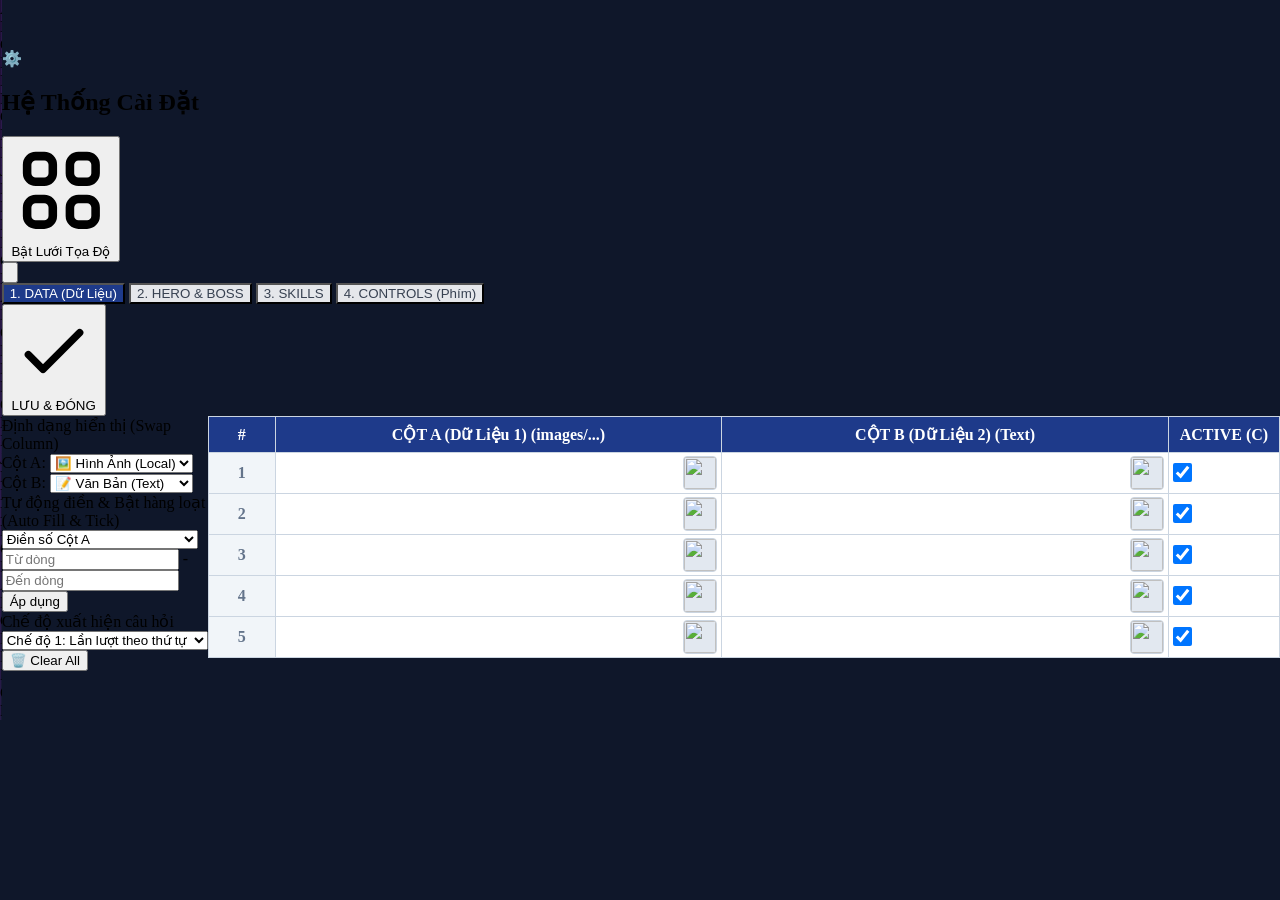
==== quiz_game.html @ 01a5b8c5 "refactor: extract inline CSS to css/styles.css" ====
<!DOCTYPE html>
<html lang="vi">
<head>
    <meta charset="UTF-8">
    <meta name="viewport" content="width=device-width, initial-scale=1.0">
    <title>Game Settings - Boss Battle PVP</title>
    <script src="https://cdn.tailwindcss.com"></script>
    <link href="https://fonts.googleapis.com/css2?family=Nunito:wght@400;600;700;800;900&display=swap" rel="stylesheet">
    <script>
        tailwind.config = {
            theme: {
                extend: {
                    fontFamily: { sans: ['Nunito', 'sans-serif'] },
                    colors: { edKem: '#FFFBF0', edVang: '#F6C90E', edVangHover: '#DDAA00', edNavy: '#1E3A8A', edNavyLight: '#2563EB', edXanhRing: '#3B82F6' },
                    boxShadow: { 'ed': '0 4px 6px -1px rgba(30, 58, 138, 0.1), 0 2px 4px -1px rgba(30, 58, 138, 0.06)' }
                }
            }
        }
    </script>
    
    <link rel="stylesheet" href="css/styles.css">
</head>

<body class="font-sans">

    <div id="game-aspect-wrapper">
        <div id="debug-grid" class="hidden absolute inset-0 z-[999] pointer-events-none grid grid-cols-[repeat(16,1fr)] grid-rows-[repeat(9,1fr)] bg-black/20"></div>
        <div id="dynamic-bg-container" class="absolute inset-0 pointer-events-none flex items-center justify-center z-[0] overflow-hidden" style="opacity: 0.4;"></div>
        <div class="absolute inset-0 bg-[url('https://www.transparenttextures.com/patterns/stardust.png')] opacity-30 mix-blend-screen pointer-events-none z-[1]"></div>

        <!-- ========================================== -->
        <!-- QUIZ BOARD - ĐÁP ÁN -->
        <!-- ========================================== -->
        <div id="answers-container" class="absolute z-30 grid grid-cols-4 gap-6 pointer-events-auto transition-all duration-300 transform origin-center" style="left: 9.375%; width: 84.375%; top: 2.5%; height: 28%;">
            
            <div class="bg-red-200 rounded-3xl border-[14px] border-red-600 border-b-[16px] border-b-red-800 relative overflow-visible h-full shadow-xl flex items-center justify-center p-0 transition-all active:border-b-[8px] active:translate-y-2 group">
                <div class="absolute -top-7 left-1/2 -translate-x-1/2 bg-red-900 border-[4px] border-white text-white font-black text-2xl w-14 h-12 flex items-center justify-center rounded-xl shadow-lg z-30 transform -rotate-6 pointer-events-none">1</div>
                
                <button onclick="triggerClickAnswer('p1', 0)" class="absolute left-[-15px] top-[-15px] bg-gradient-to-br from-cyan-400 to-blue-600 text-white font-black w-14 h-14 flex items-center justify-center rounded-full shadow-[0_0_15px_cyan] border-[4px] border-white z-50 hover:scale-110 active:scale-95 transition-all cursor-pointer focus:outline-none">
                    <span id="ui-ans-p1-1" class="text-lg drop-shadow-md">A</span>
                </button>

                <button onclick="triggerClickAnswer('p2', 0)" class="absolute right-[-15px] bottom-[-15px] bg-gradient-to-br from-orange-400 to-red-600 text-white font-black w-14 h-14 flex items-center justify-center rounded-full shadow-[0_0_15px_orange] border-[4px] border-white z-50 hover:scale-110 active:scale-95 transition-all cursor-pointer focus:outline-none">
                    <span id="ui-ans-p2-1" class="text-lg drop-shadow-md">H</span>
                </button>
                
                <div id="overlay-ans-1" class="hidden absolute inset-0 z-40 bg-black/50 rounded-[14px] flex items-center justify-center backdrop-blur-[2px] pointer-events-none">
                    <div id="icon-ans-1" class="scale-0 transition-transform duration-300"></div>
                </div>
                <div class="w-full h-full rounded-2xl overflow-hidden flex items-center justify-center p-4 z-10 relative pointer-events-none">
                    <span class="text-3xl xl:text-4xl font-black text-red-950 text-center leading-tight w-full flex items-center justify-center">Option 1</span>
                </div>
            </div>
            
            <div class="bg-blue-200 rounded-3xl border-[14px] border-blue-600 border-b-[16px] border-b-blue-800 relative overflow-visible h-full shadow-xl flex items-center justify-center p-0 transition-all active:border-b-[8px] active:translate-y-2 group">
                <div class="absolute -top-7 left-1/2 -translate-x-1/2 bg-blue-900 border-[4px] border-white text-white font-black text-2xl w-14 h-12 flex items-center justify-center rounded-xl shadow-lg z-30 transform rotate-6 pointer-events-none">2</div>
                
                <button onclick="triggerClickAnswer('p1', 1)" class="absolute left-[-15px] top-[-15px] bg-gradient-to-br from-cyan-400 to-blue-600 text-white font-black w-14 h-14 flex items-center justify-center rounded-full shadow-[0_0_15px_cyan] border-[4px] border-white z-50 hover:scale-110 active:scale-95 transition-all cursor-pointer focus:outline-none">
                    <span id="ui-ans-p1-2" class="text-lg drop-shadow-md">S</span>
                </button>

                <button onclick="triggerClickAnswer('p2', 1)" class="absolute right-[-15px] bottom-[-15px] bg-gradient-to-br from-orange-400 to-red-600 text-white font-black w-14 h-14 flex items-center justify-center rounded-full shadow-[0_0_15px_orange] border-[4px] border-white z-50 hover:scale-110 active:scale-95 transition-all cursor-pointer focus:outline-none">
                    <span id="ui-ans-p2-2" class="text-lg drop-shadow-md">J</span>
                </button>
                
                <div id="overlay-ans-2" class="hidden absolute inset-0 z-40 bg-black/50 rounded-[14px] flex items-center justify-center backdrop-blur-[2px] pointer-events-none">
                    <div id="icon-ans-2" class="scale-0 transition-transform duration-300"></div>
                </div>
                <div class="w-full h-full rounded-2xl overflow-hidden flex items-center justify-center p-4 z-10 relative pointer-events-none">
                    <span class="text-3xl xl:text-4xl font-black text-blue-950 text-center leading-tight w-full flex items-center justify-center">Option 2</span>
                </div>
            </div>
            
            <div class="bg-yellow-200 rounded-3xl border-[14px] border-yellow-500 border-b-[16px] border-b-yellow-700 relative overflow-visible h-full shadow-xl flex items-center justify-center p-0 transition-all active:border-b-[8px] active:translate-y-2 group">
                <div class="absolute -top-7 left-1/2 -translate-x-1/2 bg-yellow-700 border-[4px] border-white text-white font-black text-2xl w-14 h-12 flex items-center justify-center rounded-xl shadow-lg z-30 transform -rotate-6 pointer-events-none">3</div>
                
                <button onclick="triggerClickAnswer('p1', 2)" class="absolute left-[-15px] top-[-15px] bg-gradient-to-br from-cyan-400 to-blue-600 text-white font-black w-14 h-14 flex items-center justify-center rounded-full shadow-[0_0_15px_cyan] border-[4px] border-white z-50 hover:scale-110 active:scale-95 transition-all cursor-pointer focus:outline-none">
                    <span id="ui-ans-p1-3" class="text-lg drop-shadow-md">D</span>
                </button>

                <button onclick="triggerClickAnswer('p2', 2)" class="absolute right-[-15px] bottom-[-15px] bg-gradient-to-br from-orange-400 to-red-600 text-white font-black w-14 h-14 flex items-center justify-center rounded-full shadow-[0_0_15px_orange] border-[4px] border-white z-50 hover:scale-110 active:scale-95 transition-all cursor-pointer focus:outline-none">
                    <span id="ui-ans-p2-3" class="text-lg drop-shadow-md">K</span>
                </button>
                
                <div id="overlay-ans-3" class="hidden absolute inset-0 z-40 bg-black/50 rounded-[14px] flex items-center justify-center backdrop-blur-[2px] pointer-events-none">
                    <div id="icon-ans-3" class="scale-0 transition-transform duration-300"></div>
                </div>
                <div class="w-full h-full rounded-2xl overflow-hidden flex items-center justify-center p-4 z-10 relative pointer-events-none">
                    <span class="text-3xl xl:text-4xl font-black text-yellow-950 text-center leading-tight w-full flex items-center justify-center">Option 3</span>
                </div>
            </div>
            
            <div class="bg-green-200 rounded-3xl border-[14px] border-green-600 border-b-[16px] border-b-green-800 relative overflow-visible h-full shadow-xl flex items-center justify-center p-0 transition-all active:border-b-[8px] active:translate-y-2 group">
                <div class="absolute -top-7 left-1/2 -translate-x-1/2 bg-green-900 border-[4px] border-white text-white font-black text-2xl w-14 h-12 flex items-center justify-center rounded-xl shadow-lg z-30 transform rotate-6 pointer-events-none">4</div>
                
                <button onclick="triggerClickAnswer('p1', 3)" class="absolute left-[-15px] top-[-15px] bg-gradient-to-br from-cyan-400 to-blue-600 text-white font-black w-14 h-14 flex items-center justify-center rounded-full shadow-[0_0_15px_cyan] border-[4px] border-white z-50 hover:scale-110 active:scale-95 transition-all cursor-pointer focus:outline-none">
                    <span id="ui-ans-p1-4" class="text-lg drop-shadow-md">F</span>
                </button>

                <button onclick="triggerClickAnswer('p2', 3)" class="absolute right-[-15px] bottom-[-15px] bg-gradient-to-br from-orange-400 to-red-600 text-white font-black w-14 h-14 flex items-center justify-center rounded-full shadow-[0_0_15px_orange] border-[4px] border-white z-50 hover:scale-110 active:scale-95 transition-all cursor-pointer focus:outline-none">
                    <span id="ui-ans-p2-4" class="text-lg drop-shadow-md">L</span>
                </button>
                
                <div id="overlay-ans-4" class="hidden absolute inset-0 z-40 bg-black/50 rounded-[14px] flex items-center justify-center backdrop-blur-[2px] pointer-events-none">
                    <div id="icon-ans-4" class="scale-0 transition-transform duration-300"></div>
                </div>
                <div class="w-full h-full rounded-2xl overflow-hidden flex items-center justify-center p-4 z-10 relative pointer-events-none">
                    <span class="text-3xl xl:text-4xl font-black text-green-950 text-center leading-tight w-full flex items-center justify-center">Option 4</span>
                </div>
            </div>
        </div>

        <!-- ========================================== -->
        <!-- QUIZ BOARD - CÂU HỎI -->
        <!-- ========================================== -->
        <div id="question-container" class="absolute z-20 pointer-events-auto flex flex-col p-2 transition-all duration-300 transform origin-center drop-shadow-2xl" style="left: 28%; top: 34.5%; width: 44%; bottom: 12%;">
            <div class="w-full h-full bg-white rounded-3xl shadow-[0_15px_30px_rgba(0,0,0,0.5)] border-[12px] border-amber-900 border-b-[16px] border-b-amber-950 flex items-center justify-center overflow-hidden relative p-4">
                <img id="quiz-q-img" src="https://placehold.co/800x400/e2e8f0/475569?text=LOADING+QUESTION..." class="max-w-full max-h-full object-contain drop-shadow-md">
                <p id="quiz-q-txt" class="text-5xl lg:text-7xl font-black text-gray-800 text-center leading-tight hidden">LOADING QUESTION...</p>
            </div>
        </div>

        <!-- ========================================== -->
        <!-- TIMER & Q COUNTER -->
        <!-- ========================================== -->
        <div class="absolute bottom-4 left-1/2 -translate-x-1/2 bg-gradient-to-r from-slate-800 to-indigo-950 text-indigo-100 font-black px-8 py-2 rounded-full border-2 border-indigo-400 shadow-[0_0_20px_rgba(99,102,241,0.6)] flex items-center gap-6 z-40">
            <span class="text-xl flex items-center gap-2">⏱️ <span id="quiz-timer" class="tracking-widest">03:00</span></span>
            <span class="text-indigo-400/50 text-xl">|</span>
            <span class="text-lg">Q: <span id="quiz-counter" class="text-xl tracking-wider text-yellow-300">1/20</span></span>
        </div>

        <!-- ========================================== -->
        <!-- PLAYER 1 (HERO) -->
        <!-- ========================================== -->
        <div class="absolute bottom-4 left-8 z-20 flex flex-col items-center gap-6 pointer-events-none w-64">
            <div class="flex flex-col gap-3 w-full pointer-events-auto">
                <div class="flex items-start gap-2 bg-black/40 p-2 rounded-xl border border-gray-600 backdrop-blur-sm self-start">
                    <div class="flex gap-1">
                        <div class="w-8 h-8 bg-gray-600 rounded-full flex items-center justify-center text-sm opacity-50 grayscale shadow-inner">🔥</div>
                        <div class="w-8 h-8 bg-gray-600 rounded-full flex items-center justify-center text-sm opacity-50 grayscale shadow-inner">❄️</div>
                        <div class="w-8 h-8 bg-gray-600 rounded-full flex items-center justify-center text-sm opacity-50 grayscale shadow-inner">⚡</div>
                        <div class="w-8 h-8 bg-gray-600 rounded-full flex items-center justify-center text-sm opacity-50 grayscale shadow-inner">🛡️</div>
                    </div>
                    <div class="w-px h-8 bg-gray-500/50 mx-1"></div>
                    <div class="flex items-start gap-2">
                        <div class="w-8 h-8 bg-gray-800 rounded-full border border-gray-50 flex items-center justify-center text-sm opacity-40 shadow-inner" id="p1-queue-2"></div>
                        <button onclick="triggerClickSkill('p1', 'ult')" class="relative flex flex-col items-center group cursor-pointer active:scale-95 transition-all focus:outline-none pointer-events-auto">
                            <div class="w-12 h-12 bg-blue-900 rounded-full border-2 border-cyan-400 flex items-center justify-center text-2xl shadow-[0_0_15px_cyan] transition-all" id="p1-queue-1">
                                <span class="opacity-20 text-cyan-200">✨</span>
                            </div>
                            <div class="absolute -bottom-3 bg-blue-700 px-2 py-0.5 rounded text-[10px] font-black text-white border border-blue-400 shadow-md" id="ui-key-p1-ult">SPACE</div>
                        </button>
                    </div>
                </div>

                <div class="flex flex-col gap-2 w-full">
                    <div class="w-full h-8 bg-black/60 rounded-full border-2 border-gray-600 p-1 relative overflow-hidden shadow-lg">
                        <div id="p1-hp-bar" class="h-full w-full bg-gradient-to-r from-green-500 to-emerald-400 rounded-full transition-all"></div>
                        <span id="p1-hp-txt" class="absolute inset-0 flex items-center justify-center text-white font-black text-sm text-shadow tracking-widest">100 / 100</span>
                    </div>
                    <div class="w-full h-8 bg-black/60 rounded-full border border-gray-600 p-1 relative overflow-hidden shadow-lg">
                        <div id="p1-mana-bar" class="h-full w-[0%] bg-gradient-to-r from-cyan-400 to-blue-600 shadow-[0_0_15px_cyan] rounded-full transition-all"></div>
                        <span id="p1-mana-txt" class="absolute inset-0 flex items-center justify-center text-cyan-100 font-bold text-sm text-shadow tracking-widest">Mana: 0/10</span>
                    </div>
                </div>
            </div>

            <div class="flex flex-col items-center gap-4 pointer-events-auto mt-2">
                <!-- Avatar P1 -->
                <div class="animate-boss z-10 avatar-container relative w-40 h-40" id="p1-avatar-box">
                    <div class="shield-bubble" id="p1-shield-bubble"><span id="p1-shield-txt" class="shield-number"></span></div>
                    <div class="w-full h-full rounded-full border-[5px] border-blue-400 shadow-[0_0_25px_rgba(59,130,246,0.6)] bg-blue-950 flex items-center justify-center overflow-hidden relative shrink-0 z-10 avatar">
                        <div id="p1-avatar-inner" class="w-full h-full pointer-events-none flex items-center justify-center bg-black">
                            <img src="https://placehold.co/200x200/1E3A8A/F6C90E?text=HERO" class="w-full h-full object-cover">
                        </div>
                    </div>
                </div>
                <!-- Vùng Buttons P1 -->
                <div id="actions-p1" class="flex gap-4 bg-black/50 p-3 rounded-full border border-gray-600 backdrop-blur-md shrink-0 shadow-xl transition-all">
                    <div class="flex flex-col items-center relative w-14 h-14">
                        <button id="btn-p1-atk" onclick="triggerClickSkill('p1', 'atk')" class="cd-btn w-full h-full bg-gray-800 border-2 border-orange-500 rounded-full text-orange-400 text-2xl shadow-[0_0_15px_rgba(251,146,60,0.5)] flex items-center justify-center hover:scale-110 opacity-90 hover:opacity-100 transition-all focus:outline-none relative cursor-pointer">
                            🏹
                            <div class="cd-ring"></div><div class="cd-overlay"></div><div class="cd-text" id="cd-txt-p1-atk"></div>
                        </button>
                        <span class="absolute -bottom-4 text-white text-xs font-black bg-black border border-gray-500 px-2 py-0.5 rounded-full shadow-md pointer-events-none z-30" id="ui-key-p1-s2">W</span>
                    </div>
                    <div class="flex flex-col items-center relative w-14 h-14">
                        <button id="btn-p1-def" onclick="triggerClickSkill('p1', 'def')" class="cd-btn w-full h-full bg-gray-800 border-2 border-blue-500 rounded-full text-blue-400 text-2xl shadow-[0_0_15px_rgba(59,130,246,0.5)] flex items-center justify-center hover:scale-110 opacity-90 hover:opacity-100 transition-all focus:outline-none relative cursor-pointer">
                            🛡️
                            <div class="cd-ring"></div><div class="cd-overlay"></div><div class="cd-text" id="cd-txt-p1-def"></div>
                        </button>
                        <span class="absolute -bottom-4 text-white text-xs font-black bg-black border border-gray-500 px-2 py-0.5 rounded-full shadow-md pointer-events-none z-30" id="ui-key-p1-s1">Q</span>
                    </div>
                    <div class="flex flex-col items-center relative w-14 h-14">
                        <button id="btn-p1-heal" onclick="triggerClickSkill('p1', 'heal')" class="cd-btn w-full h-full bg-gray-800 border-2 border-green-500 rounded-full text-green-400 text-2xl shadow-[0_0_15px_rgba(34,197,94,0.5)] flex items-center justify-center hover:scale-110 opacity-90 hover:opacity-100 transition-all focus:outline-none relative cursor-pointer">
                            ✚
                            <div class="cd-ring"></div><div class="cd-overlay"></div><div class="cd-text" id="cd-txt-p1-heal"></div>
                        </button>
                        <span class="absolute -bottom-4 text-white text-xs font-black bg-black border border-gray-500 px-2 py-0.5 rounded-full shadow-md pointer-events-none z-30" id="ui-key-p1-s3">E</span>
                    </div>
                </div>
            </div>
        </div>

        <!-- ========================================== -->
        <!-- PLAYER 2 (BOSS) -->
        <!-- ========================================== -->
        <div class="absolute bottom-4 right-8 z-20 flex flex-col items-center gap-6 pointer-events-none w-64">
            
            <div class="flex flex-col items-end gap-3 w-full pointer-events-auto">
                <div class="flex items-start flex-row-reverse gap-2 bg-black/40 p-2 rounded-xl border border-gray-600 backdrop-blur-sm self-end">
                    <div class="flex gap-1 flex-row-reverse">
                        <div class="w-8 h-8 bg-gray-600 rounded-full flex items-center justify-center text-sm opacity-50 grayscale shadow-inner">🍔</div>
                        <div class="w-8 h-8 bg-gray-600 rounded-full flex items-center justify-center text-sm opacity-50 grayscale shadow-inner">🌀</div>
                        <div class="w-8 h-8 bg-gray-600 rounded-full flex items-center justify-center text-sm opacity-50 grayscale shadow-inner">⚡</div>
                        <div class="w-8 h-8 bg-gray-600 rounded-full flex items-center justify-center text-sm opacity-50 grayscale shadow-inner">💤</div>
                    </div>
                    <div class="w-px h-8 bg-gray-500/50 mx-1"></div>
                    <div class="flex items-start flex-row-reverse gap-2">
                        <div class="w-8 h-8 bg-gray-800 rounded-full border border-gray-500 flex items-center justify-center text-sm opacity-40 shadow-inner" id="p2-queue-2"></div>
                        <!-- Nút CLICK Chiêu Cuối P2 -->
                        <button onclick="triggerClickSkill('p2', 'ult')" class="relative flex flex-col items-center group cursor-pointer active:scale-95 transition-all focus:outline-none pointer-events-auto">
                            <div class="w-12 h-12 bg-red-900 rounded-full border-2 border-orange-400 flex items-center justify-center text-2xl shadow-[0_0_15px_orange] transition-all" id="p2-queue-1">
                                <span class="opacity-20 text-orange-200">✨</span>
                            </div>
                            <div class="absolute -bottom-3 bg-red-700 px-2 py-0.5 rounded text-[10px] font-black text-white border border-red-400 shadow-md" id="ui-key-p2-ult">ENTER</div>
                        </button>
                    </div>
                </div>

                <div class="flex flex-col gap-2 w-full">
                    <div class="w-full h-8 bg-black/60 rounded-full border-2 border-gray-600 p-1 relative overflow-hidden shadow-lg">
                        <div id="p2-hp-bar" class="h-full w-full bg-gradient-to-r from-red-500 to-orange-400 rounded-full transition-all origin-right"></div>
                        <span id="p2-hp-txt" class="absolute inset-0 flex items-center justify-center text-white font-black text-sm text-shadow tracking-widest">1000 / 1000</span>
                    </div>
                    <div class="w-full h-8 bg-black/60 rounded-full border border-gray-600 p-1 relative overflow-hidden shadow-lg">
                        <div id="p2-mana-bar" class="h-full w-[0%] bg-gradient-to-l from-fuchsia-600 to-rose-500 shadow-[0_0_15px_fuchsia] rounded-full transition-all origin-right float-right"></div>
                        <span id="p2-mana-txt" class="absolute inset-0 flex items-center justify-center text-fuchsia-100 font-bold text-sm text-shadow tracking-widest">Mana: 0/10</span>
                    </div>
                </div>
            </div>

            <div class="flex flex-col items-center gap-4 pointer-events-auto mt-2">
                <!-- Avatar P2 -->
                <div class="animate-boss z-10 avatar-container relative w-40 h-40" id="p2-avatar-box">
                    <div class="shield-bubble" id="p2-shield-bubble"><span id="p2-shield-txt" class="shield-number"></span></div>
                    <div class="w-full h-full rounded-full border-[5px] border-red-500 shadow-[0_0_25px_rgba(239,68,68,0.6)] bg-black flex items-center justify-center overflow-hidden relative shrink-0 z-10 avatar">
                        <div id="p2-avatar-inner" class="w-full h-full pointer-events-none flex items-center justify-center bg-black">
                        </div>
                    </div>
                </div>
                <!-- Vùng Buttons P2 -->
                <div id="actions-p2" class="flex gap-4 bg-black/50 p-3 rounded-full border border-gray-600 backdrop-blur-md shrink-0 shadow-xl transition-all">
                    <div class="flex flex-col items-center relative w-14 h-14">
                        <button id="btn-p2-atk" onclick="triggerClickSkill('p2', 'atk')" class="cd-btn w-full h-full bg-gray-800 border-2 border-orange-500 rounded-full text-orange-400 text-2xl shadow-[0_0_15px_rgba(251,146,60,0.5)] flex items-center justify-center hover:scale-110 opacity-90 hover:opacity-100 transition-all focus:outline-none relative cursor-pointer">
                            🩴
                            <div class="cd-ring"></div><div class="cd-overlay"></div><div class="cd-text" id="cd-txt-p2-atk"></div>
                        </button>
                        <span class="absolute -bottom-4 text-white text-xs font-black bg-black border border-gray-500 px-2 py-0.5 rounded-full shadow-md pointer-events-none z-30" id="ui-key-p2-s2">I</span>
                    </div>
                    <div class="flex flex-col items-center relative w-14 h-14">
                        <button id="btn-p2-def" onclick="triggerClickSkill('p2', 'def')" class="cd-btn w-full h-full bg-gray-800 border-2 border-blue-500 rounded-full text-blue-400 text-2xl shadow-[0_0_15px_rgba(59,130,246,0.5)] flex items-center justify-center hover:scale-110 opacity-90 hover:opacity-100 transition-all focus:outline-none relative cursor-pointer">
                            🛡️
                            <div class="cd-ring"></div><div class="cd-overlay"></div><div class="cd-text" id="cd-txt-p2-def"></div>
                        </button>
                        <span class="absolute -bottom-4 text-white text-xs font-black bg-black border border-gray-500 px-2 py-0.5 rounded-full shadow-md pointer-events-none z-30" id="ui-key-p2-s1">U</span>
                    </div>
                    <div class="flex flex-col items-center relative w-14 h-14">
                        <button id="btn-p2-heal" onclick="triggerClickSkill('p2', 'heal')" class="cd-btn w-full h-full bg-gray-800 border-2 border-green-500 rounded-full text-green-400 text-2xl shadow-[0_0_15px_rgba(34,197,94,0.5)] flex items-center justify-center hover:scale-110 opacity-90 hover:opacity-100 transition-all focus:outline-none relative cursor-pointer">
                            ✚
                            <div class="cd-ring"></div><div class="cd-overlay"></div><div class="cd-text" id="cd-txt-p2-heal"></div>
                        </button>
                        <span class="absolute -bottom-4 text-white text-xs font-black bg-black border border-gray-500 px-2 py-0.5 rounded-full shadow-md pointer-events-none z-30" id="ui-key-p2-s3">O</span>
                    </div>
                </div>
            </div>

        </div>

        <!-- ========================================== -->
        <!-- MÀN HÌNH "START BATTLE" (VS SCREEN) -->
        <!-- ========================================== -->
        <div id="vs-modal" class="hidden fixed inset-0 z-[1500] bg-black/90 backdrop-blur-md flex flex-col items-center justify-center p-6">
             <h1 class="text-6xl font-black text-white mb-12 tracking-widest animate-pulse">GET READY!</h1>
             <div class="flex items-center gap-12 w-full max-w-5xl justify-center">
                 <div class="flex flex-col items-center gap-6 animate-boss">
                     <div class="w-64 h-64 rounded-full border-[8px] border-cyan-400 shadow-[0_0_50px_cyan] overflow-hidden bg-black" id="vs-p1-avatar"></div>
                     <input type="text" id="p1-name-input" value="HERO" class="bg-black/50 border-4 border-cyan-500 rounded-full text-cyan-300 font-black text-3xl px-6 py-2 text-center outline-none uppercase w-64 placeholder-cyan-800 transition-all focus:bg-cyan-900 focus:text-white" placeholder="NAME P1">
                 </div>
                 <div class="text-9xl font-black text-yellow-500 italic drop-shadow-[0_0_20px_orange]">VS</div>
                 <div class="flex flex-col items-center gap-6 animate-boss" style="animation-delay: 0.5s;">
                     <div class="w-64 h-64 rounded-full border-[8px] border-orange-500 shadow-[0_0_50px_orange] overflow-hidden bg-black" id="vs-p2-avatar"></div>
                     <input type="text" id="p2-name-input" value="BOSS" class="bg-black/50 border-4 border-orange-500 rounded-full text-orange-400 font-black text-3xl px-6 py-2 text-center outline-none uppercase w-64 placeholder-orange-800 transition-all focus:bg-orange-900 focus:text-white" placeholder="NAME P2">
                 </div>
             </div>
             <button id="btn-start-battle" class="mt-16 bg-gradient-to-r from-orange-500 to-red-600 hover:from-orange-400 hover:to-red-500 text-white font-black text-4xl px-16 py-6 rounded-full shadow-[0_0_30px_rgba(239,68,68,0.6)] hover:scale-110 transition-all border-4 border-yellow-300 focus:outline-none">FIGHT!</button>
        </div>

        <!-- ========================================== -->
        <!-- MÀN HÌNH KẾT THÚC & LEADERBOARD (Ẩn mặc định) -->
        <!-- ========================================== -->
        <div id="endgame-modal" class="hidden fixed inset-0 z-[2000] bg-black/90 backdrop-blur-md flex items-center justify-center p-6">
            <div id="confetti-container" class="absolute inset-0 pointer-events-none overflow-hidden"></div>
            
            <div class="bg-slate-900 border-4 border-yellow-500 rounded-3xl shadow-[0_0_50px_rgba(234,179,8,0.3)] w-full max-w-4xl flex flex-col overflow-hidden relative z-10 animate-bounce" style="animation-iteration-count: 1; animation-duration: 0.5s;">
                <div class="bg-gradient-to-r from-yellow-600 via-yellow-400 to-yellow-600 p-6 text-center">
                    <h1 id="winner-title" class="text-4xl md:text-6xl font-black text-slate-900 tracking-widest text-shadow uppercase">PLAYER 1 WINS!</h1>
                </div>
                
                <div class="p-8 flex flex-col items-center gap-6 relative">
                    <div class="w-48 h-48 rounded-full border-[8px] border-yellow-400 shadow-[0_0_30px_yellow] overflow-hidden bg-black z-20" id="winner-avatar">
                    </div>

                    <div class="w-full mt-4 bg-slate-800 rounded-xl border border-slate-700 overflow-hidden">
                        <div class="bg-slate-950 px-4 py-3 border-b border-slate-700 flex justify-between items-center">
                            <h3 class="text-xl font-bold text-yellow-500">🏆 HALL OF FAME</h3>
                            <button id="btn-clear-history" class="text-sm bg-red-900/50 hover:bg-red-600 text-red-200 hover:text-white px-3 py-1 rounded transition focus:outline-none">Clear History</button>
                        </div>
                        <div class="max-h-60 overflow-y-auto">
                            <table class="w-full text-left text-sm text-slate-300">
                                <thead class="bg-slate-800/50 text-slate-400 sticky top-0">
                                    <tr>
                                        <th class="px-4 py-2 font-bold">Time</th>
                                        <th class="px-4 py-2 font-bold text-blue-400">P1 (HERO)</th>
                                        <th class="px-4 py-2 font-bold text-center">VS</th>
                                        <th class="px-4 py-2 font-bold text-red-400 text-right">P2 (BOSS)</th>
                                    </tr>
                                </thead>
                                <tbody id="history-tbody" class="divide-y divide-slate-700/50">
                                </tbody>
                            </table>
                        </div>
                    </div>
                </div>
                
                <div class="bg-slate-950 p-4 text-center">
                    <button id="btn-play-again" class="bg-blue-600 hover:bg-blue-500 text-white font-black text-xl px-12 py-3 rounded-full shadow-[0_0_20px_rgba(37,99,235,0.5)] hover:scale-105 transition-all focus:outline-none">PLAY AGAIN</button>
                </div>
            </div>
        </div>

        <!-- ========================================== -->
        <!-- SETTINGS NÚT TRÊN CÙNG TRÁI -->
        <!-- ========================================== -->
        <button id="open-settings-btn" class="absolute top-[2%] left-[1.5%] p-3 bg-edVang hover:bg-edVangHover text-edNavy rounded-full shadow-ed transition transform hover:scale-110 z-[80] focus:outline-none" title="Cài Đặt Game">
            <svg xmlns="http://www.w3.org/2000/svg" class="h-8 w-8" fill="none" viewBox="0 0 24 24" stroke="currentColor" stroke-width="2"><path stroke-linecap="round" stroke-linejoin="round" d="M10.325 4.317c.426-1.756 2.924-1.756 3.35 0a1.724 1.724 0 002.573 1.066c1.543-.94 3.31.826 2.37 2.37a1.724 1.724 0 001.065 2.572c1.756.426 1.756 2.924 0 3.35a1.724 1.724 0 00-1.066 2.573c.94 1.543-.826 3.31-2.37 2.37a1.724 1.724 0 00-2.572 1.065c-.426 1.756-2.924 1.756-3.35 0a1.724 1.724 0 00-2.573-1.066c-1.543.94-3.31-.826-2.37-2.37a1.724 1.724 0 00-1.065-2.572c-1.756-.426-1.756-2.924 0-3.35a1.724 1.724 0 001.066-2.573c-.94-1.543.826-3.31 2.37-2.37.996.608 2.296.07 2.572-1.065z" /><path stroke-linecap="round" stroke-linejoin="round" d="M15 12a3 3 0 11-6 0 3 3 0 016 0z" /></svg>
        </button>

    </div>

    <!-- ========================================== -->
    <!-- SETTINGS MODAL -->
    <!-- ========================================== -->
    <div id="settings-modal" class="fixed inset-0 bg-black/80 backdrop-blur-sm z-[1000] flex items-center justify-center opacity-0 pointer-events-none">
        <div class="bg-edKem w-11/12 max-w-[1400px] h-[95vh] rounded-2xl shadow-2xl flex flex-col overflow-hidden border-4 border-edNavy transform transition-transform scale-95 duration-200" id="modal-content">
            
            <div class="bg-edNavy text-white px-6 py-4 flex justify-between items-center shrink-0">
                <div class="flex items-center gap-3">
                    <span class="text-2xl">⚙️</span>
                    <h2 class="text-2xl font-bold uppercase tracking-wider text-edVang">Hệ Thống Cài Đặt</h2>
                    
                    <button id="toggle-grid-btn" class="ml-4 p-2 bg-green-500 hover:bg-green-600 text-white rounded-lg shadow transition text-sm flex items-center gap-2 focus:outline-none" title="Bật/Tắt Lưới Tọa Độ (A-P, 1-9)">
                        <svg xmlns="http://www.w3.org/2000/svg" class="h-5 w-5" fill="none" viewBox="0 0 24 24" stroke="currentColor" stroke-width="2"><path stroke-linecap="round" stroke-linejoin="round" d="M4 6a2 2 0 012-2h2a2 2 0 012 2v2a2 2 0 01-2 2H6a2 2 0 01-2-2V6zM14 6a2 2 0 012-2h2a2 2 0 012 2v2a2 2 0 01-2 2h-2a2 2 0 01-2-2V6zM4 16a2 2 0 012-2h2a2 2 0 012 2v2a2 2 0 01-2 2h-2a2 2 0 01-2-2v-2zM14 16a2 2 0 012-2h2a2 2 0 012 2v2a2 2 0 01-2 2h-2a2 2 0 01-2-2v-2z" /></svg>
                        <span class="font-bold hidden md:inline">Bật Lưới Tọa Độ</span>
                    </button>
                </div>
                <button id="close-settings-btn" class="text-gray-300 hover:text-white transition focus:outline-none">
                    <svg xmlns="http://www.w3.org/2000/svg" class="h-8 w-8" fill="none" viewBox="0 0 24 24" stroke="currentColor"><path stroke-linecap="round" stroke-linejoin="round" stroke-width="2" d="M6 18L18 6M6 6l12 12" /></svg>
                </button>
            </div>

            <div class="flex px-6 pt-4 gap-2 bg-white border-b border-gray-200 shrink-0">
                <button class="tab-btn active px-6 py-3 rounded-t-lg font-bold text-lg focus:outline-none" data-target="tab-data">1. DATA (Dữ Liệu)</button>
                <button class="tab-btn px-6 py-3 rounded-t-lg font-bold text-lg focus:outline-none" data-target="tab-hero-boss">2. HERO & BOSS</button>
                <button class="tab-btn px-6 py-3 rounded-t-lg font-bold text-lg text-teal-700 focus:outline-none" data-target="tab-skills">3. SKILLS</button>
                <button class="tab-btn px-6 py-3 rounded-t-lg font-black text-lg text-orange-600 border-b-4 border-orange-500 focus:outline-none" data-target="tab-controls">4. CONTROLS (Phím)</button>
                <div class="flex-grow"></div>
                <button id="save-and-close-btn" class="px-8 py-2 mb-2 bg-blue-600 hover:bg-blue-500 text-white font-black rounded-lg shadow-[0_0_15px_rgba(37,99,235,0.5)] flex items-center gap-2 transition transform hover:scale-105 border-2 border-blue-400 focus:outline-none">
                    <svg xmlns="http://www.w3.org/2000/svg" class="h-6 w-6" fill="none" viewBox="0 0 24 24" stroke="currentColor" stroke-width="2"><path stroke-linecap="round" stroke-linejoin="round" d="M5 13l4 4L19 7" /></svg>
                    <span>LƯU & ĐÓNG</span>
                </button>
            </div>

            <div class="flex-grow overflow-hidden relative p-6 bg-edKem">
                
                <!-- TAB 1: DATA -->
                <div id="tab-data" class="tab-content active h-full flex flex-col">
                    <div class="flex flex-wrap gap-4 mb-4 items-end bg-white p-4 rounded-xl shadow-sm border border-gray-200 shrink-0">
                        
                        <div class="flex flex-col gap-2 p-3 bg-blue-50 border border-blue-200 rounded-lg shadow-inner">
                            <span class="text-xs font-bold text-blue-800 uppercase tracking-wider">Định dạng hiển thị (Swap Column)</span>
                            <div class="flex gap-4">
                                <div class="flex items-center gap-2">
                                    <span class="font-bold text-sm text-gray-700">Cột A:</span>
                                    <select id="col-a-type" data-save="col_a_type" class="p-1.5 border border-gray-300 rounded outline-none text-sm font-semibold bg-white cursor-pointer focus:ring-2 focus:ring-blue-500">
                                        <option value="image">🖼️ Hình Ảnh (Local)</option>
                                        <option value="text">📝 Văn Bản (Text)</option>
                                    </select>
                                </div>
                                <div class="flex items-center gap-2">
                                    <span class="font-bold text-sm text-gray-700">Cột B:</span>
                                    <select id="col-b-type" data-save="col_b_type" class="p-1.5 border border-gray-300 rounded outline-none text-sm font-semibold bg-white cursor-pointer focus:ring-2 focus:ring-blue-500">
                                        <option value="text" selected>📝 Văn Bản (Text)</option>
                                        <option value="image">🖼️ Hình Ảnh (Local)</option>
                                    </select>
                                </div>
                            </div>
                        </div>

                        <div class="flex flex-col gap-2 p-3 bg-orange-50 border border-orange-200 rounded-lg shadow-inner">
                            <span class="text-xs font-bold text-orange-800 uppercase tracking-wider">Tự động điền & Bật hàng loạt (Auto Fill & Tick)</span>
                            <div class="flex items-center gap-2">
                                <select id="autofill-target" class="p-1 border border-gray-300 rounded text-sm bg-white outline-none font-semibold">
                                    <option value="colA">Điền số Cột A</option>
                                    <option value="colB">Điền số Cột B</option>
                                    <option value="colC">Đánh dấu Tick Cột C (Active)</option>
                                </select>
                                <input type="number" id="autofill-start" placeholder="Từ dòng" class="w-20 p-1 border border-gray-300 rounded text-center text-sm outline-none focus:border-orange-500">
                                <span>-</span>
                                <input type="number" id="autofill-end" placeholder="Đến dòng" class="w-20 p-1 border border-gray-300 rounded text-center text-sm outline-none focus:border-orange-500">
                                <button id="btn-auto-fill" class="bg-orange-500 hover:bg-orange-600 text-white px-3 py-1 rounded text-sm font-bold shadow transition focus:outline-none">Áp dụng</button>
                            </div>
                        </div>

                        <div class="flex flex-col gap-2 p-3 bg-gray-50 border border-gray-300 rounded-lg shadow-inner">
                            <span class="text-xs font-bold text-gray-800 uppercase tracking-wider">Chế độ xuất hiện câu hỏi</span>
                            <select id="setting_quiz_mode" data-save="setting_quiz_mode" class="p-1.5 border border-gray-300 rounded outline-none text-sm font-semibold bg-white cursor-pointer focus:ring-2 focus:ring-blue-500">
                                <option value="sequential">Chế độ 1: Lần lượt theo thứ tự</option>
                                <option value="random">Chế độ 2: Xáo trộn ngẫu nhiên</option>
                            </select>
                        </div>

                        <div class="flex-grow"></div>
                        <button id="btn-clear-data" class="bg-red-500 hover:bg-red-600 text-white px-4 py-2 rounded-lg text-sm font-bold shadow transition flex items-center gap-1 focus:outline-none">
                            🗑️ Clear All
                        </button>
                    </div>

                    <div class="table-container bg-white rounded-xl shadow-sm border border-gray-300 flex-grow relative">
                        <table class="excel-table" id="data-grid">
                            <thead>
                                <tr>
                                    <th style="width: 50px;">#</th>
                                    <th style="width: 45%;" class="text-left relative">CỘT A (Dữ Liệu 1) <span class="absolute right-2 top-2 text-xs font-normal opacity-80" id="col-a-lbl"></span></th>
                                    <th style="width: 45%;" class="text-left relative">CỘT B (Dữ Liệu 2) <span class="absolute right-2 top-2 text-xs font-normal opacity-80" id="col-b-lbl"></span></th>
                                    <th style="width: 10%;">ACTIVE (C)</th>
                                </tr>
                            </thead>
                            <tbody id="grid-body"></tbody>
                        </table>
                    </div>
                </div>

                <!-- TAB 2: HERO & BOSS -->
                <div id="tab-hero-boss" class="tab-content h-full overflow-y-auto pb-10">
                    <div class="grid grid-cols-2 gap-6 p-4">
                        <div class="bg-blue-50 p-4 rounded-xl border-2 border-blue-300 shadow-sm">
                            <h3 class="font-bold text-blue-900 mb-2">🔵 PLAYER 1 (HERO) AVATAR</h3>
                            <input type="text" id="p1-avatar-input" data-save="p1_avatar" class="w-full p-3 border border-blue-300 rounded-lg outline-none focus:border-blue-500" placeholder="Nhập số (1-20) HOẶC Link Tenor/Ảnh">
                            <p class="text-xs text-gray-500 mt-2">Hỗ trợ tự động: Nhập số tự hiểu là ảnh Local (Hero/1.png). Nhập Link tự tải từ mạng.</p>
                        </div>
                        <div class="bg-red-50 p-4 rounded-xl border-2 border-red-300 shadow-sm">
                            <h3 class="font-bold text-red-900 mb-2">🔴 PLAYER 2 (BOSS) AVATAR</h3>
                            <input type="text" id="p2-avatar-input" data-save="p2_avatar" class="w-full p-3 border border-red-300 rounded-lg outline-none focus:border-red-500" placeholder="Nhập số (1-20) HOẶC Link Tenor/Ảnh">
                            <p class="text-xs text-gray-500 mt-2">Hỗ trợ tự động: Nhập số tự hiểu là ảnh Local (Hero/1.png). Nhập Link tự tải từ mạng.</p>
                        </div>
                    </div>
                    
                    <div class="bg-white rounded-2xl shadow-ed border-t-4 border-edNavy overflow-hidden mb-6 mx-4">
                        <table class="w-full text-left border-collapse table-fixed">
                            <thead>
                                <tr class="bg-gray-100 text-gray-800 text-xl border-b-2 border-gray-300">
                                    <th class="py-4 px-6 font-extrabold w-[25%] tracking-wide">📊 CHỈ SỐ</th>
                                    <th class="py-4 px-6 font-extrabold w-[37.5%] text-blue-700 border-l border-gray-300 bg-blue-50/50">🔵 PLAYER 1 (HERO)</th>
                                    <th class="py-4 px-6 font-extrabold w-[37.5%] text-red-700 border-l border-gray-300 bg-red-50/50">🔴 PLAYER 2 (BOSS)</th>
                                </tr>
                            </thead>
                            <tbody class="text-base text-gray-800 divide-y divide-gray-200">
                                <tr class="hover:bg-gray-50 transition">
                                    <td class="py-4 px-6 font-bold text-gray-700">🌌 Hình Nền (Background)</td>
                                    <td colspan="2" class="py-4 px-6 border-l border-gray-200 bg-purple-50/20">
                                        <div class="flex items-center gap-2 mb-2">
                                            <input type="text" id="game-bg-id" data-save="game_bg_id" value="" class="flex-1 p-2 border border-purple-300 rounded font-bold text-center focus:ring-2 focus:ring-purple-500 outline-none bg-white" placeholder="Nhập Link Ảnh (.jpg, .png, .gif) hoặc Tenor Link/ID để đổi nền">
                                            <div class="flex items-center gap-1 bg-white p-2 rounded border border-purple-300 shadow-sm shrink-0">
                                                <span class="text-xs font-bold text-purple-900">Độ mờ:</span>
                                                <input type="number" id="game-bg-opacity" data-save="game_bg_opacity" value="40" min="0" max="100" class="w-12 text-center font-bold text-purple-700 outline-none border-b border-purple-200 focus:border-purple-500">
                                                <span class="text-xs font-bold text-purple-700">%</span>
                                            </div>
                                        </div>
                                    </td>
                                </tr>
                                <tr class="hover:bg-gray-50 transition">
                                    <td class="py-4 px-6 font-bold text-gray-700">❤️ Max HP</td>
                                    <td class="py-4 px-6 border-l border-gray-200 bg-blue-50/20">
                                        <input type="number" id="hero-max-hp" data-save="hero_max_hp" value="100" class="w-24 p-2 border border-blue-300 rounded font-black text-blue-700 text-center focus:ring-2 focus:ring-blue-500 outline-none text-lg">
                                    </td>
                                    <td class="py-4 px-6 border-l border-gray-200 bg-red-50/20">
                                        <input type="number" id="boss-max-hp" data-save="boss_max_hp" value="1000" class="w-24 p-2 border border-red-300 rounded font-black text-red-700 text-center focus:ring-2 focus:ring-red-500 outline-none text-lg">
                                    </td>
                                </tr>
                                <tr class="hover:bg-gray-50 transition">
                                    <td class="py-4 px-6 font-bold text-gray-700">⚔️ Thông số kỹ năng cơ bản (Basic Actions)</td>
                                    <td class="py-4 px-6 border-l border-gray-200 bg-blue-50/20">
                                        <div class="bg-white p-3 rounded border border-blue-200 shadow-sm flex flex-col gap-2">
                                            <div class="text-xs font-bold text-blue-800 uppercase border-b border-blue-100 pb-1">Hệ Số Quy Đổi (1 Mana =)</div>
                                            <div class="flex flex-col gap-1.5">
                                                <div class="flex items-center justify-between"><span class="text-sm font-bold w-16">ATK 🏹</span><input type="number" id="hero-mana-atk" data-save="hero_mana_atk" value="50" class="w-16 p-1 text-center border rounded font-bold text-orange-600 outline-none"></div>
                                                <div class="flex items-center justify-between"><span class="text-sm font-bold w-16">DEF 🛡️</span><input type="number" id="hero-mana-def" data-save="hero_mana_def" value="10" class="w-12 p-1 text-center border rounded font-bold text-blue-600 outline-none"></div>
                                                <div class="flex items-center justify-between mt-1"><span class="text-xs font-bold text-gray-600">Max Shield:</span><input type="number" id="hero-max-shield" data-save="hero_max_shield" value="100" class="w-12 p-1 text-center border rounded font-bold text-purple-600 outline-none"></div>
                                                <div class="flex items-center justify-between border-t border-blue-100 pt-1.5 mt-0.5"><span class="text-sm font-bold w-16">HEAL ✚</span><input type="number" id="hero-mana-heal" data-save="hero_mana_heal" value="15" class="w-16 p-1 text-center border rounded font-bold text-green-600 outline-none"></div>
                                            </div>
                                        </div>
                                    </td>
                                    <td class="py-4 px-6 border-l border-gray-200 bg-red-50/20">
                                        <div class="bg-white p-3 rounded border border-red-200 shadow-sm flex flex-col gap-2">
                                            <div class="text-xs font-bold text-red-800 uppercase border-b border-red-100 pb-1">Hệ Số Quy Đổi (1 Mana =)</div>
                                            <div class="flex flex-col gap-1.5">
                                                <div class="flex items-center justify-between"><span class="text-sm font-bold w-16">ATK 🏹</span><input type="number" id="boss-mana-atk" data-save="boss_mana_atk" value="50" class="w-16 p-1 text-center border rounded font-bold text-orange-600 outline-none"></div>
                                                <div class="flex items-center justify-between"><span class="text-sm font-bold w-16">DEF 🛡️</span><input type="number" id="boss-mana-def" data-save="boss_mana_def" value="10" class="w-12 p-1 text-center border rounded font-bold text-blue-600 outline-none"></div>
                                                <div class="flex items-center justify-between mt-1"><span class="text-xs font-bold text-gray-600">Max Shield:</span><input type="number" id="boss-max-shield" data-save="boss_max_shield" value="100" class="w-12 p-1 text-center border rounded font-bold text-purple-600 outline-none"></div>
                                                <div class="flex items-center justify-between border-t border-red-100 pt-1.5 mt-0.5"><span class="text-sm font-bold w-16">HEAL ✚</span><input type="number" id="boss-mana-heal" data-save="boss_mana_heal" value="15" class="w-16 p-1 text-center border rounded font-bold text-green-600 outline-none"></div>
                                            </div>
                                        </div>
                                    </td>
                                </tr>
                                <tr class="hover:bg-gray-50 transition">
                                    <td class="py-4 px-6 font-bold text-red-700">🔥 Cơ chế Hủy Diệt (Sudden Death)</td>
                                    <td colspan="2" class="py-4 px-6 border-l border-gray-200 bg-orange-50/20">
                                        <div class="flex items-center gap-4">
                                            <div class="flex items-center gap-2 bg-white p-2 rounded border border-orange-300 shadow-sm">
                                                <span class="text-xs font-bold text-orange-900">Thời gian đếm ngược:</span>
                                                <input type="number" id="sudden-death-time" data-save="sudden_death_time" value="3" min="1" class="w-12 text-center font-bold text-orange-700 outline-none border-b border-orange-200 focus:border-orange-500">
                                                <span class="text-xs font-bold text-orange-700">phút</span>
                                            </div>
                                            <div class="flex items-center gap-2 bg-white p-2 rounded border border-red-300 shadow-sm">
                                                <span class="text-xs font-bold text-red-900">Sát thương Rút máu:</span>
                                                <input type="number" id="sudden-death-dmg" data-save="sudden_death_dmg" value="5" min="1" class="w-16 text-center font-bold text-red-700 outline-none border-b border-red-200 focus:border-red-500">
                                                <span class="text-xs font-bold text-red-700">HP / giây</span>
                                            </div>
                                        </div>
                                        <p class="text-xs text-gray-600 mt-2">Sau thời gian này, cả 2 bên sẽ tự động bị rút máu mỗi giây để ép kết thúc trận đấu.</p>
                                    </td>
                                </tr>
                            </tbody>
                        </table>
                    </div>

                    <div class="flex gap-4 p-4 mx-4 mb-6 bg-orange-50 rounded-xl border border-orange-200 shadow-sm">
                        <div class="flex-1">
                            <label class="text-xs font-bold text-gray-500 block">Thời gian Stun khi sai (Giây):</label>
                            <input type="number" id="setting_stun_time" data-save="setting_stun_time" value="2" class="w-full h-8 border rounded px-2 text-center font-bold text-orange-700 outline-none focus:border-orange-500">
                        </div>
                        <div class="flex-1">
                            <label class="text-xs font-bold text-gray-500 block">Cooldown Giáp (s):</label>
                            <input type="number" id="setting_cd_def" data-save="setting_cd_def" value="5" class="w-full h-8 border rounded px-2 text-center font-bold outline-none focus:border-blue-500">
                        </div>
                        <div class="flex-1">
                            <label class="text-xs font-bold text-gray-500 block">Cooldown Tấn công (s):</label>
                            <input type="number" id="setting_cd_atk" data-save="setting_cd_atk" value="3" class="w-full h-8 border rounded px-2 text-center font-bold outline-none focus:border-blue-500">
                        </div>
                        <div class="flex-1">
                            <label class="text-xs font-bold text-gray-500 block">Cooldown Hồi máu (s):</label>
                            <input type="number" id="setting_cd_heal" data-save="setting_cd_heal" value="8" class="w-full h-8 border rounded px-2 text-center font-bold outline-none focus:border-blue-500">
                        </div>
                    </div>

                </div>

                <!-- TAB 3: SKILLS -->
                <div id="tab-skills" class="tab-content h-full overflow-y-auto pb-10">
                    <div class="mb-4 bg-gradient-to-r from-blue-50 to-purple-50 border-l-4 border-blue-500 p-4 rounded-xl shadow-sm">
                        <h3 class="text-xl font-black text-blue-900 mb-1">🎭 KHO KỸ NĂNG TUYỆT CHIÊU (ULTIMATE POOL)</h3>
                        <p class="text-sm text-gray-700 font-medium">Bạn hãy quy định xem **Ai** có quyền nhận được Skill nào khi bốc ngẫu nhiên (Tốn 5 Mana / lần dùng).</p>
                    </div>
                    
                    <div class="bg-white rounded-xl shadow border border-gray-300 overflow-hidden">
                        <table class="w-full text-left border-collapse table-fixed">
                            <thead>
                                <tr class="bg-gray-800 text-white text-sm uppercase tracking-wider">
                                    <th class="py-3 px-4 w-[25%] border-r border-gray-700">Kỹ Năng</th>
                                    <th class="py-3 px-4 w-[40%] border-r border-gray-700">Mô Tả Hiệu Ứng</th>
                                    <th class="py-3 px-4 w-[15%] border-r border-gray-700 text-center">Thông Số</th>
                                    <th class="py-3 px-4 w-[20%] text-center text-yellow-300 font-black">PHÂN QUYỀN</th>
                                </tr>
                            </thead>
                            <tbody class="divide-y divide-gray-200">
                                <tr class="hover:bg-gray-50 transition">
                                    <td class="py-2 px-4 font-bold text-purple-900 border-r border-gray-200">👁️ Copycat (Đạo Chích)</td>
                                    <td class="py-2 px-4 text-sm text-gray-600 border-r border-gray-200">Sao chép tuyệt chiêu đối thủ vừa dùng và bắn ngược lại.</td>
                                    <td class="py-2 px-4 border-r border-gray-200 text-center"><input type="number" value="5" class="w-16 p-1 border rounded text-center" data-save="skill_1_time"> Giây</td>
                                    <td class="py-2 px-4 text-center">
                                        <select data-save="skill_1_owner" class="w-full p-2 border border-gray-300 rounded font-bold text-sm outline-none cursor-pointer focus:ring-2 focus:ring-blue-500">
                                            <option value="p1">🔵 Player 1</option><option value="p2">🔴 Player 2</option><option value="both" selected>⚪ Cả Hai</option><option value="none">❌ Khóa</option>
                                        </select>
                                    </td>
                                </tr>
                                <tr class="hover:bg-gray-50 transition">
                                    <td class="py-2 px-4 font-bold text-gray-700 border-r border-gray-200">🥷 Shuriken Barrage</td>
                                    <td class="py-2 px-4 text-sm text-gray-600 border-r border-gray-200">Ném liên hoàn X phi tiêu nhanh. Sát thương = Base DMG * X.</td>
                                    <td class="py-2 px-4 border-r border-gray-200 text-center"><input type="number" value="3" class="w-16 p-1 border rounded text-center" data-save="skill_2_multi"> Số lượng</td>
                                    <td class="py-2 px-4 text-center">
                                        <select data-save="skill_2_owner" class="w-full p-2 border border-gray-300 rounded font-bold text-sm outline-none cursor-pointer focus:ring-2 focus:ring-blue-500">
                                            <option value="p1">🔵 Player 1</option><option value="p2">🔴 Player 2</option><option value="both" selected>⚪ Cả Hai</option><option value="none">❌ Khóa</option>
                                        </select>
                                    </td>
                                </tr>
                                <tr class="hover:bg-gray-50 transition">
                                    <td class="py-2 px-4 font-bold text-orange-700 border-r border-gray-200">☄️ Meteor Shower</td>
                                    <td class="py-2 px-4 text-sm text-gray-600 border-r border-gray-200">Gọi 15 sao băng rơi lả tả xuống màn hình đối thủ.</td>
                                    <td class="py-2 px-4 border-r border-gray-200 text-center"><input type="number" value="5" class="w-16 p-1 border rounded text-center" data-save="skill_3_dmg"> DMG/hit</td>
                                    <td class="py-2 px-4 text-center">
                                        <select data-save="skill_3_owner" class="w-full p-2 border border-gray-300 rounded font-bold text-sm outline-none cursor-pointer focus:ring-2 focus:ring-blue-500">
                                            <option value="p1">🔵 Player 1</option><option value="p2">🔴 Player 2</option><option value="both" selected>⚪ Cả Hai</option><option value="none">❌ Khóa</option>
                                        </select>
                                    </td>
                                </tr>
                                <tr class="hover:bg-gray-50 transition">
                                    <td class="py-2 px-4 font-bold text-yellow-600 border-r border-gray-200">⚡ Thunder Strike</td>
                                    <td class="py-2 px-4 text-sm text-gray-600 border-r border-gray-200">Sét đánh chớp giật, tê liệt (Stun) 4 phím Quiz đối phương.</td>
                                    <td class="py-2 px-4 border-r border-gray-200 text-center text-xs">
                                        DMG: <input type="number" value="20" class="w-12 p-1 border rounded text-center mb-1" data-save="skill_4_dmg"><br>
                                        Giây: <input type="number" value="3" class="w-12 p-1 border rounded text-center" data-save="skill_4_time">
                                    </td>
                                    <td class="py-2 px-4 text-center">
                                        <select data-save="skill_4_owner" class="w-full p-2 border border-gray-300 rounded font-bold text-sm outline-none cursor-pointer focus:ring-2 focus:ring-blue-500">
                                            <option value="p1">🔵 Player 1</option><option value="p2">🔴 Player 2</option><option value="both" selected>⚪ Cả Hai</option><option value="none">❌ Khóa</option>
                                        </select>
                                    </td>
                                </tr>
                                <tr class="hover:bg-gray-50 transition">
                                    <td class="py-2 px-4 font-bold text-green-700 border-r border-gray-200">🍔 Junk Food Blind</td>
                                    <td class="py-2 px-4 text-sm text-gray-600 border-r border-gray-200">Dán đồ ăn vặt che kín 4 ô đáp án của đối thủ.</td>
                                    <td class="py-2 px-4 border-r border-gray-200 text-center"><input type="number" value="5" class="w-16 p-1 border rounded text-center" data-save="skill_5_time"> Giây</td>
                                    <td class="py-2 px-4 text-center">
                                        <select data-save="skill_5_owner" class="w-full p-2 border border-gray-300 rounded font-bold text-sm outline-none cursor-pointer focus:ring-2 focus:ring-blue-500">
                                            <option value="p1">🔵 Player 1</option><option value="p2">🔴 Player 2</option><option value="both" selected>⚪ Cả Hai</option><option value="none">❌ Khóa</option>
                                        </select>
                                    </td>
                                </tr>
                                <tr class="hover:bg-gray-50 transition">
                                    <td class="py-2 px-4 font-bold text-cyan-700 border-r border-gray-200">❄️ Absolute Freeze</td>
                                    <td class="py-2 px-4 text-sm text-gray-600 border-r border-gray-200">Kỷ băng hà, đóng băng cứng mọi phím và avatar đối phương.</td>
                                    <td class="py-2 px-4 border-r border-gray-200 text-center"><input type="number" value="4" class="w-16 p-1 border rounded text-center" data-save="skill_6_time"> Giây</td>
                                    <td class="py-2 px-4 text-center">
                                        <select data-save="skill_6_owner" class="w-full p-2 border border-gray-300 rounded font-bold text-sm outline-none cursor-pointer focus:ring-2 focus:ring-blue-500">
                                            <option value="p1">🔵 Player 1</option><option value="p2">🔴 Player 2</option><option value="both" selected>⚪ Cả Hai</option><option value="none">❌ Khóa</option>
                                        </select>
                                    </td>
                                </tr>
                                <tr class="hover:bg-gray-50 transition">
                                    <td class="py-2 px-4 font-bold text-pink-600 border-r border-gray-200">🛡️ Mirror Shield</td>
                                    <td class="py-2 px-4 text-sm text-gray-600 border-r border-gray-200">Phản đòn. Dội lại 50% sát thương/hiệu ứng của skill kế tiếp.</td>
                                    <td class="py-2 px-4 border-r border-gray-200 text-center"><input type="number" value="5" class="w-16 p-1 border rounded text-center" data-save="skill_7_time"> Giây</td>
                                    <td class="py-2 px-4 text-center">
                                        <select data-save="skill_7_owner" class="w-full p-2 border border-gray-300 rounded font-bold text-sm outline-none cursor-pointer focus:ring-2 focus:ring-blue-500">
                                            <option value="p1">🔵 Player 1</option><option value="p2">🔴 Player 2</option><option value="both" selected>⚪ Cả Hai</option><option value="none">❌ Khóa</option>
                                        </select>
                                    </td>
                                </tr>
                                <tr class="hover:bg-gray-50 transition">
                                    <td class="py-2 px-4 font-bold text-emerald-700 border-r border-gray-200">💤 Rest & Heal</td>
                                    <td class="py-2 px-4 text-sm text-gray-600 border-r border-gray-200">Ngủ tạo Giáp. Nếu hết giờ Giáp ko vỡ -> Cộng vào Máu.</td>
                                    <td class="py-2 px-4 border-r border-gray-200 text-center text-xs">
                                        Shield: <input type="number" value="100" class="w-12 p-1 border rounded text-center mb-1" data-save="skill_8_shield"><br>
                                        Giây: <input type="number" value="5" class="w-12 p-1 border rounded text-center" data-save="skill_8_time">
                                    </td>
                                    <td class="py-2 px-4 text-center">
                                        <select data-save="skill_8_owner" class="w-full p-2 border border-gray-300 rounded font-bold text-sm outline-none cursor-pointer focus:ring-2 focus:ring-blue-500">
                                            <option value="p1">🔵 Player 1</option><option value="p2">🔴 Player 2</option><option value="both" selected>⚪ Cả Hai</option><option value="none">❌ Khóa</option>
                                        </select>
                                    </td>
                                </tr>
                                <tr class="hover:bg-gray-50 transition">
                                    <td class="py-2 px-4 font-bold text-red-700 border-r border-gray-200">🔥 Mega Fireball</td>
                                    <td class="py-2 px-4 text-sm text-gray-600 border-r border-gray-200">Bắn cầu lửa khổng lồ, trừ lượng HP cực mạnh.</td>
                                    <td class="py-2 px-4 border-r border-gray-200 text-center"><input type="number" value="100" class="w-16 p-1 border rounded text-center" data-save="skill_9_dmg"> DMG</td>
                                    <td class="py-2 px-4 text-center">
                                        <select data-save="skill_9_owner" class="w-full p-2 border border-gray-300 rounded font-bold text-sm outline-none cursor-pointer focus:ring-2 focus:ring-blue-500">
                                            <option value="p1">🔵 Player 1</option><option value="p2">🔴 Player 2</option><option value="both" selected>⚪ Cả Hai</option><option value="none">❌ Khóa</option>
                                        </select>
                                    </td>
                                </tr>
                                <tr class="hover:bg-gray-50 transition">
                                    <td class="py-2 px-4 font-bold text-blue-500 border-r border-gray-200">☄️ Kamehameha</td>
                                    <td class="py-2 px-4 text-sm text-gray-600 border-r border-gray-200">Phóng luồng năng lượng khổng lồ xuyên thấu đối phương.</td>
                                    <td class="py-2 px-4 border-r border-gray-200 text-center"><input type="number" value="120" class="w-16 p-1 border rounded text-center" data-save="skill_10_dmg"> DMG</td>
                                    <td class="py-2 px-4 text-center">
                                        <select data-save="skill_10_owner" class="w-full p-2 border border-gray-300 rounded font-bold text-sm outline-none cursor-pointer focus:ring-2 focus:ring-blue-500">
                                            <option value="p1">🔵 Player 1</option><option value="p2">🔴 Player 2</option><option value="both" selected>⚪ Cả Hai</option><option value="none">❌ Khóa</option>
                                        </select>
                                    </td>
                                </tr>
                            </tbody>
                        </table>
                    </div>
                </div>

                <!-- TAB 4: CONTROLS (8 KEYS/PLAYER) -->
                <div id="tab-controls" class="tab-content h-full overflow-y-auto">
                    <div class="mb-4 bg-orange-50 border-l-4 border-orange-500 p-4 rounded-xl shadow-sm">
                        <h3 class="text-xl font-black text-orange-900 mb-1">🎮 CẤU HÌNH BÀN PHÍM (8 Nút/Người)</h3>
                        <p class="text-sm text-gray-700 font-medium">Nhấp chuột vào ô bất kỳ và <strong>nhấn 1 phím trên bàn phím</strong> để thay đổi. Tuyệt đối không đặt trùng phím.</p>
                    </div>

                    <div class="grid grid-cols-2 gap-8 pb-8">
                        <!-- P1 Keys -->
                        <div class="bg-blue-50 border-2 border-blue-300 rounded-2xl p-6 shadow-sm relative flex flex-col">
                            <div class="absolute -top-4 left-6 bg-blue-600 text-white px-4 py-1 rounded-full font-black tracking-widest text-sm shadow-md">🔵 PLAYER 1 (HERO)</div>
                            
                            <h4 class="font-bold text-blue-900 mb-3 border-b border-blue-200 pb-1 mt-2">Phím Trả Lời Quiz (4 Đáp án)</h4>
                            <div class="grid grid-cols-4 gap-2 mb-6">
                                <div class="flex flex-col items-center gap-1"><span class="text-xs font-bold text-gray-500">A</span><input type="text" readonly data-save="key_p1_a1" value="A" class="keybind-input w-full h-14 bg-white border-2 border-blue-300 rounded-lg text-blue-700 shadow-inner"></div>
                                <div class="flex flex-col items-center gap-1"><span class="text-xs font-bold text-gray-500">B</span><input type="text" readonly data-save="key_p1_a2" value="S" class="keybind-input w-full h-14 bg-white border-2 border-blue-300 rounded-lg text-blue-700 shadow-inner"></div>
                                <div class="flex flex-col items-center gap-1"><span class="text-xs font-bold text-gray-500">C</span><input type="text" readonly data-save="key_p1_a3" value="D" class="keybind-input w-full h-14 bg-white border-2 border-blue-300 rounded-lg text-blue-700 shadow-inner"></div>
                                <div class="flex flex-col items-center gap-1"><span class="text-xs font-bold text-gray-500">D</span><input type="text" readonly data-save="key_p1_a4" value="F" class="keybind-input w-full h-14 bg-white border-2 border-blue-300 rounded-lg text-blue-700 shadow-inner"></div>
                            </div>

                            <h4 class="font-bold text-blue-900 mb-3 border-b border-blue-200 pb-1">Phím Hành Động Cơ Bản</h4>
                            <div class="grid grid-cols-3 gap-4 mb-6">
                                <div class="flex flex-col items-center gap-1"><span class="text-xs font-bold text-gray-500">🛡️ Giáp</span><input type="text" readonly data-save="key_p1_s1" value="Q" class="keybind-input w-full h-14 bg-blue-100 border-2 border-blue-400 rounded-lg text-blue-800 shadow-inner"></div>
                                <div class="flex flex-col items-center gap-1"><span class="text-xs font-bold text-gray-500">🏹 Tấn Công</span><input type="text" readonly data-save="key_p1_s2" value="W" class="keybind-input w-full h-14 bg-blue-100 border-2 border-blue-400 rounded-lg text-blue-800 shadow-inner"></div>
                                <div class="flex flex-col items-center gap-1"><span class="text-xs font-bold text-gray-500">✚ Hồi Máu</span><input type="text" readonly data-save="key_p1_s3" value="E" class="keybind-input w-full h-14 bg-blue-100 border-2 border-blue-400 rounded-lg text-blue-800 shadow-inner"></div>
                            </div>

                            <h4 class="font-bold text-blue-900 mb-3 border-b border-blue-200 pb-1 mt-auto">Phím Tung Chiêu (Ultimate)</h4>
                            <div class="flex justify-center">
                                <div class="flex flex-col items-center gap-2 w-1/2">
                                    <span class="text-xs font-bold text-gray-500 text-center">Bấm để dùng Skill đang chờ</span>
                                    <input type="text" readonly data-save="key_p1_ult" value="SPACE" class="keybind-input w-full h-16 bg-blue-600 border-b-4 border-blue-800 rounded-xl text-white shadow-lg text-2xl">
                                </div>
                            </div>
                        </div>

                        <!-- P2 Keys -->
                        <div class="bg-red-50 border-2 border-red-300 rounded-2xl p-6 shadow-sm relative flex flex-col">
                            <div class="absolute -top-4 left-6 bg-red-600 text-white px-4 py-1 rounded-full font-black tracking-widest text-sm shadow-md">🔴 PLAYER 2 (BOSS)</div>
                            
                            <h4 class="font-bold text-red-900 mb-3 border-b border-red-200 pb-1 mt-2">Phím Trả Lời Quiz (4 Đáp án)</h4>
                            <div class="grid grid-cols-4 gap-2 mb-6">
                                <div class="flex flex-col items-center gap-1"><span class="text-xs font-bold text-gray-500">A</span><input type="text" readonly data-save="key_p2_a1" value="H" class="keybind-input w-full h-14 bg-white border-2 border-red-300 rounded-lg text-red-700 shadow-inner"></div>
                                <div class="flex flex-col items-center gap-1"><span class="text-xs font-bold text-gray-500">B</span><input type="text" readonly data-save="key_p2_a2" value="J" class="keybind-input w-full h-14 bg-white border-2 border-red-300 rounded-lg text-red-700 shadow-inner"></div>
                                <div class="flex flex-col items-center gap-1"><span class="text-xs font-bold text-gray-500">C</span><input type="text" readonly data-save="key_p2_a3" value="K" class="keybind-input w-full h-14 bg-white border-2 border-red-300 rounded-lg text-red-700 shadow-inner"></div>
                                <div class="flex flex-col items-center gap-1"><span class="text-xs font-bold text-gray-500">D</span><input type="text" readonly data-save="key_p2_a4" value="L" class="keybind-input w-full h-14 bg-white border-2 border-red-300 rounded-lg text-red-700 shadow-inner"></div>
                            </div>

                            <h4 class="font-bold text-red-900 mb-3 border-b border-red-200 pb-1">Phím Hành Động Cơ Bản</h4>
                            <div class="grid grid-cols-3 gap-4 mb-6">
                                <div class="flex flex-col items-center gap-1"><span class="text-xs font-bold text-gray-500">🛡️ Giáp</span><input type="text" readonly data-save="key_p2_s1" value="U" class="keybind-input w-full h-14 bg-red-100 border-2 border-red-400 rounded-lg text-red-800 shadow-inner"></div>
                                <div class="flex flex-col items-center gap-1"><span class="text-xs font-bold text-gray-500">🏹 Tấn Công</span><input type="text" readonly data-save="key_p2_s2" value="I" class="keybind-input w-full h-14 bg-red-100 border-2 border-red-400 rounded-lg text-red-800 shadow-inner"></div>
                                <div class="flex flex-col items-center gap-1"><span class="text-xs font-bold text-gray-500">✚ Hồi Máu</span><input type="text" readonly data-save="key_p2_s3" value="O" class="keybind-input w-full h-14 bg-red-100 border-2 border-red-400 rounded-lg text-red-800 shadow-inner"></div>
                            </div>

                            <h4 class="font-bold text-red-900 mb-3 border-b border-red-200 pb-1 mt-auto">Phím Tung Chiêu (Ultimate)</h4>
                            <div class="flex justify-center">
                                <div class="flex flex-col items-center gap-2 w-1/2">
                                    <span class="text-xs font-bold text-gray-500 text-center">Bấm để dùng Skill đang chờ</span>
                                    <input type="text" readonly data-save="key_p2_ult" value="ENTER" class="keybind-input w-full h-16 bg-red-600 border-b-4 border-red-800 rounded-xl text-white shadow-lg text-2xl">
                                </div>
                            </div>
                        </div>
                    </div>
                </div>

            </div>
        </div>
    </div>

    <!-- HÀM XỬ LÝ CLICK CHUỘT CHO TOÀN BỘ GAME -->
    <script>
        window.triggerClickAnswer = function(playerPrefix, index) {
            if (window.GameplayManager) {
                window.GameplayManager.handlePlayerAnswer(playerPrefix, index);
            }
        };

        window.triggerClickSkill = function(playerPrefix, skillType) {
            if (window.GameplayManager) {
                if(skillType === 'ult') {
                    window.GameplayManager.handleSkill(playerPrefix);
                } else {
                    window.useBasicSkill(playerPrefix, skillType);
                }
            }
        };
    </script>

    <script>
        document.addEventListener('DOMContentLoaded', () => {

            // ========================================================
            // BIẾN TOÀN CỤC
            // ========================================================
            let isP1Frozen = false;
            let isP2Frozen = false;

            // ========================================================
            // ⚓ [NEO -1]: HỆ THỐNG LƯU TRỮ (LOCAL STORAGE)
            // ========================================================
            function loadSettings() {
                try {
                    const savedSettings = localStorage.getItem('pvp_game_settings');
                    if (savedSettings) {
                        const parsedSettings = JSON.parse(savedSettings);
                        document.querySelectorAll('[data-save]').forEach(el => {
                            if (parsedSettings[el.dataset.save] !== undefined) {
                                if (el.type === 'checkbox') el.checked = parsedSettings[el.dataset.save];
                                else el.value = parsedSettings[el.dataset.save];
                                el.dispatchEvent(new Event('change')); 
                            }
                        });
                    }

                    const savedDataGrid = localStorage.getItem('pvp_game_data');
                    if (savedDataGrid) {
                        const parsedData = JSON.parse(savedDataGrid);
                        if (parsedData && parsedData.length > 0) {
                            const tbody = document.getElementById('grid-body');
                            tbody.innerHTML = ''; 
                            currentRowCount = 0;
                            
                            parsedData.forEach((row, index) => {
                                createGridRow(index + 1);
                                document.querySelector(`.excel-input[data-col="colA"][data-row="${index + 1}"]`).value = row.cotA || '';
                                document.querySelector(`.excel-input[data-col="colB"][data-row="${index + 1}"]`).value = row.cotB || '';
                                document.querySelector(`.custom-checkbox[data-col="active"][data-row="${index + 1}"]`).checked = row.active;
                            });
                        }
                    }
                } catch (e) {
                    console.error("Lỗi tải dữ liệu LocalStorage:", e);
                }
            }

            function saveSettings(gridData) {
                const settingsToSave = {};
                document.querySelectorAll('[data-save]').forEach(el => {
                    if (el.type === 'checkbox') settingsToSave[el.dataset.save] = el.checked;
                    else settingsToSave[el.dataset.save] = el.value;
                });
                
                localStorage.setItem('pvp_game_settings', JSON.stringify(settingsToSave));
                if (gridData) localStorage.setItem('pvp_game_data', JSON.stringify(gridData));
            }

            // ========================================================
            // ⚓ [NEO 0]: HỆ THỐNG ÂM THANH & CẤU HÌNH NGOÀI
            // ========================================================
            const audioCtx = new (window.AudioContext || window.webkitAudioContext)();
            
            // ✂️ CẤU HÌNH MP3 NGOÀI & VOLUME ✂️
            const EXTERNAL_AUDIO_VOLUMES = {
                kamehameha: 0.3,
                welcome: 0.6,
                defeated: 0.6,
                win: 0.5,
                mainTheme: 0.4,     // Cài đặt âm lượng Nhạc nền chính (0.0 đến 1.0)
                suddenDeath: 0.6    // Cài đặt âm lượng Nhạc Sudden Death (0.0 đến 1.0)
            };

            let realKameAudio = new Audio('audiokamekameha.mp3');
            realKameAudio.volume = EXTERNAL_AUDIO_VOLUMES.kamehameha; 
            
            let welcomeAudio = new Audio('Welcome.mp3');
            welcomeAudio.volume = EXTERNAL_AUDIO_VOLUMES.welcome;

            let defeatedAudio = new Audio('Defeated.mp3');
            defeatedAudio.volume = EXTERNAL_AUDIO_VOLUMES.defeated;

            let winAudio = new Audio('Win-battle.mp3');
            winAudio.volume = EXTERNAL_AUDIO_VOLUMES.win;
            winAudio.loop = true; // Loop vô tận
            
            let mainThemeAudio = new Audio('Main-theme.mp3');
            mainThemeAudio.volume = EXTERNAL_AUDIO_VOLUMES.mainTheme;
            mainThemeAudio.loop = true; // Loop vô tận cho đến khi Sudden Death
            
            let suddenDeathAudio = new Audio('Sudden-death.mp3');
            suddenDeathAudio.volume = EXTERNAL_AUDIO_VOLUMES.suddenDeath;
            suddenDeathAudio.loop = true; // Loop vô tận cho đến khi Game Over

            let isRealAudioWorking = true;
            realKameAudio.onerror = () => { isRealAudioWorking = false; };
            
            function playSound(effectType) {
                if (!effectType) return; 
                if (audioCtx.state === 'suspended') audioCtx.resume();
                
                const gain = audioCtx.createGain();
                gain.connect(audioCtx.destination);
                const now = audioCtx.currentTime;

                function createExplosion(duration, bassFreq, volume) {
                    const bufferSize = Math.floor(audioCtx.sampleRate * duration); 
                    const buffer = audioCtx.createBuffer(1, bufferSize, audioCtx.sampleRate);
                    const data = buffer.getChannelData(0);
                    for (let i = 0; i < bufferSize; i++) data[i] = Math.random() * 2 - 1;
                    
                    const noise = audioCtx.createBufferSource();
                    noise.buffer = buffer;
                    
                    const noiseFilter = audioCtx.createBiquadFilter();
                    noiseFilter.type = 'lowpass';
                    noiseFilter.frequency.setValueAtTime(1000, now);
                    noiseFilter.frequency.exponentialRampToValueAtTime(50, now + duration);
                    
                    noise.connect(noiseFilter);
                    noiseFilter.connect(gain);
                    noise.start(now);

                    const osc = audioCtx.createOscillator();
                    osc.type = 'sine';
                    osc.frequency.setValueAtTime(bassFreq, now);
                    osc.frequency.exponentialRampToValueAtTime(10, now + duration);
                    osc.connect(gain);
                    osc.start(now);
                    osc.stop(now + duration);

                    gain.gain.setValueAtTime(volume, now);
                    gain.gain.exponentialRampToValueAtTime(0.01, now + duration);
                }

                function createTone(type, freqStart, freqEnd, duration, volume) {
                    const osc = audioCtx.createOscillator();
                    osc.type = type;
                    osc.frequency.setValueAtTime(freqStart, now);
                    if(freqEnd) osc.frequency.exponentialRampToValueAtTime(freqEnd, now + duration);
                    
                    osc.connect(gain);
                    gain.gain.setValueAtTime(volume, now);
                    gain.gain.exponentialRampToValueAtTime(0.01, now + duration);
                    
                    osc.start(now);
                    osc.stop(now + duration);
                }

                switch(effectType) {
                    case 'meteor_fall': createTone('sawtooth', 300, 50, 0.3, 0.1); break;
                    case 'meteor_giant': createTone('sawtooth', 150, 20, 0.6, 0.3); break;
                    case 'heavy_hit': createExplosion(1.5, 80, 0.5); break; 
                    case 'epic_explosion': 
                        createExplosion(2.5, 50, 0.8); 
                        createTone('square', 100, 20, 1.0, 0.4); 
                        break;
                    case 'burn': createTone('sawtooth', 100, 10, 0.4, 0.1); break;
                    case 'freeze': createTone('square', 800, 200, 0.3, 0.05); break;
                    case 'stun': createTone('triangle', 400, 600, 0.4, 0.1); break;
                    case 'poison': createTone('square', 150, 50, 0.6, 0.1); break;
                    case 'reflect': createTone('sine', 600, 800, 0.2, 0.1); break;
                    case 'paralyze': createTone('sawtooth', 300, 100, 0.1, 0.1); break;
                    case 'sleep': createTone('sine', 200, 100, 0.8, 0.1); break;
                    case 'draw_skill': createTone('sine', 400, 800, 0.15, 0.1); break;
                    case 'correct': 
                        // Âm thanh giống nhặt vàng Mario (B5 -> E6)
                        createTone('square', 987, 987, 0.08, 0.1); 
                        setTimeout(() => createTone('sine', 1318, 1318, 0.4, 0.2), 80);
                        break;
                    case 'wrong': 
                        createTone('sawtooth', 150, 50, 0.4, 0.3); // Gắt hơn một chút
                        break;
                    case 'kame_charge':
                        const chargeOsc = audioCtx.createOscillator();
                        chargeOsc.type = 'sine';
                        chargeOsc.frequency.setValueAtTime(200, now);
                        chargeOsc.frequency.exponentialRampToValueAtTime(1500, now + 1.5);
                        chargeOsc.connect(gain);
                        gain.gain.setValueAtTime(0.01, now);
                        gain.gain.linearRampToValueAtTime(0.2, now + 1.5);
                        chargeOsc.start(now);
                        chargeOsc.stop(now + 1.5);
                        break;
                    case 'kame_blast': createExplosion(2.0, 150, 0.4); break;
                    case 'bow_shoot': createTone('triangle', 800, 100, 0.15, 0.2); break;
                    case 'shield_hit_bloop': createTone('sine', 300, 800, 0.15, 0.5); break; 
                    case 'hp_hit': 
                        const bs = Math.floor(audioCtx.sampleRate * 0.2); 
                        const b = audioCtx.createBuffer(1, bs, audioCtx.sampleRate);
                        const d = b.getChannelData(0);
                        for (let i = 0; i < bs; i++) d[i] = Math.random() * 2 - 1;
                        const n = audioCtx.createBufferSource();
                        n.buffer = b;
                        const nf = audioCtx.createBiquadFilter();
                        nf.type = 'lowpass'; nf.frequency.setValueAtTime(800, now);
                        n.connect(nf); nf.connect(gain);
                        gain.gain.setValueAtTime(0.4, now);
                        gain.gain.exponentialRampToValueAtTime(0.01, now + 0.2);
                        n.start(now);
                        createTone('square', 150, 50, 0.2, 0.3); 
                        break;
                    case 'heal': createTone('sine', 400, 1200, 0.6, 0.2); break;
                    case 'deflect': createTone('sine', 800, 200, 0.1, 0.3); break;
                }
            }

            // ========================================================
            // ⚓ [NEO 1]: HÀM BỔ TRỢ ĐẺ ICON/TEXT (FLOATING ICONS)
            // ========================================================
            const WEAPON_ASSETS = {
                '🏹': { type: 'straight', content: '🏹' },
                '🪃': { type: 'spin', content: '🪃' },
                '🍌': { type: 'spin', content: '🍌' },
                '🩴': { type: 'spin', content: '🩴' },
                '🦖': { type: 'animal', content: '🦖' },
                '🐡': { type: 'spin', content: '🐡' },
                '🦈': { type: 'animal', content: '🦈' },
                '🐱': { type: 'animal', content: '🐱' },
                'omelette': { type: 'spin', content: '<svg viewBox="0 0 100 100" width="30" height="30" style="filter: drop-shadow(0px 3px 3px rgba(0,0,0,0.4));"><path d="M 50 15 C 65 15, 75 5, 85 15 C 95 25, 100 45, 90 55 C 95 70, 80 85, 65 85 C 50 95, 30 90, 20 75 C 5 70, 5 50, 15 35 C 10 20, 30 10, 50 15 Z" fill="#fff"/><circle cx="50" cy="50" r="22" fill="#FFC107"/><circle cx="45" cy="45" r="6" fill="#FFD54F"/></svg>' }
            };

            window.spawnFloatingText = function(targetElement, text, amount, duration, startScale = 1, endScale = 1.5, offsetRange = 60, specificColor = null) {
                const rect = targetElement.getBoundingClientRect();
                const targetX = rect.left + rect.width / 2 + window.scrollX;
                const targetY = rect.top + rect.height / 2 + window.scrollY;
                for(let i = 0; i < amount; i++) {
                    const item = document.createElement('div');
                    item.innerText = text;
                    item.style.position = 'absolute';
                    item.style.left = (targetX - 15) + 'px'; 
                    item.style.top = (targetY - 15) + 'px';
                    item.style.fontSize = '35px'; 
                    item.style.fontFamily = 'Arial, sans-serif';
                    item.style.fontWeight = '900'; 
                    if(specificColor) item.style.color = specificColor;
                    item.style.textShadow = '0 0 5px black';
                    item.style.zIndex = '10000';
                    item.style.pointerEvents = 'none';
                    document.body.appendChild(item);
                    
                    const endX = (Math.random() - 0.5) * (offsetRange / 2);
                    const endY = -offsetRange - 80; 
                    
                    item.animate([
                        { transform: `translate(0px, 0px) scale(${startScale})`, opacity: 1 },
                        { transform: `translate(${endX}px, ${endY}px) scale(${endScale})`, opacity: 0 }
                    ], { duration: duration + Math.random() * 200, easing: 'ease-out' }).onfinish = () => item.remove();
                }
            };

            window.takeDamage = function(targetPrefix, amount) {
                let state = window.GameplayManager.state;
                let target = state[targetPrefix];
                let dmg = amount;
                let hitShield = false;
                let hitHP = false;

                if (target.shield > 0) {
                    hitShield = true;
                    if (target.shield >= dmg) {
                        target.shield -= dmg;
                        dmg = 0; 
                    } else {
                        dmg -= target.shield; 
                        target.shield = 0;
                    }
                }

                if (dmg > 0) {
                    hitHP = true;
                    target.hp = Math.max(0, target.hp - dmg);
                }

                window.GameplayManager.updateUI();

                const targetAvatarBox = document.getElementById(`${targetPrefix}-avatar-box`);
                const targetAvatarInner = document.getElementById(`${targetPrefix}-avatar-inner`) || targetAvatarBox; 
                
                if (hitShield) {
                    playSound('shield_hit_bloop');
                    const bubble = document.getElementById(`${targetPrefix}-shield-bubble`);
                    if(bubble) bubble.animate([{ transform: 'scale(1)' }, { transform: 'scale(0.95)' }, { transform: 'scale(1)' }], { duration: 150 });
                }
                
                if (hitHP) {
                    playSound('hp_hit');
                    targetAvatarInner.animate([{ transform: 'translate(0, 0)' }, { transform: 'translate(-5px, 5px)' }, { transform: 'translate(5px, -5px)' }, { transform: 'translate(0, 0)' }], { duration: 150 });
                    spawnFloatingIcons(targetAvatarBox, ['😭', '😢', '😰', '💢'], 3, 1500, 0.5, 2.5, 150);
                    window.spawnFloatingText(targetAvatarBox, `-${Math.round(dmg)}`, 1, 1000, 1.5, 0.5, 60, '#e74c3c');
                }

                if (target.hp <= 0 && window.GameplayManager.state.isPlaying) {
                    window.triggerEndGame(targetPrefix === 'p1' ? 'p2' : 'p1');
                }

                return { hitShield: hitShield, hitHP: hitHP };
            };

            window.fireConfetti = function() {
                const container = document.getElementById('confetti-container');
                container.innerHTML = '';
                const colors = ['#fce18a', '#ff726d', '#b48def', '#f4306d', '#4ade80', '#60a5fa'];
                for(let i=0; i<150; i++) {
                    let conf = document.createElement('div');
                    conf.style.position = 'absolute';
                    conf.style.width = (Math.random() * 10 + 5) + 'px';
                    conf.style.height = (Math.random() * 20 + 10) + 'px';
                    conf.style.backgroundColor = colors[Math.floor(Math.random() * colors.length)];
                    conf.style.left = Math.random() * 100 + '%';
                    conf.style.top = '-20px';
                    conf.style.opacity = Math.random() + 0.5;
                    conf.style.transform = `rotate(${Math.random() * 360}deg)`;
                    container.appendChild(conf);

                    conf.animate([
                        { transform: `translate(0, 0) rotate(0deg)`, opacity: 1 },
                        { transform: `translate(${(Math.random() - 0.5)*300}px, ${window.innerHeight}px) rotate(${Math.random() * 1080}deg)`, opacity: 0 }
                    ], { duration: 1500 + Math.random() * 2000, easing: 'cubic-bezier(.37,0,.63,1)' });
                }
            };

            // HÀM LƯU LỊCH SỬ HALL OF FAME
            function saveMatchToHistory(winnerPrefix, durationStr) {
                let p1Name = window.GameplayManager.state.p1.name || 'HERO';
                let p2Name = window.GameplayManager.state.p2.name || 'BOSS';
                let p1Avatar = document.getElementById('p1-avatar-inner').innerHTML;
                let p2Avatar = document.getElementById('p2-avatar-inner').innerHTML;

                let matchRecord = {
                    time: new Date().toLocaleTimeString('vi-VN', {hour: '2-digit', minute:'2-digit'}),
                    duration: durationStr,
                    p1: { name: p1Name, avatar: p1Avatar, isWinner: winnerPrefix === 'p1' },
                    p2: { name: p2Name, avatar: p2Avatar, isWinner: winnerPrefix === 'p2' }
                };

                let history = JSON.parse(localStorage.getItem('pvp_match_history') || '[]');
                history.unshift(matchRecord); // Thêm vào đầu
                if(history.length > 20) history.pop(); // Giữ tối đa 20 trận
                localStorage.setItem('pvp_match_history', JSON.stringify(history));
                
                renderHallOfFame();
            }

            function renderHallOfFame() {
                let history = JSON.parse(localStorage.getItem('pvp_match_history') || '[]');
                let tbody = document.getElementById('history-tbody');
                tbody.innerHTML = '';
                
                history.forEach(match => {
                    let tr = document.createElement('tr');
                    tr.className = "hover:bg-slate-700/30 transition-colors";
                    
                    let p1Style = match.p1.isWinner ? 'text-blue-400 font-bold drop-shadow-[0_0_5px_blue]' : 'text-slate-500 grayscale opacity-60';
                    let p2Style = match.p2.isWinner ? 'text-red-400 font-bold drop-shadow-[0_0_5px_red]' : 'text-slate-500 grayscale opacity-60';
                    
                    tr.innerHTML = `
                        <td class="px-4 py-3 whitespace-nowrap text-slate-400">
                            <span class="block text-xs">${match.time}</span>
                            <span class="block text-[10px] text-yellow-500 font-mono">⏱️ ${match.duration}</span>
                        </td>
                        <td class="px-4 py-3 whitespace-nowrap">
                            <div class="flex items-center gap-2 ${p1Style}">
                                <div class="w-8 h-8 rounded-full overflow-hidden border border-current shrink-0">${match.p1.avatar}</div>
                                <span>${match.p1.name}</span>
                            </div>
                        </td>
                        <td class="px-4 py-3 whitespace-nowrap text-center text-slate-600 font-black text-xs">VS</td>
                        <td class="px-4 py-3 whitespace-nowrap">
                            <div class="flex items-center justify-end gap-2 ${p2Style}">
                                <span>${match.p2.name}</span>
                                <div class="w-8 h-8 rounded-full overflow-hidden border border-current shrink-0">${match.p2.avatar}</div>
                            </div>
                        </td>
                    `;
                    tbody.appendChild(tr);
                });
            }

            document.getElementById('btn-clear-history').addEventListener('click', () => {
                if(confirm("Bạn có chắc muốn xóa toàn bộ lịch sử đấu?")) {
                    localStorage.removeItem('pvp_match_history');
                    renderHallOfFame();
                }
            });

            window.triggerEndGame = function(winnerPrefix) {
                window.GameplayManager.state.isPlaying = false;
                
                // Tắt các nhạc nền đang chạy trong trận
                mainThemeAudio.pause();
                suddenDeathAudio.pause();

                // Phát âm thanh Defeated
                defeatedAudio.currentTime = 0;
                defeatedAudio.play().catch(e => console.log("Cần tương tác để phát âm thanh"));

                let loserPrefix = winnerPrefix === 'p1' ? 'p2' : 'p1';
                let winnerBox = document.getElementById(`${winnerPrefix}-avatar-box`);
                let loserBox = document.getElementById(`${loserPrefix}-avatar-box`);

                // 1. Kẻ thua: Xám xịt, văng khóc
                loserBox.style.transition = 'all 1s ease';
                loserBox.style.filter = 'grayscale(100%) brightness(0.5)';
                loserBox.style.transform = 'scale(0.8) translateY(40px) rotate(-15deg)';
                spawnFloatingIcons(loserBox, ['😭', '💢', '💦'], 10, 2000, 1, 2, 100);

                // 2. Hoạt ảnh Linh hồn & Đầu lâu
                const rect = loserBox.getBoundingClientRect();
                const targetX = rect.left + rect.width / 2 + window.scrollX;
                const targetY = rect.top + rect.height / 2 + window.scrollY;

                // Linh hồn bay lên
                let ghost = document.createElement('div');
                ghost.innerText = '👻';
                ghost.style.position = 'absolute';
                ghost.style.left = (targetX - 30) + 'px';
                ghost.style.top = (targetY - 30) + 'px';
                ghost.style.fontSize = '60px';
                ghost.style.zIndex = '5000';
                ghost.style.pointerEvents = 'none';
                ghost.style.filter = 'drop-shadow(0 0 10px cyan)';
                document.body.appendChild(ghost);

                ghost.animate([
                    { transform: 'translate(0, 0) scale(1)', opacity: 0 },
                    { transform: 'translate(0, -50px) scale(1.2) rotate(10deg)', opacity: 1, offset: 0.3 },
                    { transform: 'translate(0, -150px) scale(1.5) rotate(-10deg)', opacity: 0 }
                ], { duration: 2000, easing: 'ease-out' }).onfinish = () => {
                    ghost.remove();
                    
                    // Đầu lâu nổ bùm
                    let skull = document.createElement('div');
                    skull.innerText = '☠️';
                    skull.style.position = 'absolute';
                    skull.style.left = (targetX - 50) + 'px';
                    skull.style.top = (targetY - 180) + 'px';
                    skull.style.fontSize = '100px';
                    skull.style.zIndex = '5000';
                    skull.style.pointerEvents = 'none';
                    document.body.appendChild(skull);

                    skull.animate([
                        { transform: 'scale(0.5)', opacity: 1 },
                        { transform: 'scale(2)', opacity: 1, offset: 0.5 },
                        { transform: 'scale(3)', opacity: 0 }
                    ], { duration: 800 }).onfinish = () => skull.remove();
                };

                // 3. Người thắng: Chờ linh hồn bay xong (2 giây) rồi mới Zoom in & Pháo hoa
                setTimeout(() => {
                    // Nhạc chiến thắng
                    winAudio.currentTime = 0;
                    winAudio.play().catch(e => console.log(e));

                    winnerBox.style.transition = 'all 1.5s cubic-bezier(0.175, 0.885, 0.32, 1.275)';
                    winnerBox.style.zIndex = '5000';
                    winnerBox.style.borderRadius = '50%'; // Đảm bảo box-shadow hình tròn
                    winnerBox.style.boxShadow = '0 0 100px 30px rgba(255, 215, 0, 0.9)';
                    winnerBox.style.transform = 'scale(2.5) translateY(-20px)';
                    
                    // Hiện Modal End Game
                    setTimeout(() => {
                        document.getElementById('endgame-modal').classList.remove('hidden');
                        let winnerName = window.GameplayManager.state[winnerPrefix].name || (winnerPrefix === 'p1' ? 'HERO' : 'BOSS');
                        document.getElementById('winner-title').innerText = `${winnerName} WINS!`;
                        document.getElementById('winner-avatar').innerHTML = document.getElementById(`${winnerPrefix}-avatar-inner`).innerHTML;
                        
                        // Lưu lịch sử
                        let elapsedTotalSec = Math.floor((Date.now() - window.GameplayManager.state.matchStartTime) / 1000);
                        let mins = Math.floor(elapsedTotalSec / 60).toString().padStart(2, '0');
                        let secs = (elapsedTotalSec % 60).toString().padStart(2, '0');
                        saveMatchToHistory(winnerPrefix, `${mins}:${secs}`);

                        window.fireConfetti();
                    }, 1000);
                }, 2000);
            };

            window.applyHealOverTime = function(caster, totalAmount, durationMs) {
                let state = window.GameplayManager.state;
                let player = state[caster];

                const targetAvatarBox = document.getElementById(`${caster}-avatar-box`);
                const targetAvatarInner = document.getElementById(`${caster}-avatar-inner`) || targetAvatarBox;
                
                targetAvatarInner.animate([
                    { boxShadow: '0 0 0px 0px rgba(46, 204, 113, 0)' },
                    { boxShadow: '0 0 25px 15px rgba(46, 204, 113, 0.8)' },
                    { boxShadow: '0 0 0px 0px rgba(46, 204, 113, 0)' }
                ], { duration: 1000, iterations: 3 }); 

                const ticks = 10; 
                const tickInterval = durationMs / ticks;
                const amountPerTick = totalAmount / ticks;
                let currentTick = 0;

                const healTimer = setInterval(() => {
                    if (!state.isPlaying) { clearInterval(healTimer); return; }
                    player.hp = Math.min(player.maxHp, player.hp + amountPerTick);
                    window.GameplayManager.updateUI();
                    currentTick++;
                    if (currentTick >= ticks) clearInterval(healTimer);
                }, tickInterval);

                const plusTimer = setInterval(() => {
                    if (!state.isPlaying) { clearInterval(plusTimer); return; }
                    window.spawnFloatingText(targetAvatarBox, '+', 1, 1000, 1.5, 0.5, 60, '#2ecc71');
                }, durationMs / 5);

                setTimeout(() => { clearInterval(plusTimer); }, durationMs);
            };

            window.createDeflectedProjectile = function(startX, startY, weaponValue, isMovingRight) {
                const weaponData = WEAPON_ASSETS[weaponValue] || { type: 'straight', content: weaponValue };
                const def = document.createElement('div');
                def.innerHTML = weaponData.content;
                def.style.position = 'absolute';
                def.style.fontSize = '30px';
                def.style.zIndex = '10000';
                def.style.pointerEvents = 'none';
                def.style.left = startX + 'px';
                def.style.top = startY + 'px';
                def.style.filter = 'grayscale(30%) brightness(1.5)'; 
                let flipScale = weaponData.type === 'animal' ? (isMovingRight ? 'scaleX(-1)' : 'scaleX(1)') : '';
                document.body.appendChild(def);
                playSound('deflect');

                const bounceDirection = isMovingRight ? -1 : 1; 
                const flyX = bounceDirection * (100 + Math.random() * 100); 
                const flyY = -100 + Math.random() * 250; 

                def.animate([
                    { transform: `translate(-50%, -50%) ${flipScale} rotate(0deg) scale(1)`, opacity: 1 },
                    { transform: `translate(calc(-50% + ${flyX}px), calc(-50% + ${flyY}px)) ${flipScale} rotate(${Math.random() * 1080}deg) scale(0.5)`, opacity: 0 }
                ], { duration: 400 + Math.random() * 200, easing: 'cubic-bezier(0.25, 1, 0.5, 1)' }).onfinish = () => def.remove();
            };

            window.playWeaponBarrage = function(attacker, target) {
                const attackerAvatar = document.getElementById(`${attacker}-avatar-box`);
                const targetAvatar = document.getElementById(`${target}-avatar-box`);

                const startX = attackerAvatar.getBoundingClientRect().left + attackerAvatar.offsetWidth / 2 + window.scrollX;
                const startY = attackerAvatar.getBoundingClientRect().top + attackerAvatar.offsetHeight / 2 + window.scrollY;
                const targetCenterX = targetAvatar.getBoundingClientRect().left + targetAvatar.offsetWidth / 2 + window.scrollX;
                const targetCenterY = targetAvatar.getBoundingClientRect().top + targetAvatar.offsetHeight / 2 + window.scrollY;

                const weaponValue = attacker === 'p1' ? '🏹' : '🩴'; 
                const weaponData = WEAPON_ASSETS[weaponValue] || { type: 'straight', content: weaponValue };
                const isSpinning = weaponData.type === 'spin';
                const isAnimal = weaponData.type === 'animal';
                const isMovingRight = startX < targetCenterX;

                for (let i = 0; i < 8; i++) {
                    setTimeout(() => {
                        playSound('bow_shoot'); 
                        let finalTargetX, finalTargetY;
                        let targetShield = window.GameplayManager.state[target].shield;
                        
                        if (targetShield > 0) {
                            const baseAngleBack = Math.atan2(startY - targetCenterY, startX - targetCenterX);
                            const angleVariance = (Math.random() - 0.5) * 1.5; 
                            const finalAngle = baseAngleBack + angleVariance;
                            const shieldRadius = 90; 
                            finalTargetX = targetCenterX + Math.cos(finalAngle) * shieldRadius;
                            finalTargetY = targetCenterY + Math.sin(finalAngle) * shieldRadius;
                        } else {
                            const variance = 50; 
                            finalTargetX = targetCenterX + (Math.random() * variance * 2 - variance);
                            finalTargetY = targetCenterY + (Math.random() * variance * 2 - variance);
                        }

                        const projectile = document.createElement('div');
                        projectile.innerHTML = weaponData.content;
                        projectile.style.position = 'absolute';
                        projectile.style.fontSize = '30px';
                        projectile.style.zIndex = '10000';
                        projectile.style.pointerEvents = 'none';
                        document.body.appendChild(projectile);

                        const travelAngle = Math.atan2(finalTargetY - startY, finalTargetX - startX);
                        const pointAngle = travelAngle * (180 / Math.PI) + 45; 

                        let startTransform, endTransform;
                        if (isSpinning) {
                            startTransform = `translate(-50%, -50%) rotate(0deg)`;
                            endTransform = `translate(-50%, -50%) rotate(${1080 * (Math.random() > 0.5 ? 1 : -1)}deg)`;
                        } else if (isAnimal) {
                            let faceScale = isMovingRight ? 'scaleX(-1)' : 'scaleX(1)';
                            startTransform = `translate(-50%, -50%) ${faceScale}`;
                            endTransform = `translate(-50%, -50%) ${faceScale}`;
                        } else {
                            startTransform = `translate(-50%, -50%) rotate(${pointAngle}deg)`;
                            endTransform = `translate(-50%, -50%) rotate(${pointAngle}deg)`;
                        }

                        const anim = projectile.animate([
                            { transform: startTransform, left: startX+'px', top: startY+'px' },
                            { transform: endTransform, left: finalTargetX+'px', top: finalTargetY+'px' }
                        ], { duration: 450 + Math.random() * 200, easing: 'ease-out' });

                        anim.onfinish = () => {
                            projectile.remove();
                            let atkDmg = parseFloat(document.getElementById(attacker === 'p1' ? 'hero-mana-atk' : 'boss-mana-atk')?.value) || 10;
                            let dmgPerHit = atkDmg / 8; 
                            const result = window.takeDamage(target, dmgPerHit); 
                            
                            if (result.hitShield) {
                                window.createDeflectedProjectile(finalTargetX, finalTargetY, weaponValue, isMovingRight);
                            }
                        };
                    }, i * 100); 
                }
            };

            window.triggerCooldownUI = function(btnId, txtId, cooldownSeconds) {
                const btn = document.getElementById(btnId);
                if (!btn || btn.classList.contains('on-cd')) return false; 
                const ring = btn.querySelector('.cd-ring');
                const overlay = btn.querySelector('.cd-overlay');
                const text = document.getElementById(txtId);

                btn.classList.add('on-cd');
                ring.style.display = 'block'; overlay.style.display = 'block'; text.style.display = 'flex';

                const durationMs = cooldownSeconds * 1000;
                const startTime = performance.now();

                function updateFrame(currentTime) {
                    const elapsed = currentTime - startTime;
                    const remaining = Math.max(0, durationMs - elapsed);
                    text.innerText = (remaining / 1000).toFixed(1);
                    ring.style.setProperty('--p', `${(elapsed / durationMs) * 100}%`);
                    if (remaining > 0) requestAnimationFrame(updateFrame);
                    else {
                        btn.classList.remove('on-cd');
                        ring.style.display = 'none'; overlay.style.display = 'none'; text.style.display = 'none';
                        btn.classList.add('cd-ready-flash');
                        setTimeout(() => btn.classList.remove('cd-ready-flash'), 500);
                    }
                }
                requestAnimationFrame(updateFrame);
                return true; 
            };

            window.useBasicSkill = function(caster, skillType) {
                if (!window.GameplayManager || !window.GameplayManager.state.isPlaying) return;
                
                let state = window.GameplayManager.state[caster];
                if (state.isFrozen || state.isStunned) {
                    playSound('wrong'); 
                    return;
                }
                
                let cdSec = 3;
                if (skillType === 'atk') cdSec = parseFloat(document.getElementById('setting_cd_atk')?.value) || 3;
                if (skillType === 'def') cdSec = parseFloat(document.getElementById('setting_cd_def')?.value) || 5;
                if (skillType === 'heal') cdSec = parseFloat(document.getElementById('setting_cd_heal')?.value) || 8;

                const btnId = `btn-${caster}-${skillType}`;
                const txtId = `cd-txt-${caster}-${skillType}`;

                if (window.triggerCooldownUI(btnId, txtId, cdSec)) {
                    let target = caster === 'p1' ? 'p2' : 'p1';
                    
                    if (skillType === 'atk') {
                        window.playWeaponBarrage(caster, target);
                    } 
                    else if (skillType === 'def') {
                        playSound('shield_hit_bloop'); 
                        let defAmount = parseFloat(document.getElementById(caster === 'p1' ? 'hero-mana-def' : 'boss-mana-def')?.value) || 10;
                        let maxShield = parseFloat(document.getElementById(caster === 'p1' ? 'hero-max-shield' : 'boss-max-shield')?.value) || 100;
                        
                        // Cộng dồn shield, nhưng không vượt qua Max Shield
                        state.shield = Math.min(state.shield + defAmount, maxShield);
                        
                        window.GameplayManager.updateUI();
                    }
                    else if (skillType === 'heal') {
                        playSound('heal');
                        let healAmt = parseFloat(document.getElementById(caster === 'p1' ? 'hero-mana-heal' : 'boss-mana-heal')?.value) || 15;
                        window.applyHealOverTime(caster, healAmt, 3000); 
                    }
                }
            };

            function spawnFloatingIcons(targetElement, itemsArray, amount, duration, startScale = 1, endScale = 1.5, offsetRange = 60) {
                const rect = targetElement.getBoundingClientRect();
                const targetX = rect.left + rect.width / 2 + window.scrollX;
                const targetY = rect.top + rect.height / 2 + window.scrollY;

                for(let i = 0; i < amount; i++) {
                    const item = document.createElement('div');
                    item.innerText = itemsArray[Math.floor(Math.random() * itemsArray.length)];
                    item.style.position = 'absolute';
                    item.style.left = (targetX - 20) + 'px'; 
                    item.style.top = (targetY - 20) + 'px';
                    item.style.fontSize = (20 + Math.random() * 10) + 'px';
                    item.style.fontWeight = 'bold'; 
                    item.style.color = '#fff';
                    item.style.textShadow = '0 0 5px black'; 
                    item.style.zIndex = '10000';
                    item.style.pointerEvents = 'none';
                    document.body.appendChild(item);

                    const endX = (Math.random() - 0.5) * offsetRange;
                    const endY = (Math.random() - 0.5) * offsetRange - 50; 

                    item.animate([
                        { transform: `translate(0px, 0px) scale(${startScale}) rotate(0deg)`, opacity: 1 },
                        { transform: `translate(${endX}px, ${endY}px) scale(${endScale}) rotate(${Math.random()*360}deg)`, opacity: 0 }
                    ], { duration: duration + Math.random() * 200, easing: 'ease-out' }).onfinish = () => item.remove();
                }
            }

            // ========================================================
            // ⚓ [NEO 2]: TỔNG ĐÀI HIỆU ỨNG NHẬN SÁT THƯƠNG
            // ========================================================
            function triggerStatusEffect(targetElement, targetPrefix, effectType, effectDuration = 3000, isHeavyHit = false) {
                if (!targetElement) return;

                playSound(effectType);
                if (isHeavyHit) playSound('heavy_hit'); 

                if (isHeavyHit) {
                    document.body.animate([
                        { transform: 'translate(0, 0) scale(1)' },
                        { transform: 'translate(-25px, 20px) scale(1.02)' },
                        { transform: 'translate(25px, -25px) scale(1.01)' },
                        { transform: 'translate(0, 0) scale(1)' }
                    ], { duration: 600, easing: 'ease-out' });
                } else if(effectType) { 
                    document.body.animate([
                        { transform: 'translate(0, 0)' },
                        { transform: 'translate(-5px, 5px)' },
                        { transform: 'translate(5px, -5px)' },
                        { transform: 'translate(0, 0)' }
                    ], { duration: 150 });
                }

                if (targetElement.effectIntervalId) {
                    clearInterval(targetElement.effectIntervalId);
                }

                targetElement.style.borderRadius = '50%';

                switch(effectType) {
                    case 'burn':
                        targetElement.style.backgroundColor = 'rgba(255, 69, 0, 0.5)'; 
                        targetElement.style.boxShadow = 'inset 0 0 30px red, 0 0 20px orange';
                        setTimeout(() => { targetElement.style.backgroundColor = ''; targetElement.style.boxShadow = ''; }, effectDuration);
                        break;
                    case 'poison':
                        targetElement.style.backgroundColor = 'rgba(50, 205, 50, 0.5)'; 
                        targetElement.style.boxShadow = 'inset 0 0 30px green';
                        
                        targetElement.effectIntervalId = setInterval(() => { 
                            spawnFloatingIcons(targetElement, ['🤢', '🤮', '🫧'], 2, 1000); 
                            targetElement.style.opacity = '0.5';
                            setTimeout(() => targetElement.style.opacity = '1', 200);
                        }, 1000);
                        
                        setTimeout(() => { 
                            clearInterval(targetElement.effectIntervalId);
                            targetElement.style.backgroundColor = ''; 
                            targetElement.style.boxShadow = ''; 
                        }, effectDuration);
                        break;
                    case 'stun':
                        targetElement.animate([ { transform: 'translate(-3px, 0)' }, { transform: 'translate(3px, 0)' } ], { duration: 100, iterations: 10 }); 
                        spawnFloatingIcons(targetElement, ['⭐', '💫', '✨'], 4, 1000, 1, 1.2, 80);
                        break;
                    case 'reflect':
                        spawnFloatingIcons(targetElement, ['Haha! 😂', 'Lêu lêu! 😜', 'Non! 🤣'], 3, 1200, 1, 1.5, 100);
                        setTimeout(() => spawnFloatingIcons(targetElement, ['🤣', '😂', '👎'], 2, 1000), 300);
                        break;
                    case 'paralyze':
                        targetElement.style.backgroundColor = '#FFD700';
                        setTimeout(() => targetElement.style.backgroundColor = '', effectDuration);
                        break;
                    case 'freeze':
                        targetElement.style.backgroundColor = 'rgba(0, 255, 255, 0.3)'; 
                        targetElement.style.boxShadow = 'inset 0 0 30px cyan, 0 0 15px cyan';
                        targetElement.classList.add('icy-spikes'); 
                        
                        if (targetPrefix === 'p1') isP1Frozen = true;
                        if (targetPrefix === 'p2') isP2Frozen = true;
                        
                        let actionBox = document.getElementById(`actions-${targetPrefix}`);
                        if(actionBox) {
                            actionBox.classList.add('frozen-ui', 'icy-spikes');
                        }

                        targetElement.effectIntervalId = setInterval(() => { 
                            spawnFloatingIcons(targetElement, ['❄️', '🧊'], 2, 800); 
                        }, 1000);

                        setTimeout(() => { 
                            clearInterval(targetElement.effectIntervalId);
                            targetElement.style.backgroundColor = ''; 
                            targetElement.style.boxShadow = ''; 
                            targetElement.classList.remove('icy-spikes');
                            
                            if (targetPrefix === 'p1') isP1Frozen = false;
                            if (targetPrefix === 'p2') isP2Frozen = false;
                            
                            if(actionBox) {
                                actionBox.classList.remove('frozen-ui', 'icy-spikes');
                            }
                        }, effectDuration);
                        break;
                }
            }

            // ========================================================
            // ⚓ [NEO 3]: KHU VỰC THIẾT KẾ CÁC KỸ NĂNG (SKILLS)
            // ========================================================
            function playMeteorShower(attackerPrefix, targetPrefix) {
                const targetAvatar = document.getElementById(`${targetPrefix}-avatar-box`);
                if (!targetAvatar) return;

                const totalMeteors = 15;
                const fastInterval = 80; 
                
                // 1. Thả 14 viên nhỏ liên tục
                for (let i = 0; i < totalMeteors - 1; i++) {
                    setTimeout(() => {
                        createAndDropMeteor(targetAvatar, targetPrefix, false);
                        playSound('meteor_fall');
                    }, i * fastInterval); 
                }

                // 2. Tụ lực & Cảnh báo
                const giantMeteorDelay = (totalMeteors - 1) * fastInterval + 350;
                
                setTimeout(() => {
                    targetAvatar.animate([
                        { boxShadow: '0 0 0px red' },
                        { boxShadow: '0 0 50px red' },
                        { boxShadow: '0 0 0px red' }
                    ], { duration: 350, iterations: 1 });
                }, giantMeteorDelay - 350);

                // 3. Giáng viên khổng lồ thứ 15
                setTimeout(() => {
                    createAndDropMeteor(targetAvatar, targetPrefix, true);
                    playSound('meteor_giant'); 
                }, giantMeteorDelay);
            }

            function createAndDropMeteor(targetElement, targetPrefix, isGiant) {
                const rect = targetElement.getBoundingClientRect();
                const targetX = rect.left + rect.width / 2 + window.scrollX;
                const targetY = rect.top + rect.height / 2 + window.scrollY;

                const meteor = document.createElement('div');
                meteor.innerText = '☄️';
                meteor.style.position = 'absolute'; 
                meteor.style.zIndex = '9999';
                meteor.style.pointerEvents = 'none';

                if (isGiant) {
                    meteor.style.fontSize = '250px'; 
                    meteor.style.filter = 'drop-shadow(0 0 20px #ff4500) brightness(1.5)';
                } else {
                    meteor.style.fontSize = '40px';
                }

                const startX = targetX + (Math.random() * 300 - 150);
                const startY = targetY - (isGiant ? 600 : 400) - Math.random() * 100; 

                meteor.style.left = startX + 'px';
                meteor.style.top = startY + 'px';
                meteor.style.transform = 'translate(-50%, -50%)'; 
                
                document.body.appendChild(meteor);

                const angle = Math.atan2(targetY - startY, targetX - startX) * (180 / Math.PI);
                const adjustAngle = angle - 135; 
                
                const fallDuration = isGiant ? 600 : (150 + Math.random() * 100);

                const animation = meteor.animate([
                    { transform: `translate(-50%, -50%) rotate(${adjustAngle}deg) scale(0.5)`, opacity: 0 },
                    { transform: `translate(-50%, -50%) rotate(${adjustAngle}deg) scale(1)`, opacity: 1, offset: 0.1 },
                    { transform: `translate(calc(-50% + ${targetX - startX}px), calc(-50% + ${targetY - startY}px)) rotate(${adjustAngle}deg) scale(1)`, opacity: 1 } 
                ], {
                    duration: fallDuration,
                    easing: 'ease-in'
                });

                animation.onfinish = () => {
                    meteor.remove();
                    
                    let dmg = parseFloat(document.querySelector('[data-save="skill_3_dmg"]')?.value) || 5;
                    
                    if (isGiant) {
                        playSound('epic_explosion'); 
                        triggerStatusEffect(targetElement, targetPrefix, 'burn', 4000, true); 
                        spawnFloatingIcons(targetElement, ['🪨', '⛰️', '💥', '💨'], 15, 1500, 1, 2.5, 120);
                        // Deal burst damage for the giant one
                        window.takeDamage(targetPrefix, dmg * 5);
                    } else {
                        triggerStatusEffect(targetElement, targetPrefix, 'burn', 300, false); 
                        window.takeDamage(targetPrefix, dmg);
                    }
                };
            }

            function playKamehamehaAnimation(attackerPrefix, targetPrefix) {
                const attackerAvatar = document.getElementById(`${attackerPrefix}-avatar-box`);
                const targetAvatar = document.getElementById(`${targetPrefix}-avatar-box`);
                if (!attackerAvatar || !targetAvatar) return;

                const attRect = attackerAvatar.getBoundingClientRect();
                const tarRect = targetAvatar.getBoundingClientRect();
                
                // Lấy chính xác Tâm của Avatar
                const startX = attRect.left + attRect.width / 2 + window.scrollX;
                const startY = attRect.top + attRect.height / 2 + window.scrollY;
                const targetX = tarRect.left + tarRect.width / 2 + window.scrollX;
                const targetY = tarRect.top + tarRect.height / 2 + window.scrollY;

                const dx = targetX - startX;
                const dy = targetY - startY;
                const distance = Math.sqrt(dx*dx + dy*dy);
                const angle = Math.atan2(dy, dx) * (180 / Math.PI);
                const isP1 = (attackerPrefix === 'p1');

                if (isRealAudioWorking && realKameAudio.readyState >= 2) {
                    realKameAudio.currentTime = 0; 
                    realKameAudio.play().catch(e => console.log("Cần click vào màn hình để cho phép phát tiếng"));
                } else {
                    playSound('kame_charge'); 
                }

                // =========================================================================
                const CHARGE_TIME = 2800; 
                const BEAM_DURATION = 1800; 
                const GIF_STAY_TIME = 1200; 
                
                const GIF_OFFSET_X = 0;
                const GIF_OFFSET_Y = 0; 

                const LASER_HEIGHT = 54; 
                const LASER_OFFSET_X = isP1 ? 30 : -30; 
                const LASER_OFFSET_Y = 0; 
                // =========================================================================

                const gif = document.createElement('img');
                gif.src = 'kamekameha.gif'; 
                gif.className = 'goku-gif';
                
                gif.onerror = function() {
                    this.src = 'https://placehold.co/120x120/1a1a2e/00ffff?text=GOKU';
                    this.style.borderRadius = '50%';
                    this.style.border = '2px solid cyan';
                };

                gif.style.left = (startX + GIF_OFFSET_X) + 'px';
                gif.style.top = (startY + GIF_OFFSET_Y) + 'px';
                gif.style.transform = `translate(-50%, -50%) ${isP1 ? '' : 'scaleX(-1)'}`;
                document.body.appendChild(gif);

                let energyBall = null;
                if (!isRealAudioWorking) {
                    energyBall = document.createElement('div');
                    energyBall.className = 'kamehameha-ball';
                    
                    energyBall.style.left = (startX + GIF_OFFSET_X) + 'px';
                    energyBall.style.top = (startY + GIF_OFFSET_Y) + 'px';
                    const ballOffsetX = isP1 ? 60 : -60; 
                    energyBall.style.transform = `translate(calc(-50% + ${ballOffsetX}px), -50%)`;
                    document.body.appendChild(energyBall);

                    energyBall.animate([
                        { width: '0px', height: '0px', opacity: 0 },
                        { width: '20px', height: '20px', opacity: 1, offset: 0.2 },
                        { width: '60px', height: '60px', opacity: 1 } 
                    ], { duration: CHARGE_TIME, fill: 'forwards' });
                }

                setTimeout(() => {
                    if (!isRealAudioWorking) playSound('kame_blast'); 
                    
                    triggerStatusEffect(attackerAvatar, attackerPrefix, '', 0, true);

                    const beam = document.createElement('div');
                    beam.className = 'kamehameha-beam';
                    
                    beam.style.height = LASER_HEIGHT + 'px';
                    beam.style.left = (startX + LASER_OFFSET_X) + 'px';
                    
                    beam.style.top = (startY + GIF_OFFSET_Y + LASER_OFFSET_Y - (LASER_HEIGHT / 2)) + 'px'; 
                    beam.style.width = (distance - Math.abs(LASER_OFFSET_X)) + 'px';
                    beam.style.transform = `rotate(${angle}deg)`;
                    document.body.appendChild(beam);

                    const beamAnim = beam.animate([
                        { transform: `rotate(${angle}deg) scaleX(0)`, opacity: 1 },
                        { transform: `rotate(${angle}deg) scaleX(1)`, opacity: 1, offset: 0.05 }, 
                        { transform: `rotate(${angle}deg) scaleX(1)`, opacity: 1, offset: 0.8 }, 
                        { transform: `rotate(${angle}deg) scaleX(1)`, opacity: 0 } 
                    ], { duration: BEAM_DURATION, easing: 'ease-out' });

                    setTimeout(() => {
                        triggerStatusEffect(targetAvatar, targetPrefix, 'burn', 3000, true);
                        targetAvatar.animate([
                            { transform: 'translate(-10px, 0)' }, { transform: 'translate(10px, 0)' }
                        ], { duration: 50, iterations: 20 });
                        
                        // --- THÊM TAKE DAMAGE Ở ĐÂY ---
                        let dmg = parseFloat(document.querySelector('[data-save="skill_10_dmg"]')?.value) || 120;
                        window.takeDamage(targetPrefix, dmg);
                    }, 50);

                    setTimeout(() => {
                        if (gif && document.body.contains(gif)) {
                            gif.animate([{opacity: 1}, {opacity: 0}], {duration: 300}).onfinish = () => gif.remove();
                        }
                    }, GIF_STAY_TIME);

                    beamAnim.onfinish = () => { 
                        beam.remove(); 
                        if(energyBall) energyBall.remove(); 
                    };
                }, CHARGE_TIME); 
            }

            // =========================================================================
            // TABS & DATA GRID & MODAL LOGIC
            // =========================================================================
            const gridContainer = document.getElementById('debug-grid');
            for(let r = 1; r <= 9; r++) {
                for(let c = 0; c < 16; c++) {
                    const cell = document.createElement('div');
                    cell.className = "border border-green-400/50 flex items-start justify-start p-1 text-green-400 font-mono text-xs";
                    cell.innerText = String.fromCharCode(65 + c) + r;
                    gridContainer.appendChild(cell);
                }
            }
            document.getElementById('toggle-grid-btn').addEventListener('click', () => {
                gridContainer.classList.toggle('hidden');
            });

            const tabBtns = document.querySelectorAll('.tab-btn');
            const tabContents = document.querySelectorAll('.tab-content');
            tabBtns.forEach(btn => {
                btn.addEventListener('click', () => {
                    tabBtns.forEach(b => { 
                        b.classList.remove('active', 'border-b-4', 'border-orange-500', 'text-orange-600', 'bg-edNavy', 'text-white'); 
                        b.classList.add('bg-e5e7eb', 'text-374151'); 
                    });
                    tabContents.forEach(c => c.classList.remove('active'));
                    
                    btn.classList.remove('bg-e5e7eb', 'text-374151'); 
                    if(btn.dataset.target === 'tab-controls') {
                        btn.classList.add('active', 'border-b-4', 'border-orange-500', 'text-orange-600'); 
                    } else {
                        btn.classList.add('active', 'bg-edNavy', 'text-white');
                    }
                    document.getElementById(btn.dataset.target).classList.add('active');
                });
            });

            const modal = document.getElementById('settings-modal');
            const modalContent = document.getElementById('modal-content');
            
            document.getElementById('open-settings-btn').addEventListener('click', () => {
                modal.classList.remove('opacity-0', 'pointer-events-none');
                modalContent.classList.remove('scale-95');
                modalContent.classList.add('scale-100');
            });
            
            document.getElementById('close-settings-btn').addEventListener('click', () => {
                modal.classList.add('opacity-0', 'pointer-events-none');
                modalContent.classList.add('scale-95');
                modalContent.classList.remove('scale-100');
            });

            const keybindInputs = document.querySelectorAll('.keybind-input');
            let activeKeybindInput = null;

            keybindInputs.forEach(input => {
                input.addEventListener('focus', function() {
                    activeKeybindInput = this;
                    this.value = '...';
                });
                input.addEventListener('blur', function() {
                    if (this.value === '...') {
                        this.value = this.dataset.oldValue || 'A'; 
                    }
                    activeKeybindInput = null;
                });
                input.dataset.oldValue = input.value;
            });

            document.addEventListener('keydown', (e) => {
                if (activeKeybindInput) {
                    e.preventDefault(); 
                    let key = e.key;
                    
                    if (e.code.startsWith('Numpad') && key >= '0' && key <= '9') {
                        key = 'NUM' + key;
                    } else if (e.code === 'NumpadEnter') {
                        key = 'NUM ENTER';
                    }
                    
                    if(key === ' ') key = 'SPACE';
                    else if(key === 'Enter') key = 'ENTER';
                    else if(key.length === 1) key = key.toUpperCase();
                    else if(key.startsWith('Arrow')) key = key.replace('Arrow', 'A-');

                    activeKeybindInput.value = key;
                    activeKeybindInput.dataset.oldValue = key;
                    activeKeybindInput.blur(); 
                    activeKeybindInput.dispatchEvent(new Event('change'));
                }
            });

            const tbody = document.getElementById('grid-body');
            let currentRowCount = 0;
            const colATypeSelect = document.getElementById('col-a-type');
            const colBTypeSelect = document.getElementById('col-b-type');
            const colALbl = document.getElementById('col-a-lbl');
            const colBLbl = document.getElementById('col-b-lbl');

            function updateGridHeaders() {
                colALbl.textContent = colATypeSelect.value === 'image' ? '(images/...)' : '(Text)';
                colBLbl.textContent = colBTypeSelect.value === 'image' ? '(images/...)' : '(Text)';
                document.querySelectorAll('.excel-input').forEach(inp => {
                    inp.dispatchEvent(new Event('input'));
                });
            }

            colATypeSelect.addEventListener('change', updateGridHeaders);
            colBTypeSelect.addEventListener('change', updateGridHeaders);

            function attachInputListeners(input) {
                input.addEventListener('focus', function() { this.parentElement.classList.add('focused'); });
                input.addEventListener('blur', function() { this.parentElement.classList.remove('focused'); });
                
                input.addEventListener('input', function() {
                    const row = this.dataset.row;
                    const colName = this.dataset.col; 
                    const type = colName === 'colA' ? colATypeSelect.value : colBTypeSelect.value;
                    const previewImg = document.getElementById(`preview-${colName}-${row}`);
                    const val = this.value.trim();

                    if (type === 'image' && val !== '') {
                        previewImg.src = `images/${val}.png`;
                        previewImg.onerror = function() {
                            if (this.src.includes('.png')) this.src = `images/${val}.jpg`;
                            else { this.onerror = null; this.src = `https://placehold.co/32x32/f1f5f9/94a3b8?text=X`; }
                        };
                        previewImg.classList.remove('hidden');
                        this.style.paddingRight = '40px'; 
                    } else {
                        previewImg.classList.add('hidden');
                        previewImg.src = '';
                        this.style.paddingRight = '8px';
                    }
                });

                input.addEventListener('keydown', function(e) {
                    if(activeKeybindInput) return; 
                    const row = parseInt(this.dataset.row); 
                    const col = this.dataset.col; 
                    let nextRow = row; let nextInput = null;
                    if (e.key === 'ArrowDown' || e.key === 'Enter') { e.preventDefault(); nextRow = row < currentRowCount ? row + 1 : row; nextInput = document.querySelector(`.excel-input[data-row="${nextRow}"][data-col="${col}"]`); }
                    else if (e.key === 'ArrowUp') { e.preventDefault(); nextRow = row > 1 ? row - 1 : 1; nextInput = document.querySelector(`.excel-input[data-row="${nextRow}"][data-col="${col}"]`); }
                    else if (e.key === 'ArrowRight' && this.selectionStart === this.value.length) { if(col === 'colA') nextInput = document.querySelector(`.excel-input[data-row="${row}"][data-col="colB"]`); if(nextInput) e.preventDefault(); }
                    else if (e.key === 'ArrowLeft' && this.selectionStart === 0) { if(col === 'colB') nextInput = document.querySelector(`.excel-input[data-row="${row}"][data-col="colA"]`); if(nextInput) e.preventDefault(); }
                    if (nextInput) nextInput.focus();
                });
            }

            function createGridRow(i) {
                const tr = document.createElement('tr');
                tr.innerHTML = `
                    <td class="row-num">${i}</td>
                    <td class="excel-cell">
                        <div class="flex items-center w-full h-full relative">
                            <input type="text" class="excel-input text-left" data-col="colA" data-row="${i}">
                            <img src="" class="img-preview hidden" id="preview-colA-${i}">
                        </div>
                    </td>
                    <td class="excel-cell">
                        <div class="flex items-center w-full h-full relative">
                            <input type="text" class="excel-input text-left" data-col="colB" data-row="${i}">
                            <img src="" class="img-preview hidden" id="preview-colB-${i}">
                        </div>
                    </td>
                    <td class="excel-cell flex items-center justify-center"><input type="checkbox" class="custom-checkbox" data-col="active" data-row="${i}" checked></td>
                `;
                tbody.appendChild(tr);
                tr.querySelectorAll('.excel-input').forEach(attachInputListeners);
                currentRowCount = i;
            }

            for (let i = 1; i <= 5; i++) { createGridRow(i); }
            updateGridHeaders();

            document.getElementById('btn-auto-fill').addEventListener('click', () => {
                const targetCol = document.getElementById('autofill-target').value;
                const start = parseInt(document.getElementById('autofill-start').value);
                const end = parseInt(document.getElementById('autofill-end').value);
                
                if(isNaN(start) || isNaN(end) || start > end) { alert("Khoảng số không hợp lệ!"); return; }
                const count = end - start + 1;
                while (currentRowCount < count) { createGridRow(currentRowCount + 1); }
                let currentNum = start;
                for(let r = 1; r <= count; r++) {
                    const checkbox = document.querySelector(`.custom-checkbox[data-col="active"][data-row="${r}"]`);
                    if(targetCol === 'colC') {
                        if(checkbox) checkbox.checked = true;
                    } else {
                        const input = document.querySelector(`.excel-input[data-col="${targetCol}"][data-row="${r}"]`);
                        if(input) { input.value = currentNum; input.dispatchEvent(new Event('input')); currentNum++; }
                        if(checkbox) checkbox.checked = true;
                    }
                }
            });

            document.getElementById('btn-clear-data').addEventListener('click', () => {
                if(confirm('Bạn có chắc chắn muốn xóa toàn bộ dữ liệu hiện tại?')) {
                    document.querySelectorAll('.excel-input').forEach(inp => { inp.value = ''; inp.dispatchEvent(new Event('input')); });
                    document.querySelectorAll('.custom-checkbox').forEach(cb => cb.checked = false);
                    localStorage.removeItem('pvp_game_data');
                }
            });

            document.getElementById('data-grid').addEventListener('paste', function(e) {
                e.preventDefault(); 
                const pastedData = (e.clipboardData || window.clipboardData).getData('Text'); if (!pastedData) return;
                const activeElement = document.activeElement; if (!activeElement.classList.contains('excel-input')) return;
                const startRow = parseInt(activeElement.dataset.row); 
                const columns = ['colA', 'colB']; 
                let startColIndex = columns.indexOf(activeElement.dataset.col);
                const rows = pastedData.split(/\r?\n/); 
                const neededRows = startRow + rows.length - 1;
                while(currentRowCount < neededRows) { createGridRow(currentRowCount + 1); }
                let cRow = startRow;
                rows.forEach(row => {
                    if (row.trim() === '') return;
                    const cells = row.split('\t'); let currentColIndex = startColIndex;
                    cells.forEach(cellText => {
                        if (currentColIndex < columns.length) {
                            const targetInput = document.querySelector(`.excel-input[data-col="${columns[currentColIndex]}"][data-row="${cRow}"]`);
                            if (targetInput) { targetInput.value = cellText; targetInput.dispatchEvent(new Event('input')); }
                        }
                        currentColIndex++;
                    });
                    cRow++;
                });
            });

            function getAvatarHtml(val) {
                if(!val) return "";
                const isUrl = val.startsWith('http') || val.startsWith('data:');
                const tenorMatch = val.match(/tenor\.com\/view\/.*-(\d+)$/);
                if (tenorMatch) { return `<iframe src="https://tenor.com/embed/${tenorMatch[1]}" width="100%" height="100%" frameBorder="0" scrolling="no" class="pointer-events-none bg-black" allowtransparency="true"></iframe>`; } 
                else if (isUrl) { return `<img src="${val}" class="w-full h-full object-cover pointer-events-none bg-black" onerror="this.onerror=null; this.src='https://placehold.co/200x200/1e293b/cbd5e1?text=ERROR';" />`; } 
                else { return `<img src="Hero/${val}.png" onerror="if(this.src.includes('.png')){this.src='Hero/${val}.jpg'}else{this.onerror=null;this.src='https://placehold.co/200x200/1E3A8A/F6C90E?text=IMG+${val}';}" class="w-full h-full object-cover pointer-events-none bg-black" />`; }
            }

            function safeSetText(elementId, textValue) {
                const el = document.getElementById(elementId);
                if (el && textValue) el.innerText = textValue;
            }

            const svgTick = `<div class="bg-white rounded-full p-2 shadow-[0_0_20px_rgba(34,197,94,0.8)]"><svg class="w-16 h-16 text-green-500" fill="none" stroke="currentColor" viewBox="0 0 24 24" stroke-width="4"><path stroke-linecap="round" stroke-linejoin="round" d="M5 13l4 4L19 7"></path></svg></div>`;
            const svgCross = `<div class="bg-white rounded-full p-2 shadow-[0_0_20px_rgba(239,68,68,0.8)]"><svg class="w-16 h-16 text-red-500" fill="none" stroke="currentColor" viewBox="0 0 24 24" stroke-width="4"><path stroke-linecap="round" stroke-linejoin="round" d="M6 18L18 6M6 6l12 12"></path></svg></div>`;

            document.getElementById('save-and-close-btn').addEventListener('click', function() {
                this.blur(); 
                const savedKeys = {};
                document.querySelectorAll('.keybind-input').forEach(inp => { savedKeys[inp.dataset.save] = inp.value; });
                
                safeSetText('ui-key-p1-a1', savedKeys.key_p1_a1); safeSetText('ui-ans-p1-1', savedKeys.key_p1_a1);
                safeSetText('ui-key-p1-a2', savedKeys.key_p1_a2); safeSetText('ui-ans-p1-2', savedKeys.key_p1_a2);
                safeSetText('ui-key-p1-a3', savedKeys.key_p1_a3); safeSetText('ui-ans-p1-3', savedKeys.key_p1_a3);
                safeSetText('ui-key-p1-a4', savedKeys.key_p1_a4); safeSetText('ui-ans-p1-4', savedKeys.key_p1_a4);
                
                safeSetText('ui-key-p1-s1', savedKeys.key_p1_s1); safeSetText('ui-key-p1-s2', savedKeys.key_p1_s2);
                safeSetText('ui-key-p1-s3', savedKeys.key_p1_s3); safeSetText('ui-key-p1-ult', savedKeys.key_p1_ult);

                safeSetText('ui-key-p2-a1', savedKeys.key_p2_a1); safeSetText('ui-ans-p2-1', savedKeys.key_p2_a1);
                safeSetText('ui-key-p2-a2', savedKeys.key_p2_a2); safeSetText('ui-ans-p2-2', savedKeys.key_p2_a2);
                safeSetText('ui-key-p2-a3', savedKeys.key_p2_a3); safeSetText('ui-ans-p2-3', savedKeys.key_p2_a3);
                safeSetText('ui-key-p2-a4', savedKeys.key_p2_a4); safeSetText('ui-ans-p2-4', savedKeys.key_p2_a4);
                
                safeSetText('ui-key-p2-s1', savedKeys.key_p2_s1); safeSetText('ui-key-p2-s2', savedKeys.key_p2_s2);
                safeSetText('ui-key-p2-s3', savedKeys.key_p2_s3); safeSetText('ui-key-p2-ult', savedKeys.key_p2_ult);

                const p1Av = document.getElementById('p1-avatar-input').value;
                const p2Av = document.getElementById('p2-avatar-input').value;
                if(p1Av) { let avHtml = getAvatarHtml(p1Av); document.getElementById('p1-avatar-inner').innerHTML = avHtml; document.getElementById('vs-p1-avatar').innerHTML = avHtml; }
                if(p2Av) { let avHtml = getAvatarHtml(p2Av); document.getElementById('p2-avatar-inner').innerHTML = avHtml; document.getElementById('vs-p2-avatar').innerHTML = avHtml; }

                let gridData = [];
                for (let r = 1; r <= currentRowCount; r++) {
                    let colA = document.querySelector(`.excel-input[data-col="colA"][data-row="${r}"]`)?.value;
                    let colB = document.querySelector(`.excel-input[data-col="colB"][data-row="${r}"]`)?.value;
                    let active = document.querySelector(`.custom-checkbox[data-col="active"][data-row="${r}"]`)?.checked;
                    if (colA && colB && active) { gridData.push({ cotA: colA, cotB: colB, active: active }); }
                }
                
                saveSettings(gridData);
                
                if (typeof window.GameplayManager !== 'undefined') { window.GameplayManager.initGame(null, gridData); }

                document.getElementById('close-settings-btn').click();
                document.getElementById('vs-modal').classList.remove('hidden');
            });

            document.getElementById('btn-play-again').addEventListener('click', function() {
                document.getElementById('endgame-modal').classList.add('hidden');
                
                // Tắt nhạc Win và các nhạc nền khác để đảm bảo im lặng trước trận mới
                winAudio.pause();
                winAudio.currentTime = 0;
                mainThemeAudio.pause();
                mainThemeAudio.currentTime = 0;
                suddenDeathAudio.pause();
                suddenDeathAudio.currentTime = 0;
                
                // Reset hiệu ứng chết/thắng của Avatar để vào trận mới
                ['p1', 'p2'].forEach(p => {
                     const box = document.getElementById(`${p}-avatar-box`);
                     box.style.transition = 'none'; 
                     box.style.filter = ''; 
                     box.style.transform = ''; 
                     box.style.opacity = '1'; 
                     box.style.zIndex = '10';
                     box.style.boxShadow = '';
                     box.style.borderRadius = ''; // Xóa border-radius set thủ công
                     if(box.effectIntervalId) clearInterval(box.effectIntervalId);

                     if(window.GameplayManager && window.GameplayManager.state[p]) {
                         window.GameplayManager.state[p].hp = window.GameplayManager.state[p].maxHp;
                         window.GameplayManager.state[p].shield = 0;
                     }
                });
                
                if (window.GameplayManager) {
                    window.GameplayManager.updateUI();
                    // Reset đồng hồ và câu hỏi
                    window.GameplayManager.state.questionsPassed = 0;
                    window.GameplayManager.state.isSuddenDeath = false; // Đặt lại cờ SD
                    document.getElementById('quiz-timer').classList.remove('text-red-500', 'animate-pulse');
                    if (window.GameplayManager.suddenDeathTimer) clearInterval(window.GameplayManager.suddenDeathTimer);
                }
                document.getElementById('vs-modal').classList.remove('hidden');
            });

            document.getElementById('btn-start-battle').addEventListener('click', function() {
                // Phát âm thanh Welcome
                welcomeAudio.currentTime = 0;
                welcomeAudio.play().catch(e => console.log("Cần tương tác để phát âm thanh"));

                // ======================================================
                // ⚙️ THÔNG SỐ ĐIỀU CHỈNH: THỜI GIAN TRỄ BẬT NHẠC MAIN THEME
                // Đổi số 2000 thành thời gian bạn muốn (ví dụ: 3000 = 3 giây)
                // ======================================================
                const MAIN_THEME_DELAY_MS = 2000;

                // Chờ X giây sau mới bật nhạc nền chính Main Theme
                setTimeout(() => {
                    if (window.GameplayManager && window.GameplayManager.state.isPlaying && !window.GameplayManager.state.isSuddenDeath) {
                        mainThemeAudio.currentTime = 0;
                        mainThemeAudio.play().catch(e => console.log(e));
                    }
                }, MAIN_THEME_DELAY_MS);

                window.GameplayManager.state.p1.name = document.getElementById('p1-name-input').value || 'HERO';
                window.GameplayManager.state.p2.name = document.getElementById('p2-name-input').value || 'BOSS';
                
                document.getElementById('p1-name-input').dispatchEvent(new Event('change'));
                document.getElementById('p2-name-input').dispatchEvent(new Event('change'));

                document.getElementById('vs-modal').classList.add('hidden');
                window.GameplayManager.startGame(); 
            });

            loadSettings();

            // =========================================================================
            // --- [MODULE: GAMEPLAY_MANAGER_CORE] ---
            // =========================================================================
            const GameplayManager = {
                state: {
                    isPlaying: false,
                    isTransitioning: false,
                    mode: 'sequential',
                    stunTime: 2000,
                    dataPool: [],
                    activePool: [],
                    wrongPool: [], 
                    isRetryPhase: false, 
                    currentQuestionFails: 0, 
                    currentQuiz: null,
                    totalQuestions: 0,
                    questionsPassed: 0,
                    matchStartTime: 0,
                    isSuddenDeath: false,
                    p1: { name: 'HERO', hp: 100, maxHp: 100, mana: 0, shield: 0, isStunned: false, isFrozen: false, deck: [], queue: [] },
                    p2: { name: 'BOSS', hp: 1000, maxHp: 1000, mana: 0, shield: 0, isStunned: false, isFrozen: false, deck: [], queue: [] }
                },
                suddenDeathTimer: null,
                SKILL_POOL: [
                    { id: 'meteor', icon: '☄️' },
                    { id: 'kamehameha', icon: '🌊' }
                ],

                initGame: function(settingsData, gridData) {
                    if(gridData.length < 4) { alert("Please enter and tick at least 4 valid rows of data to have 4 options!"); return; }
                    this.state.dataPool = gridData;
                    this.state.totalQuestions = gridData.length;
                    this.state.questionsPassed = 1;
                    
                    this.state.mode = document.getElementById('setting_quiz_mode')?.value || 'sequential';
                    this.state.stunTime = (parseFloat(document.getElementById('setting_stun_time')?.value) || 2) * 1000;
                    
                    this.state.p1.maxHp = this.state.p1.hp = parseInt(document.getElementById('hero-max-hp')?.value) || 100;
                    this.state.p2.maxHp = this.state.p2.hp = parseInt(document.getElementById('boss-max-hp')?.value) || 1000;
                    this.state.p1.mana = 0; this.state.p2.mana = 0;
                    this.state.p1.isStunned = false; this.state.p2.isStunned = false;
                    this.state.p1.isFrozen = false; this.state.p2.isFrozen = false;
                    this.state.p1.queue = []; this.state.p2.queue = [];
                    
                    this.state.wrongPool = [];
                    this.state.isRetryPhase = false;
                    this.state.isTransitioning = false;

                    this.buildDecks();
                    this.refreshActivePool();
                    this.updateUI();
                    
                    document.getElementById('quiz-counter').innerText = `1/${this.state.totalQuestions}`;
                    renderHallOfFame(); // Hiển thị lịch sử ngay khi load
                },

                buildDecks: function() {
                    // Logic xào bài vào Giỏ (Deck)
                    this.state.p1.deck = [...this.SKILL_POOL].sort(() => Math.random() - 0.5);
                    this.state.p2.deck = [...this.SKILL_POOL].sort(() => Math.random() - 0.5);
                },

                drawSkill: function(playerPrefix) {
                    let player = this.state[playerPrefix];
                    // Nếu rút hết bài thì nạp lại và xáo lên
                    if (player.deck.length === 0) {
                        player.deck = [...this.SKILL_POOL].sort(() => Math.random() - 0.5);
                    }
                    return player.deck.shift();
                },

                startGame: function() {
                    this.state.isPlaying = true;
                    this.state.matchStartTime = Date.now();
                    this.startSuddenDeathTimer();
                    this.loadNextQuestion();
                },
                
                startSuddenDeathTimer: function() {
                    if (this.suddenDeathTimer) clearInterval(this.suddenDeathTimer);
                    
                    let limitMinutes = parseFloat(document.getElementById('sudden-death-time')?.value) || 3;
                    let limitSec = limitMinutes * 60;
                    let sdDmg = parseFloat(document.getElementById('sudden-death-dmg')?.value) || 5;
                    let timerEl = document.getElementById('quiz-timer');
                    
                    this.suddenDeathTimer = setInterval(() => {
                        if (!this.state.isPlaying) {
                            clearInterval(this.suddenDeathTimer);
                            return;
                        }
                        
                        let elapsedSec = Math.floor((Date.now() - this.state.matchStartTime) / 1000);
                        let remaining = Math.max(0, limitSec - elapsedSec);
                        
                        let mins = Math.floor(remaining / 60).toString().padStart(2, '0');
                        let secs = (remaining % 60).toString().padStart(2, '0');
                        timerEl.innerText = `${mins}:${secs}`;

                        // Hết giờ: Kích hoạt Sudden Death
                        if (remaining <= 0) {
                            // Chuyển nhạc nếu chưa chuyển
                            if (!this.state.isSuddenDeath) {
                                this.state.isSuddenDeath = true;
                                mainThemeAudio.pause();
                                mainThemeAudio.currentTime = 0; // Đảm bảo ngưng hẳn Main Theme
                                suddenDeathAudio.currentTime = 0;
                                suddenDeathAudio.play().catch(e => console.log("Cần tương tác audio"));

                                // ==========================================
                                // HIỆU ỨNG SUDDEN DEATH: MA QUỶ BAY LÊN
                                // ==========================================
                                for (let i = 0; i < 20; i++) {
                                    setTimeout(() => {
                                        let entity = document.createElement('div');
                                        entity.innerText = Math.random() > 0.4 ? '👻' : (Math.random() > 0.5 ? '💀' : '☠️');
                                        entity.style.position = 'fixed';
                                        entity.style.left = (Math.random() * 100) + 'vw';
                                        entity.style.top = '110vh'; // Bắt đầu từ dưới đáy màn hình
                                        entity.style.fontSize = (50 + Math.random() * 80) + 'px'; 
                                        entity.style.zIndex = '9999';
                                        entity.style.pointerEvents = 'none';
                                        entity.style.filter = 'drop-shadow(0 0 15px red)';
                                        document.body.appendChild(entity);

                                        let duration = 2000 + Math.random() * 2000;
                                        
                                        entity.animate([
                                            { transform: 'translate(-50%, 0) rotate(0deg) scale(0.5)', opacity: 0 },
                                            { transform: `translate(-50%, -30vh) rotate(${(Math.random() - 0.5) * 45}deg) scale(1)`, opacity: 0.9, offset: 0.2 },
                                            { transform: `translate(-50%, -120vh) rotate(${(Math.random() - 0.5) * 90}deg) scale(1.5)`, opacity: 0 }
                                        ], { duration: duration, easing: 'ease-in-out' }).onfinish = () => entity.remove();
                                    }, i * 150); // Xuất hiện lần lượt
                                }
                            }

                            timerEl.classList.add('text-red-500', 'animate-pulse');
                            
                            // Trừ thẳng máu (Sudden Death) bằng hàm takeDamage để kích hoạt hiệu ứng văng máu
                            window.takeDamage('p1', sdDmg);
                            window.takeDamage('p2', sdDmg);
                            
                            // Rung nhẹ màn hình cảnh báo
                            document.body.style.transform = `translate(${(Math.random()-0.5)*4}px, ${(Math.random()-0.5)*4}px)`;
                            setTimeout(()=> document.body.style.transform = '', 100);
                        }
                    }, 1000);
                },

                refreshActivePool: function() {
                    this.state.activePool = [...this.state.dataPool];
                    if (this.state.mode === 'random') { this.state.activePool.sort(() => Math.random() - 0.5); }
                    this.state.wrongPool = [];
                    this.state.isRetryPhase = false;
                },

                loadNextQuestion: function() {
                    if (this.state.activePool.length === 0) {
                        if (this.state.wrongPool.length > 0 && !this.state.isRetryPhase) {
                            this.state.activePool = [...this.state.wrongPool];
                            if (this.state.mode === 'random') { this.state.activePool.sort(() => Math.random() - 0.5); }
                            this.state.wrongPool = [];
                            this.state.isRetryPhase = true; 
                        } else {
                            this.refreshActivePool();
                        }
                    }
                    
                    // Cập nhật Q Counter
                    if (this.state.questionsPassed > this.state.totalQuestions && this.state.totalQuestions > 0) {
                        // Tính chu kỳ lặp lại
                         let displayNum = ((this.state.questionsPassed - 1) % this.state.totalQuestions) + 1;
                         document.getElementById('quiz-counter').innerText = `${displayNum}/${this.state.totalQuestions}`;
                    } else {
                         document.getElementById('quiz-counter').innerText = `${this.state.questionsPassed}/${this.state.totalQuestions}`;
                    }

                    this.state.currentQuestionFails = 0;
                    let quizItem = this.state.activePool.shift(); 
                    let correctAnswer = quizItem.cotB;
                    
                    let otherOptions = this.state.dataPool.map(item => item.cotB).filter(val => val !== correctAnswer);
                    let uniqueDistractors = [...new Set(otherOptions)]; 
                    uniqueDistractors.sort(() => Math.random() - 0.5);
                    
                    let selectedDistractors = [];
                    if (uniqueDistractors.length === 0) {
                         selectedDistractors = ["A", "B", "C"]; 
                    } else {
                        for(let i=0; i<3; i++) { 
                            selectedDistractors.push(uniqueDistractors[i % uniqueDistractors.length]); 
                        }
                    }

                    let finalAnswers = [correctAnswer, ...selectedDistractors];
                    finalAnswers.sort(() => Math.random() - 0.5);

                    this.state.currentQuiz = {
                        originalItem: quizItem, 
                        questionImageOrText: quizItem.cotA,
                        correctAnswer: correctAnswer,
                        options: finalAnswers,
                        correctIndex: finalAnswers.indexOf(correctAnswer)
                    };

                    let ansContainer = document.getElementById('answers-container');
                    let quizQ = document.getElementById('question-container');
                    
                    ansContainer.classList.add('opacity-0', 'scale-90');
                    quizQ.classList.add('opacity-0', 'scale-90');
                    
                    for(let i=1; i<=4; i++){
                        document.getElementById(`overlay-ans-${i}`).classList.add('hidden');
                        document.getElementById(`icon-ans-${i}`).classList.replace('scale-100', 'scale-0');
                    }

                    setTimeout(() => {
                        this.renderQuizUI();
                        ansContainer.classList.remove('opacity-0', 'scale-90');
                        quizQ.classList.remove('opacity-0', 'scale-90');
                        this.state.isTransitioning = false; 
                    }, 300); 
                },

                renderQuizUI: function() {
                    let qState = this.state.currentQuiz;
                    let qImg = document.getElementById('quiz-q-img');
                    let qTxt = document.getElementById('quiz-q-txt');
                    let colAType = document.getElementById('col-a-type').value;
                    let colBType = document.getElementById('col-b-type').value;
                    
                    if (colAType === 'image') {
                        let imgSource = qState.questionImageOrText;
                        if (!imgSource.startsWith('http') && !imgSource.startsWith('data:')) { imgSource = `images/${imgSource}.png`; }
                        qImg.src = imgSource;
                        qImg.onerror = function() {
                            if (this.src.includes('.png')) this.src = this.src.replace('.png', '.jpg');
                            else { this.onerror = null; this.src = `https://placehold.co/800x400/e2e8f0/475569?text=ERROR`; }
                        };
                        qImg.classList.remove('hidden'); qTxt.classList.add('hidden');
                    } else {
                        qTxt.innerText = qState.questionImageOrText;
                        qTxt.classList.remove('hidden'); qImg.classList.add('hidden');
                    }

                    let answerButtons = document.querySelectorAll('#answers-container > div');
                    answerButtons.forEach((btn, index) => {
                        let spanTxt = btn.querySelector('span.text-3xl');
                        if (spanTxt && qState.options[index]) {
                            if (colBType === 'image') {
                                let ansImgSource = qState.options[index];
                                if (!ansImgSource.startsWith('http') && !ansImgSource.startsWith('data:')) { ansImgSource = `images/${ansImgSource}.png`; }
                                spanTxt.innerHTML = `<img src="${ansImgSource}" class="w-full h-full max-h-24 object-contain drop-shadow-md" onerror="if(this.src.includes('.png'))this.src=this.src.replace('.png','.jpg');else this.style.display='none';">`;
                            } else { spanTxt.innerText = qState.options[index]; }
                        }
                    });
                },

                addMana: function(playerPrefix, amount) {
                    let player = this.state[playerPrefix];
                    let oldCapacity = Math.floor(player.mana / 5);
                    player.mana = Math.min(10, player.mana + amount);
                    let newCapacity = Math.floor(player.mana / 5);

                    if (newCapacity > oldCapacity) {
                        let skillsToDraw = newCapacity - oldCapacity;
                        for(let i=0; i<skillsToDraw; i++) {
                            if (player.queue.length < 2) {
                                let drawnSkill = this.drawSkill(playerPrefix);
                                player.queue.push(drawnSkill);
                                playSound('draw_skill');
                            }
                        }
                    }
                    this.updateUI();
                },

                handlePlayerAnswer: function(playerPrefix, selectedAnswerIndex) {
                    if (!this.state.isPlaying || this.state.isTransitioning) return;
                    let player = this.state[playerPrefix];
                    let opponentPrefix = playerPrefix === 'p1' ? 'p2' : 'p1';
                    let opponent = this.state[opponentPrefix];

                    if (player.isStunned || player.isFrozen) return;

                    let isCorrect = (selectedAnswerIndex === this.state.currentQuiz.correctIndex);
                    
                    let ansIndexPlus1 = selectedAnswerIndex + 1;
                    let overlay = document.getElementById(`overlay-ans-${ansIndexPlus1}`);
                    let icon = document.getElementById(`icon-ans-${ansIndexPlus1}`);
                    overlay.classList.remove('hidden');

                    if (isCorrect) {
                        this.state.isTransitioning = true;
                        
                        icon.innerHTML = svgTick;
                        icon.classList.replace('scale-0', 'scale-100');
                        
                        playSound('correct');
                        this.addMana(playerPrefix, 1);
                        this.state.questionsPassed++; // Tăng câu hỏi khi đúng
                        
                        setTimeout(() => {
                            this.loadNextQuestion();
                        }, 1200);
                        
                    } else {
                        icon.innerHTML = svgCross;
                        icon.classList.replace('scale-0', 'scale-100');

                        playSound('wrong');

                        let oldCapacity = Math.floor(player.mana / 5);
                        player.mana = Math.max(0, player.mana - 1);
                        let newCapacity = Math.floor(player.mana / 5);
                        
                        if (newCapacity < oldCapacity && player.queue.length > newCapacity) {
                            player.queue.pop();
                        }

                        player.isStunned = true;
                        let actionBox = document.getElementById(`actions-${playerPrefix}`);
                        if(actionBox) actionBox.classList.add('stun-lock');
                        this.updateUI();
                        
                        this.state.currentQuestionFails++;

                        if (this.state.currentQuestionFails >= 2) {
                            this.state.isTransitioning = true;
                            if (!this.state.isRetryPhase) {
                                this.state.wrongPool.push(this.state.currentQuiz.originalItem);
                            }
                            
                            setTimeout(() => { this.loadNextQuestion(); }, 1000);
                        }
                        
                        setTimeout(() => { 
                            player.isStunned = false; 
                            if(actionBox) actionBox.classList.remove('stun-lock');
                            this.updateUI(); 
                        }, this.state.stunTime);
                    }
                },

                handleSkill: function(playerPrefix) {
                    if (!this.state.isPlaying) return;
                    let player = this.state[playerPrefix];
                    let opponentPrefix = playerPrefix === 'p1' ? 'p2' : 'p1';

                    if (player.isFrozen) { playSound('freeze'); return; }
                    
                    if (player.queue.length > 0 && player.mana >= 5) {
                        let skillToUse = player.queue.shift();
                        player.mana -= 5;
                        this.updateUI();

                        // ==========================================
                        // ⚓ [NEO 4]: GỌI TÊN SKILL (KÍCH HOẠT)
                        // Khi có skill mới, thêm 1 dòng "else if" ở đây:
                        // ==========================================
                        if (skillToUse.id === 'meteor') { playMeteorShower(playerPrefix, opponentPrefix); } 
                        else if (skillToUse.id === 'kamehameha') { playKamehamehaAnimation(playerPrefix, opponentPrefix); }
                        // ✂️👇 THÊM ELSE IF CHO SKILL MỚI VÀO ĐÂY 👇✂️

                        // ==========================================
                    }
                },

                updateUI: function() {
                    ['p1', 'p2'].forEach(p => {
                        let player = this.state[p];
                        
                        let shieldTxt = player.shield > 0 ? ` (+${Math.round(player.shield)})` : '';
                        document.getElementById(`${p}-hp-txt`).innerText = `${Math.round(player.hp)} / ${player.maxHp}${shieldTxt}`;
                        document.getElementById(`${p}-hp-bar`).style.width = `${(player.hp / player.maxHp) * 100}%`;
                        
                        let bubble = document.getElementById(`${p}-shield-bubble`);
                        if (bubble) {
                            if (player.shield > 0) {
                                bubble.classList.add('active');
                                if(p === 'p1') {
                                    bubble.style.borderColor = 'rgba(0, 168, 255, 0.8)';
                                    bubble.style.background = 'rgba(0, 168, 255, 0.2)';
                                    bubble.style.boxShadow = '0 0 15px rgba(0, 168, 255, 0.5), inset 0 0 15px rgba(0, 168, 255, 0.3)';
                                } else {
                                    bubble.style.borderColor = 'rgba(255, 71, 87, 0.8)';
                                    bubble.style.background = 'rgba(255, 71, 87, 0.2)';
                                    bubble.style.boxShadow = '0 0 15px rgba(255, 71, 87, 0.5), inset 0 0 15px rgba(255, 71, 87, 0.3)';
                                }
                            } else {
                                bubble.classList.remove('active');
                            }
                        }

                        document.getElementById(`${p}-mana-txt`).innerText = `Mana: ${player.mana}/10`;
                        document.getElementById(`${p}-mana-bar`).style.width = `${(player.mana / 10) * 100}%`;

                        let q1 = document.getElementById(`${p}-queue-1`);
                        let q2 = document.getElementById(`${p}-queue-2`);
                        
                        if (player.queue.length > 1) {
                            q2.innerHTML = `<span class="drop-shadow-md">${player.queue[1].icon}</span>`;
                            q2.classList.replace('opacity-40', 'opacity-100');
                        } else {
                            q2.innerHTML = '';
                            q2.classList.replace('opacity-100', 'opacity-40');
                        }

                        if (player.queue.length > 0) {
                            q1.innerHTML = `<span class="drop-shadow-lg scale-125">${player.queue[0].icon}</span>`;
                            q1.classList.add('animate-pulse');
                            q1.style.filter = p === 'p1' ? 'drop-shadow(0 0 10px cyan)' : 'drop-shadow(0 0 10px orange)';
                        } else {
                            q1.innerHTML = `<span class="opacity-20 text-${p === 'p1' ? 'cyan-200' : 'orange-200'}">✨</span>`;
                            q1.classList.remove('animate-pulse');
                            q1.style.filter = 'none';
                        }
                    });
                }
            };
            window.GameplayManager = GameplayManager;

            window.addEventListener('keydown', (e) => {
                if (e.target.tagName === 'INPUT' || e.target.tagName === 'SELECT' || e.target.tagName === 'TEXTAREA') return;
                if (e.key === ' ' || e.key === 'Enter') { e.preventDefault(); }

                let key = e.key;
                if (e.code.startsWith('Numpad') && key >= '0' && key <= '9') { key = 'NUM' + key; } 
                else if (e.code === 'NumpadEnter') { key = 'NUM ENTER'; }

                key = key.toUpperCase();
                if(key === ' ') key = 'SPACE';
                
                let p1_keys = [
                    document.getElementById('ui-ans-p1-1')?.innerText.trim().toUpperCase(),
                    document.getElementById('ui-ans-p1-2')?.innerText.trim().toUpperCase(),
                    document.getElementById('ui-ans-p1-3')?.innerText.trim().toUpperCase(),
                    document.getElementById('ui-ans-p1-4')?.innerText.trim().toUpperCase()
                ];
                
                let p2_keys = [
                    document.getElementById('ui-ans-p2-1')?.innerText.trim().toUpperCase(),
                    document.getElementById('ui-ans-p2-2')?.innerText.trim().toUpperCase(),
                    document.getElementById('ui-ans-p2-3')?.innerText.trim().toUpperCase(),
                    document.getElementById('ui-ans-p2-4')?.innerText.trim().toUpperCase()
                ];

                let p1_ult = document.getElementById('ui-key-p1-ult')?.innerText.trim().toUpperCase();
                let p2_ult = document.getElementById('ui-key-p2-ult')?.innerText.trim().toUpperCase();

                if (key === p1_ult) { window.GameplayManager.handleSkill('p1'); return; }
                if (key === p2_ult) { window.GameplayManager.handleSkill('p2'); return; }

                let p1_s1 = document.getElementById('ui-key-p1-s1')?.innerText.trim().toUpperCase(); 
                let p1_s2 = document.getElementById('ui-key-p1-s2')?.innerText.trim().toUpperCase(); 
                let p1_s3 = document.getElementById('ui-key-p1-s3')?.innerText.trim().toUpperCase(); 
                
                let p2_s1 = document.getElementById('ui-key-p2-s1')?.innerText.trim().toUpperCase(); 
                let p2_s2 = document.getElementById('ui-key-p2-s2')?.innerText.trim().toUpperCase(); 
                let p2_s3 = document.getElementById('ui-key-p2-s3')?.innerText.trim().toUpperCase(); 

                if (key === p1_s2) { window.triggerClickSkill('p1', 'atk'); return; }
                if (key === p1_s1) { window.triggerClickSkill('p1', 'def'); return; }
                if (key === p1_s3) { window.triggerClickSkill('p1', 'heal'); return; }

                if (key === p2_s2) { window.triggerClickSkill('p2', 'atk'); return; }
                if (key === p2_s1) { window.triggerClickSkill('p2', 'def'); return; }
                if (key === p2_s3) { window.triggerClickSkill('p2', 'heal'); return; }

                let p1Index = p1_keys.indexOf(key);
                if (p1Index !== -1) { window.GameplayManager.handlePlayerAnswer('p1', p1Index); return; }

                let p2Index = p2_keys.indexOf(key);
                if (p2Index !== -1) { window.GameplayManager.handlePlayerAnswer('p2', p2Index); }
            });
        });
    </script>
</body>
</html>
---- css/styles.css ----
body { background-color: #0f172a; margin: 0; display: flex; align-items: center; justify-content: center; overflow: hidden; } 
        
/* 16:9 Aspect Ratio Wrapper */
#game-aspect-wrapper {
    width: 100vw;
    height: 56.25vw;
    max-height: 100vh;
    max-width: 177.77vh;
    position: relative;
    background: linear-gradient(to bottom right, #1a0b2e, #2d1b4e, #0f172a);
    box-shadow: 0 25px 50px -12px rgba(0, 0, 0, 0.5);
    overflow: hidden;
}

#settings-modal { transition: opacity 0.2s ease-in-out; }
.excel-table { border-collapse: collapse; width: 100%; table-layout: fixed; }
.excel-table th { background-color: #1E3A8A; color: white; border: 1px solid #cbd5e1; padding: 8px; font-weight: 700; position: sticky; top: 0; z-index: 10; }
.excel-table td { border: 1px solid #cbd5e1; padding: 0; position: relative; height: 40px; background: white; }
.excel-table td.row-num { background-color: #f1f5f9; text-align: center; color: #64748b; font-weight: bold; width: 50px; }
.excel-input { width: 100%; height: 100%; border: none; padding: 8px; outline: none; background: transparent; font-family: inherit; font-size: 14px; font-weight: 600; color: #1E3A8A;}
.excel-cell.focused { outline: 2px solid #3B82F6; outline-offset: -2px; z-index: 5; }
.custom-checkbox { width: 1.2rem; height: 1.2rem; cursor: pointer; }

.table-container { max-height: 55vh; overflow-y: auto; overflow-x: auto; }
::-webkit-scrollbar { width: 8px; height: 8px; }
::-webkit-scrollbar-track { background: #f1f1f1; border-radius: 4px; }
::-webkit-scrollbar-thumb { background: #cbd5e1; border-radius: 4px; }
.img-preview { width: 32px; height: 32px; object-fit: contain; background: #e2e8f0; border-radius: 4px; border: 1px solid #cbd5e1; position: absolute; right: 4px; top: 3px; pointer-events: none;}

.tab-btn.active { background-color: #1E3A8A !important; color: white !important; }
.tab-btn { background-color: #e5e7eb; color: #374151; transition: all 0.2s; }
.tab-content { display: none !important; }
.tab-content.active { display: block !important; }
#tab-data.active { display: flex !important; }

.keybind-input { text-align: center; text-transform: uppercase; font-weight: 900; font-size: 1.5rem; cursor: pointer; transition: all 0.2s; }
.keybind-input:focus { outline: none; background-color: #FEF08A; box-shadow: 0 0 15px #FACC15; transform: scale(1.05); z-index: 10;}

@keyframes float-breathe { 0%, 100% { transform: translateY(0) scale(1); } 50% { transform: translateY(-15px) scale(1.02); } }
.animate-boss { animation: float-breathe 4s ease-in-out infinite; }
.text-shadow { text-shadow: 1px 1px 2px rgba(0,0,0,0.8); }

/* SKILL CSS & STATUS EFFECTS */
.frozen-ui {
    filter: grayscale(60%) brightness(120%) hue-rotate(180deg) !important;
    pointer-events: none;
    position: relative;
}

/* Hiệu ứng Khóa Stun */
.stun-lock {
    filter: grayscale(100%);
    opacity: 0.5;
    pointer-events: none;
}

/* Hiệu ứng băng gai tua tủa */
.icy-spikes::after {
    content: '';
    position: absolute;
    inset: -8px;
    border: 6px dashed rgba(0, 255, 255, 0.7);
    border-radius: inherit;
    box-shadow: inset 0 0 20px rgba(0,255,255,0.5), 0 0 15px rgba(0,255,255,0.8);
    z-index: 50;
    pointer-events: none;
    animation: ice-pulse 1s infinite alternate;
}

@keyframes ice-pulse {
    from { opacity: 0.7; transform: scale(1); }
    to { opacity: 1; transform: scale(1.02); }
}

/* ✂️ CSS DÀNH RIÊNG CHO KAMEHAMEHA ✂️ */
.kamehameha-beam {
    position: absolute; 
    height: 54px; 
    background: linear-gradient(to bottom, rgba(30,144,255,0.9) 0%, rgba(255,255,255,1) 25%, rgba(255,255,255,1) 75%, rgba(30,144,255,0.9) 100%);
    box-shadow: 0 0 15px #1e90ff, 0 0 30px #0000ff, 0 0 50px rgba(0, 0, 255, 0.6);
    border-radius: 20px;
    transform-origin: left center;
    z-index: 9998;
    pointer-events: none;
}

.kamehameha-ball {
    position: absolute;
    border-radius: 50%;
    background: radial-gradient(circle, #ffffff 40%, #1e90ff 75%, #0000ff 100%);
    box-shadow: 0 0 20px #1e90ff, 0 0 40px #0000ff;
    z-index: 9999;
    pointer-events: none;
    transform: translate(-50%, -50%);
}
.goku-gif {
    position: absolute;
    z-index: 10000;
    pointer-events: none;
    height: 150px; 
    width: auto;
}

/* --- BASIC SKILL EFFECTS & UI --- */
.shield-bubble {
    position: absolute;
    width: 180px; 
    height: 180px;
    border-radius: 50%;
    z-index: 20;
    pointer-events: none;
    opacity: 0;
    transform: scale(1.1);
    transition: all 0.3s cubic-bezier(0.175, 0.885, 0.32, 1.275);
    border: 5px solid rgba(255,255,255,0.8);
    background: rgba(255,255,255,0.2);
    box-shadow: 0 0 15px rgba(255,255,255,0.5), inset 0 0 15px rgba(255,255,255,0.3);
    top: 50%;
    left: 50%;
    margin-top: -90px;
    margin-left: -90px;
    display: flex;
    align-items: center;
    justify-content: center;
}
.shield-bubble.active { opacity: 1; transform: scale(1); }
.shield-number { font-size: 2.5rem; font-weight: 900; color: white; text-shadow: 0 0 8px black, 0 0 15px rgba(0,0,0,0.8), 2px 2px 2px black; z-index: 30; }

.cd-overlay { position: absolute; inset: 0; background: rgba(0, 0, 0, 0.6); border-radius: 50%; display: none; z-index: 10; pointer-events: none; }
.cd-ring { position: absolute; inset: -4px; border-radius: 50%; background: conic-gradient(#f1c40f var(--p, 0%), transparent 0); -webkit-mask: radial-gradient(transparent 50%, black 51%); mask: radial-gradient(transparent 50%, black 51%); display: none; z-index: 10; pointer-events: none; }
.cd-text { position: absolute; inset: 0; display: flex; align-items: center; justify-content: center; font-size: 1.2rem; font-weight: 900; color: white; text-shadow: 0 0 5px black, 0 0 5px black; display: none; z-index: 20; pointer-events: none; }
.cd-ready-flash { animation: flashAnim 0.5s ease-out; }

@keyframes flashAnim {
    0% { box-shadow: 0 0 20px 5px #f1c40f; border-color: #fff; transform: scale(1.1); }
    100% { box-shadow: 0 0 0px 0px transparent; transform: scale(1); }
}
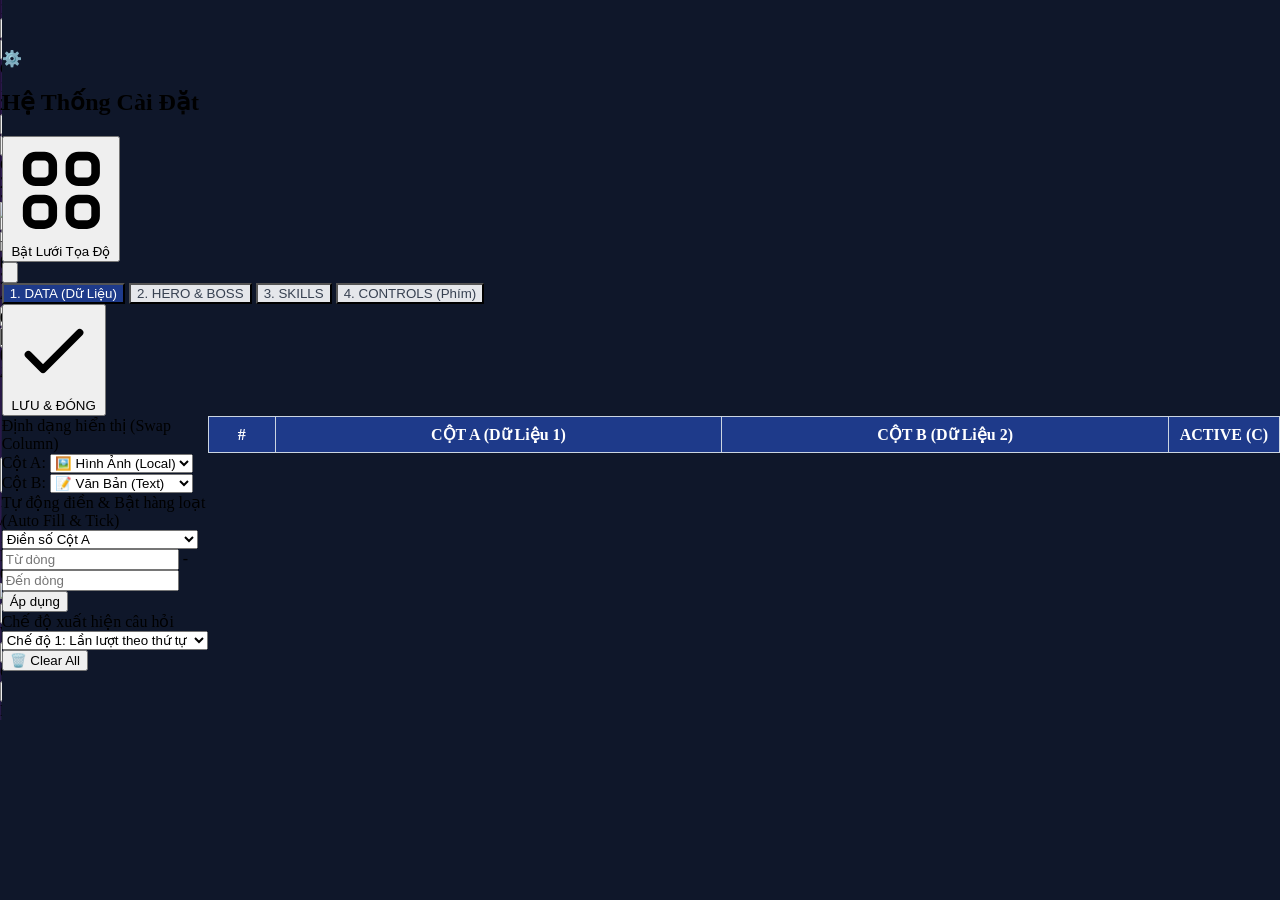
==== commit 9c0517a5: "refactor: create main.js entry point and update HTML script tags" ====
--- a/quiz_game.html
+++ b/quiz_game.html
@@ -766,1887 +766,6 @@
     </div>
 
     <!-- HÀM XỬ LÝ CLICK CHUỘT CHO TOÀN BỘ GAME -->
-    <script>
-        window.triggerClickAnswer = function(playerPrefix, index) {
-            if (window.GameplayManager) {
-                window.GameplayManager.handlePlayerAnswer(playerPrefix, index);
-            }
-        };
-
-        window.triggerClickSkill = function(playerPrefix, skillType) {
-            if (window.GameplayManager) {
-                if(skillType === 'ult') {
-                    window.GameplayManager.handleSkill(playerPrefix);
-                } else {
-                    window.useBasicSkill(playerPrefix, skillType);
-                }
-            }
-        };
-    </script>
-
-    <script>
-        document.addEventListener('DOMContentLoaded', () => {
-
-            // ========================================================
-            // BIẾN TOÀN CỤC
-            // ========================================================
-            let isP1Frozen = false;
-            let isP2Frozen = false;
-
-            // ========================================================
-            // ⚓ [NEO -1]: HỆ THỐNG LƯU TRỮ (LOCAL STORAGE)
-            // ========================================================
-            function loadSettings() {
-                try {
-                    const savedSettings = localStorage.getItem('pvp_game_settings');
-                    if (savedSettings) {
-                        const parsedSettings = JSON.parse(savedSettings);
-                        document.querySelectorAll('[data-save]').forEach(el => {
-                            if (parsedSettings[el.dataset.save] !== undefined) {
-                                if (el.type === 'checkbox') el.checked = parsedSettings[el.dataset.save];
-                                else el.value = parsedSettings[el.dataset.save];
-                                el.dispatchEvent(new Event('change')); 
-                            }
-                        });
-                    }
-
-                    const savedDataGrid = localStorage.getItem('pvp_game_data');
-                    if (savedDataGrid) {
-                        const parsedData = JSON.parse(savedDataGrid);
-                        if (parsedData && parsedData.length > 0) {
-                            const tbody = document.getElementById('grid-body');
-                            tbody.innerHTML = ''; 
-                            currentRowCount = 0;
-                            
-                            parsedData.forEach((row, index) => {
-                                createGridRow(index + 1);
-                                document.querySelector(`.excel-input[data-col="colA"][data-row="${index + 1}"]`).value = row.cotA || '';
-                                document.querySelector(`.excel-input[data-col="colB"][data-row="${index + 1}"]`).value = row.cotB || '';
-                                document.querySelector(`.custom-checkbox[data-col="active"][data-row="${index + 1}"]`).checked = row.active;
-                            });
-                        }
-                    }
-                } catch (e) {
-                    console.error("Lỗi tải dữ liệu LocalStorage:", e);
-                }
-            }
-
-            function saveSettings(gridData) {
-                const settingsToSave = {};
-                document.querySelectorAll('[data-save]').forEach(el => {
-                    if (el.type === 'checkbox') settingsToSave[el.dataset.save] = el.checked;
-                    else settingsToSave[el.dataset.save] = el.value;
-                });
-                
-                localStorage.setItem('pvp_game_settings', JSON.stringify(settingsToSave));
-                if (gridData) localStorage.setItem('pvp_game_data', JSON.stringify(gridData));
-            }
-
-            // ========================================================
-            // ⚓ [NEO 0]: HỆ THỐNG ÂM THANH & CẤU HÌNH NGOÀI
-            // ========================================================
-            const audioCtx = new (window.AudioContext || window.webkitAudioContext)();
-            
-            // ✂️ CẤU HÌNH MP3 NGOÀI & VOLUME ✂️
-            const EXTERNAL_AUDIO_VOLUMES = {
-                kamehameha: 0.3,
-                welcome: 0.6,
-                defeated: 0.6,
-                win: 0.5,
-                mainTheme: 0.4,     // Cài đặt âm lượng Nhạc nền chính (0.0 đến 1.0)
-                suddenDeath: 0.6    // Cài đặt âm lượng Nhạc Sudden Death (0.0 đến 1.0)
-            };
-
-            let realKameAudio = new Audio('audiokamekameha.mp3');
-            realKameAudio.volume = EXTERNAL_AUDIO_VOLUMES.kamehameha; 
-            
-            let welcomeAudio = new Audio('Welcome.mp3');
-            welcomeAudio.volume = EXTERNAL_AUDIO_VOLUMES.welcome;
-
-            let defeatedAudio = new Audio('Defeated.mp3');
-            defeatedAudio.volume = EXTERNAL_AUDIO_VOLUMES.defeated;
-
-            let winAudio = new Audio('Win-battle.mp3');
-            winAudio.volume = EXTERNAL_AUDIO_VOLUMES.win;
-            winAudio.loop = true; // Loop vô tận
-            
-            let mainThemeAudio = new Audio('Main-theme.mp3');
-            mainThemeAudio.volume = EXTERNAL_AUDIO_VOLUMES.mainTheme;
-            mainThemeAudio.loop = true; // Loop vô tận cho đến khi Sudden Death
-            
-            let suddenDeathAudio = new Audio('Sudden-death.mp3');
-            suddenDeathAudio.volume = EXTERNAL_AUDIO_VOLUMES.suddenDeath;
-            suddenDeathAudio.loop = true; // Loop vô tận cho đến khi Game Over
-
-            let isRealAudioWorking = true;
-            realKameAudio.onerror = () => { isRealAudioWorking = false; };
-            
-            function playSound(effectType) {
-                if (!effectType) return; 
-                if (audioCtx.state === 'suspended') audioCtx.resume();
-                
-                const gain = audioCtx.createGain();
-                gain.connect(audioCtx.destination);
-                const now = audioCtx.currentTime;
-
-                function createExplosion(duration, bassFreq, volume) {
-                    const bufferSize = Math.floor(audioCtx.sampleRate * duration); 
-                    const buffer = audioCtx.createBuffer(1, bufferSize, audioCtx.sampleRate);
-                    const data = buffer.getChannelData(0);
-                    for (let i = 0; i < bufferSize; i++) data[i] = Math.random() * 2 - 1;
-                    
-                    const noise = audioCtx.createBufferSource();
-                    noise.buffer = buffer;
-                    
-                    const noiseFilter = audioCtx.createBiquadFilter();
-                    noiseFilter.type = 'lowpass';
-                    noiseFilter.frequency.setValueAtTime(1000, now);
-                    noiseFilter.frequency.exponentialRampToValueAtTime(50, now + duration);
-                    
-                    noise.connect(noiseFilter);
-                    noiseFilter.connect(gain);
-                    noise.start(now);
-
-                    const osc = audioCtx.createOscillator();
-                    osc.type = 'sine';
-                    osc.frequency.setValueAtTime(bassFreq, now);
-                    osc.frequency.exponentialRampToValueAtTime(10, now + duration);
-                    osc.connect(gain);
-                    osc.start(now);
-                    osc.stop(now + duration);
-
-                    gain.gain.setValueAtTime(volume, now);
-                    gain.gain.exponentialRampToValueAtTime(0.01, now + duration);
-                }
-
-                function createTone(type, freqStart, freqEnd, duration, volume) {
-                    const osc = audioCtx.createOscillator();
-                    osc.type = type;
-                    osc.frequency.setValueAtTime(freqStart, now);
-                    if(freqEnd) osc.frequency.exponentialRampToValueAtTime(freqEnd, now + duration);
-                    
-                    osc.connect(gain);
-                    gain.gain.setValueAtTime(volume, now);
-                    gain.gain.exponentialRampToValueAtTime(0.01, now + duration);
-                    
-                    osc.start(now);
-                    osc.stop(now + duration);
-                }
-
-                switch(effectType) {
-                    case 'meteor_fall': createTone('sawtooth', 300, 50, 0.3, 0.1); break;
-                    case 'meteor_giant': createTone('sawtooth', 150, 20, 0.6, 0.3); break;
-                    case 'heavy_hit': createExplosion(1.5, 80, 0.5); break; 
-                    case 'epic_explosion': 
-                        createExplosion(2.5, 50, 0.8); 
-                        createTone('square', 100, 20, 1.0, 0.4); 
-                        break;
-                    case 'burn': createTone('sawtooth', 100, 10, 0.4, 0.1); break;
-                    case 'freeze': createTone('square', 800, 200, 0.3, 0.05); break;
-                    case 'stun': createTone('triangle', 400, 600, 0.4, 0.1); break;
-                    case 'poison': createTone('square', 150, 50, 0.6, 0.1); break;
-                    case 'reflect': createTone('sine', 600, 800, 0.2, 0.1); break;
-                    case 'paralyze': createTone('sawtooth', 300, 100, 0.1, 0.1); break;
-                    case 'sleep': createTone('sine', 200, 100, 0.8, 0.1); break;
-                    case 'draw_skill': createTone('sine', 400, 800, 0.15, 0.1); break;
-                    case 'correct': 
-                        // Âm thanh giống nhặt vàng Mario (B5 -> E6)
-                        createTone('square', 987, 987, 0.08, 0.1); 
-                        setTimeout(() => createTone('sine', 1318, 1318, 0.4, 0.2), 80);
-                        break;
-                    case 'wrong': 
-                        createTone('sawtooth', 150, 50, 0.4, 0.3); // Gắt hơn một chút
-                        break;
-                    case 'kame_charge':
-                        const chargeOsc = audioCtx.createOscillator();
-                        chargeOsc.type = 'sine';
-                        chargeOsc.frequency.setValueAtTime(200, now);
-                        chargeOsc.frequency.exponentialRampToValueAtTime(1500, now + 1.5);
-                        chargeOsc.connect(gain);
-                        gain.gain.setValueAtTime(0.01, now);
-                        gain.gain.linearRampToValueAtTime(0.2, now + 1.5);
-                        chargeOsc.start(now);
-                        chargeOsc.stop(now + 1.5);
-                        break;
-                    case 'kame_blast': createExplosion(2.0, 150, 0.4); break;
-                    case 'bow_shoot': createTone('triangle', 800, 100, 0.15, 0.2); break;
-                    case 'shield_hit_bloop': createTone('sine', 300, 800, 0.15, 0.5); break; 
-                    case 'hp_hit': 
-                        const bs = Math.floor(audioCtx.sampleRate * 0.2); 
-                        const b = audioCtx.createBuffer(1, bs, audioCtx.sampleRate);
-                        const d = b.getChannelData(0);
-                        for (let i = 0; i < bs; i++) d[i] = Math.random() * 2 - 1;
-                        const n = audioCtx.createBufferSource();
-                        n.buffer = b;
-                        const nf = audioCtx.createBiquadFilter();
-                        nf.type = 'lowpass'; nf.frequency.setValueAtTime(800, now);
-                        n.connect(nf); nf.connect(gain);
-                        gain.gain.setValueAtTime(0.4, now);
-                        gain.gain.exponentialRampToValueAtTime(0.01, now + 0.2);
-                        n.start(now);
-                        createTone('square', 150, 50, 0.2, 0.3); 
-                        break;
-                    case 'heal': createTone('sine', 400, 1200, 0.6, 0.2); break;
-                    case 'deflect': createTone('sine', 800, 200, 0.1, 0.3); break;
-                }
-            }
-
-            // ========================================================
-            // ⚓ [NEO 1]: HÀM BỔ TRỢ ĐẺ ICON/TEXT (FLOATING ICONS)
-            // ========================================================
-            const WEAPON_ASSETS = {
-                '🏹': { type: 'straight', content: '🏹' },
-                '🪃': { type: 'spin', content: '🪃' },
-                '🍌': { type: 'spin', content: '🍌' },
-                '🩴': { type: 'spin', content: '🩴' },
-                '🦖': { type: 'animal', content: '🦖' },
-                '🐡': { type: 'spin', content: '🐡' },
-                '🦈': { type: 'animal', content: '🦈' },
-                '🐱': { type: 'animal', content: '🐱' },
-                'omelette': { type: 'spin', content: '<svg viewBox="0 0 100 100" width="30" height="30" style="filter: drop-shadow(0px 3px 3px rgba(0,0,0,0.4));"><path d="M 50 15 C 65 15, 75 5, 85 15 C 95 25, 100 45, 90 55 C 95 70, 80 85, 65 85 C 50 95, 30 90, 20 75 C 5 70, 5 50, 15 35 C 10 20, 30 10, 50 15 Z" fill="#fff"/><circle cx="50" cy="50" r="22" fill="#FFC107"/><circle cx="45" cy="45" r="6" fill="#FFD54F"/></svg>' }
-            };
-
-            window.spawnFloatingText = function(targetElement, text, amount, duration, startScale = 1, endScale = 1.5, offsetRange = 60, specificColor = null) {
-                const rect = targetElement.getBoundingClientRect();
-                const targetX = rect.left + rect.width / 2 + window.scrollX;
-                const targetY = rect.top + rect.height / 2 + window.scrollY;
-                for(let i = 0; i < amount; i++) {
-                    const item = document.createElement('div');
-                    item.innerText = text;
-                    item.style.position = 'absolute';
-                    item.style.left = (targetX - 15) + 'px'; 
-                    item.style.top = (targetY - 15) + 'px';
-                    item.style.fontSize = '35px'; 
-                    item.style.fontFamily = 'Arial, sans-serif';
-                    item.style.fontWeight = '900'; 
-                    if(specificColor) item.style.color = specificColor;
-                    item.style.textShadow = '0 0 5px black';
-                    item.style.zIndex = '10000';
-                    item.style.pointerEvents = 'none';
-                    document.body.appendChild(item);
-                    
-                    const endX = (Math.random() - 0.5) * (offsetRange / 2);
-                    const endY = -offsetRange - 80; 
-                    
-                    item.animate([
-                        { transform: `translate(0px, 0px) scale(${startScale})`, opacity: 1 },
-                        { transform: `translate(${endX}px, ${endY}px) scale(${endScale})`, opacity: 0 }
-                    ], { duration: duration + Math.random() * 200, easing: 'ease-out' }).onfinish = () => item.remove();
-                }
-            };
-
-            window.takeDamage = function(targetPrefix, amount) {
-                let state = window.GameplayManager.state;
-                let target = state[targetPrefix];
-                let dmg = amount;
-                let hitShield = false;
-                let hitHP = false;
-
-                if (target.shield > 0) {
-                    hitShield = true;
-                    if (target.shield >= dmg) {
-                        target.shield -= dmg;
-                        dmg = 0; 
-                    } else {
-                        dmg -= target.shield; 
-                        target.shield = 0;
-                    }
-                }
-
-                if (dmg > 0) {
-                    hitHP = true;
-                    target.hp = Math.max(0, target.hp - dmg);
-                }
-
-                window.GameplayManager.updateUI();
-
-                const targetAvatarBox = document.getElementById(`${targetPrefix}-avatar-box`);
-                const targetAvatarInner = document.getElementById(`${targetPrefix}-avatar-inner`) || targetAvatarBox; 
-                
-                if (hitShield) {
-                    playSound('shield_hit_bloop');
-                    const bubble = document.getElementById(`${targetPrefix}-shield-bubble`);
-                    if(bubble) bubble.animate([{ transform: 'scale(1)' }, { transform: 'scale(0.95)' }, { transform: 'scale(1)' }], { duration: 150 });
-                }
-                
-                if (hitHP) {
-                    playSound('hp_hit');
-                    targetAvatarInner.animate([{ transform: 'translate(0, 0)' }, { transform: 'translate(-5px, 5px)' }, { transform: 'translate(5px, -5px)' }, { transform: 'translate(0, 0)' }], { duration: 150 });
-                    spawnFloatingIcons(targetAvatarBox, ['😭', '😢', '😰', '💢'], 3, 1500, 0.5, 2.5, 150);
-                    window.spawnFloatingText(targetAvatarBox, `-${Math.round(dmg)}`, 1, 1000, 1.5, 0.5, 60, '#e74c3c');
-                }
-
-                if (target.hp <= 0 && window.GameplayManager.state.isPlaying) {
-                    window.triggerEndGame(targetPrefix === 'p1' ? 'p2' : 'p1');
-                }
-
-                return { hitShield: hitShield, hitHP: hitHP };
-            };
-
-            window.fireConfetti = function() {
-                const container = document.getElementById('confetti-container');
-                container.innerHTML = '';
-                const colors = ['#fce18a', '#ff726d', '#b48def', '#f4306d', '#4ade80', '#60a5fa'];
-                for(let i=0; i<150; i++) {
-                    let conf = document.createElement('div');
-                    conf.style.position = 'absolute';
-                    conf.style.width = (Math.random() * 10 + 5) + 'px';
-                    conf.style.height = (Math.random() * 20 + 10) + 'px';
-                    conf.style.backgroundColor = colors[Math.floor(Math.random() * colors.length)];
-                    conf.style.left = Math.random() * 100 + '%';
-                    conf.style.top = '-20px';
-                    conf.style.opacity = Math.random() + 0.5;
-                    conf.style.transform = `rotate(${Math.random() * 360}deg)`;
-                    container.appendChild(conf);
-
-                    conf.animate([
-                        { transform: `translate(0, 0) rotate(0deg)`, opacity: 1 },
-                        { transform: `translate(${(Math.random() - 0.5)*300}px, ${window.innerHeight}px) rotate(${Math.random() * 1080}deg)`, opacity: 0 }
-                    ], { duration: 1500 + Math.random() * 2000, easing: 'cubic-bezier(.37,0,.63,1)' });
-                }
-            };
-
-            // HÀM LƯU LỊCH SỬ HALL OF FAME
-            function saveMatchToHistory(winnerPrefix, durationStr) {
-                let p1Name = window.GameplayManager.state.p1.name || 'HERO';
-                let p2Name = window.GameplayManager.state.p2.name || 'BOSS';
-                let p1Avatar = document.getElementById('p1-avatar-inner').innerHTML;
-                let p2Avatar = document.getElementById('p2-avatar-inner').innerHTML;
-
-                let matchRecord = {
-                    time: new Date().toLocaleTimeString('vi-VN', {hour: '2-digit', minute:'2-digit'}),
-                    duration: durationStr,
-                    p1: { name: p1Name, avatar: p1Avatar, isWinner: winnerPrefix === 'p1' },
-                    p2: { name: p2Name, avatar: p2Avatar, isWinner: winnerPrefix === 'p2' }
-                };
-
-                let history = JSON.parse(localStorage.getItem('pvp_match_history') || '[]');
-                history.unshift(matchRecord); // Thêm vào đầu
-                if(history.length > 20) history.pop(); // Giữ tối đa 20 trận
-                localStorage.setItem('pvp_match_history', JSON.stringify(history));
-                
-                renderHallOfFame();
-            }
-
-            function renderHallOfFame() {
-                let history = JSON.parse(localStorage.getItem('pvp_match_history') || '[]');
-                let tbody = document.getElementById('history-tbody');
-                tbody.innerHTML = '';
-                
-                history.forEach(match => {
-                    let tr = document.createElement('tr');
-                    tr.className = "hover:bg-slate-700/30 transition-colors";
-                    
-                    let p1Style = match.p1.isWinner ? 'text-blue-400 font-bold drop-shadow-[0_0_5px_blue]' : 'text-slate-500 grayscale opacity-60';
-                    let p2Style = match.p2.isWinner ? 'text-red-400 font-bold drop-shadow-[0_0_5px_red]' : 'text-slate-500 grayscale opacity-60';
-                    
-                    tr.innerHTML = `
-                        <td class="px-4 py-3 whitespace-nowrap text-slate-400">
-                            <span class="block text-xs">${match.time}</span>
-                            <span class="block text-[10px] text-yellow-500 font-mono">⏱️ ${match.duration}</span>
-                        </td>
-                        <td class="px-4 py-3 whitespace-nowrap">
-                            <div class="flex items-center gap-2 ${p1Style}">
-                                <div class="w-8 h-8 rounded-full overflow-hidden border border-current shrink-0">${match.p1.avatar}</div>
-                                <span>${match.p1.name}</span>
-                            </div>
-                        </td>
-                        <td class="px-4 py-3 whitespace-nowrap text-center text-slate-600 font-black text-xs">VS</td>
-                        <td class="px-4 py-3 whitespace-nowrap">
-                            <div class="flex items-center justify-end gap-2 ${p2Style}">
-                                <span>${match.p2.name}</span>
-                                <div class="w-8 h-8 rounded-full overflow-hidden border border-current shrink-0">${match.p2.avatar}</div>
-                            </div>
-                        </td>
-                    `;
-                    tbody.appendChild(tr);
-                });
-            }
-
-            document.getElementById('btn-clear-history').addEventListener('click', () => {
-                if(confirm("Bạn có chắc muốn xóa toàn bộ lịch sử đấu?")) {
-                    localStorage.removeItem('pvp_match_history');
-                    renderHallOfFame();
-                }
-            });
-
-            window.triggerEndGame = function(winnerPrefix) {
-                window.GameplayManager.state.isPlaying = false;
-                
-                // Tắt các nhạc nền đang chạy trong trận
-                mainThemeAudio.pause();
-                suddenDeathAudio.pause();
-
-                // Phát âm thanh Defeated
-                defeatedAudio.currentTime = 0;
-                defeatedAudio.play().catch(e => console.log("Cần tương tác để phát âm thanh"));
-
-                let loserPrefix = winnerPrefix === 'p1' ? 'p2' : 'p1';
-                let winnerBox = document.getElementById(`${winnerPrefix}-avatar-box`);
-                let loserBox = document.getElementById(`${loserPrefix}-avatar-box`);
-
-                // 1. Kẻ thua: Xám xịt, văng khóc
-                loserBox.style.transition = 'all 1s ease';
-                loserBox.style.filter = 'grayscale(100%) brightness(0.5)';
-                loserBox.style.transform = 'scale(0.8) translateY(40px) rotate(-15deg)';
-                spawnFloatingIcons(loserBox, ['😭', '💢', '💦'], 10, 2000, 1, 2, 100);
-
-                // 2. Hoạt ảnh Linh hồn & Đầu lâu
-                const rect = loserBox.getBoundingClientRect();
-                const targetX = rect.left + rect.width / 2 + window.scrollX;
-                const targetY = rect.top + rect.height / 2 + window.scrollY;
-
-                // Linh hồn bay lên
-                let ghost = document.createElement('div');
-                ghost.innerText = '👻';
-                ghost.style.position = 'absolute';
-                ghost.style.left = (targetX - 30) + 'px';
-                ghost.style.top = (targetY - 30) + 'px';
-                ghost.style.fontSize = '60px';
-                ghost.style.zIndex = '5000';
-                ghost.style.pointerEvents = 'none';
-                ghost.style.filter = 'drop-shadow(0 0 10px cyan)';
-                document.body.appendChild(ghost);
-
-                ghost.animate([
-                    { transform: 'translate(0, 0) scale(1)', opacity: 0 },
-                    { transform: 'translate(0, -50px) scale(1.2) rotate(10deg)', opacity: 1, offset: 0.3 },
-                    { transform: 'translate(0, -150px) scale(1.5) rotate(-10deg)', opacity: 0 }
-                ], { duration: 2000, easing: 'ease-out' }).onfinish = () => {
-                    ghost.remove();
-                    
-                    // Đầu lâu nổ bùm
-                    let skull = document.createElement('div');
-                    skull.innerText = '☠️';
-                    skull.style.position = 'absolute';
-                    skull.style.left = (targetX - 50) + 'px';
-                    skull.style.top = (targetY - 180) + 'px';
-                    skull.style.fontSize = '100px';
-                    skull.style.zIndex = '5000';
-                    skull.style.pointerEvents = 'none';
-                    document.body.appendChild(skull);
-
-                    skull.animate([
-                        { transform: 'scale(0.5)', opacity: 1 },
-                        { transform: 'scale(2)', opacity: 1, offset: 0.5 },
-                        { transform: 'scale(3)', opacity: 0 }
-                    ], { duration: 800 }).onfinish = () => skull.remove();
-                };
-
-                // 3. Người thắng: Chờ linh hồn bay xong (2 giây) rồi mới Zoom in & Pháo hoa
-                setTimeout(() => {
-                    // Nhạc chiến thắng
-                    winAudio.currentTime = 0;
-                    winAudio.play().catch(e => console.log(e));
-
-                    winnerBox.style.transition = 'all 1.5s cubic-bezier(0.175, 0.885, 0.32, 1.275)';
-                    winnerBox.style.zIndex = '5000';
-                    winnerBox.style.borderRadius = '50%'; // Đảm bảo box-shadow hình tròn
-                    winnerBox.style.boxShadow = '0 0 100px 30px rgba(255, 215, 0, 0.9)';
-                    winnerBox.style.transform = 'scale(2.5) translateY(-20px)';
-                    
-                    // Hiện Modal End Game
-                    setTimeout(() => {
-                        document.getElementById('endgame-modal').classList.remove('hidden');
-                        let winnerName = window.GameplayManager.state[winnerPrefix].name || (winnerPrefix === 'p1' ? 'HERO' : 'BOSS');
-                        document.getElementById('winner-title').innerText = `${winnerName} WINS!`;
-                        document.getElementById('winner-avatar').innerHTML = document.getElementById(`${winnerPrefix}-avatar-inner`).innerHTML;
-                        
-                        // Lưu lịch sử
-                        let elapsedTotalSec = Math.floor((Date.now() - window.GameplayManager.state.matchStartTime) / 1000);
-                        let mins = Math.floor(elapsedTotalSec / 60).toString().padStart(2, '0');
-                        let secs = (elapsedTotalSec % 60).toString().padStart(2, '0');
-                        saveMatchToHistory(winnerPrefix, `${mins}:${secs}`);
-
-                        window.fireConfetti();
-                    }, 1000);
-                }, 2000);
-            };
-
-            window.applyHealOverTime = function(caster, totalAmount, durationMs) {
-                let state = window.GameplayManager.state;
-                let player = state[caster];
-
-                const targetAvatarBox = document.getElementById(`${caster}-avatar-box`);
-                const targetAvatarInner = document.getElementById(`${caster}-avatar-inner`) || targetAvatarBox;
-                
-                targetAvatarInner.animate([
-                    { boxShadow: '0 0 0px 0px rgba(46, 204, 113, 0)' },
-                    { boxShadow: '0 0 25px 15px rgba(46, 204, 113, 0.8)' },
-                    { boxShadow: '0 0 0px 0px rgba(46, 204, 113, 0)' }
-                ], { duration: 1000, iterations: 3 }); 
-
-                const ticks = 10; 
-                const tickInterval = durationMs / ticks;
-                const amountPerTick = totalAmount / ticks;
-                let currentTick = 0;
-
-                const healTimer = setInterval(() => {
-                    if (!state.isPlaying) { clearInterval(healTimer); return; }
-                    player.hp = Math.min(player.maxHp, player.hp + amountPerTick);
-                    window.GameplayManager.updateUI();
-                    currentTick++;
-                    if (currentTick >= ticks) clearInterval(healTimer);
-                }, tickInterval);
-
-                const plusTimer = setInterval(() => {
-                    if (!state.isPlaying) { clearInterval(plusTimer); return; }
-                    window.spawnFloatingText(targetAvatarBox, '+', 1, 1000, 1.5, 0.5, 60, '#2ecc71');
-                }, durationMs / 5);
-
-                setTimeout(() => { clearInterval(plusTimer); }, durationMs);
-            };
-
-            window.createDeflectedProjectile = function(startX, startY, weaponValue, isMovingRight) {
-                const weaponData = WEAPON_ASSETS[weaponValue] || { type: 'straight', content: weaponValue };
-                const def = document.createElement('div');
-                def.innerHTML = weaponData.content;
-                def.style.position = 'absolute';
-                def.style.fontSize = '30px';
-                def.style.zIndex = '10000';
-                def.style.pointerEvents = 'none';
-                def.style.left = startX + 'px';
-                def.style.top = startY + 'px';
-                def.style.filter = 'grayscale(30%) brightness(1.5)'; 
-                let flipScale = weaponData.type === 'animal' ? (isMovingRight ? 'scaleX(-1)' : 'scaleX(1)') : '';
-                document.body.appendChild(def);
-                playSound('deflect');
-
-                const bounceDirection = isMovingRight ? -1 : 1; 
-                const flyX = bounceDirection * (100 + Math.random() * 100); 
-                const flyY = -100 + Math.random() * 250; 
-
-                def.animate([
-                    { transform: `translate(-50%, -50%) ${flipScale} rotate(0deg) scale(1)`, opacity: 1 },
-                    { transform: `translate(calc(-50% + ${flyX}px), calc(-50% + ${flyY}px)) ${flipScale} rotate(${Math.random() * 1080}deg) scale(0.5)`, opacity: 0 }
-                ], { duration: 400 + Math.random() * 200, easing: 'cubic-bezier(0.25, 1, 0.5, 1)' }).onfinish = () => def.remove();
-            };
-
-            window.playWeaponBarrage = function(attacker, target) {
-                const attackerAvatar = document.getElementById(`${attacker}-avatar-box`);
-                const targetAvatar = document.getElementById(`${target}-avatar-box`);
-
-                const startX = attackerAvatar.getBoundingClientRect().left + attackerAvatar.offsetWidth / 2 + window.scrollX;
-                const startY = attackerAvatar.getBoundingClientRect().top + attackerAvatar.offsetHeight / 2 + window.scrollY;
-                const targetCenterX = targetAvatar.getBoundingClientRect().left + targetAvatar.offsetWidth / 2 + window.scrollX;
-                const targetCenterY = targetAvatar.getBoundingClientRect().top + targetAvatar.offsetHeight / 2 + window.scrollY;
-
-                const weaponValue = attacker === 'p1' ? '🏹' : '🩴'; 
-                const weaponData = WEAPON_ASSETS[weaponValue] || { type: 'straight', content: weaponValue };
-                const isSpinning = weaponData.type === 'spin';
-                const isAnimal = weaponData.type === 'animal';
-                const isMovingRight = startX < targetCenterX;
-
-                for (let i = 0; i < 8; i++) {
-                    setTimeout(() => {
-                        playSound('bow_shoot'); 
-                        let finalTargetX, finalTargetY;
-                        let targetShield = window.GameplayManager.state[target].shield;
-                        
-                        if (targetShield > 0) {
-                            const baseAngleBack = Math.atan2(startY - targetCenterY, startX - targetCenterX);
-                            const angleVariance = (Math.random() - 0.5) * 1.5; 
-                            const finalAngle = baseAngleBack + angleVariance;
-                            const shieldRadius = 90; 
-                            finalTargetX = targetCenterX + Math.cos(finalAngle) * shieldRadius;
-                            finalTargetY = targetCenterY + Math.sin(finalAngle) * shieldRadius;
-                        } else {
-                            const variance = 50; 
-                            finalTargetX = targetCenterX + (Math.random() * variance * 2 - variance);
-                            finalTargetY = targetCenterY + (Math.random() * variance * 2 - variance);
-                        }
-
-                        const projectile = document.createElement('div');
-                        projectile.innerHTML = weaponData.content;
-                        projectile.style.position = 'absolute';
-                        projectile.style.fontSize = '30px';
-                        projectile.style.zIndex = '10000';
-                        projectile.style.pointerEvents = 'none';
-                        document.body.appendChild(projectile);
-
-                        const travelAngle = Math.atan2(finalTargetY - startY, finalTargetX - startX);
-                        const pointAngle = travelAngle * (180 / Math.PI) + 45; 
-
-                        let startTransform, endTransform;
-                        if (isSpinning) {
-                            startTransform = `translate(-50%, -50%) rotate(0deg)`;
-                            endTransform = `translate(-50%, -50%) rotate(${1080 * (Math.random() > 0.5 ? 1 : -1)}deg)`;
-                        } else if (isAnimal) {
-                            let faceScale = isMovingRight ? 'scaleX(-1)' : 'scaleX(1)';
-                            startTransform = `translate(-50%, -50%) ${faceScale}`;
-                            endTransform = `translate(-50%, -50%) ${faceScale}`;
-                        } else {
-                            startTransform = `translate(-50%, -50%) rotate(${pointAngle}deg)`;
-                            endTransform = `translate(-50%, -50%) rotate(${pointAngle}deg)`;
-                        }
-
-                        const anim = projectile.animate([
-                            { transform: startTransform, left: startX+'px', top: startY+'px' },
-                            { transform: endTransform, left: finalTargetX+'px', top: finalTargetY+'px' }
-                        ], { duration: 450 + Math.random() * 200, easing: 'ease-out' });
-
-                        anim.onfinish = () => {
-                            projectile.remove();
-                            let atkDmg = parseFloat(document.getElementById(attacker === 'p1' ? 'hero-mana-atk' : 'boss-mana-atk')?.value) || 10;
-                            let dmgPerHit = atkDmg / 8; 
-                            const result = window.takeDamage(target, dmgPerHit); 
-                            
-                            if (result.hitShield) {
-                                window.createDeflectedProjectile(finalTargetX, finalTargetY, weaponValue, isMovingRight);
-                            }
-                        };
-                    }, i * 100); 
-                }
-            };
-
-            window.triggerCooldownUI = function(btnId, txtId, cooldownSeconds) {
-                const btn = document.getElementById(btnId);
-                if (!btn || btn.classList.contains('on-cd')) return false; 
-                const ring = btn.querySelector('.cd-ring');
-                const overlay = btn.querySelector('.cd-overlay');
-                const text = document.getElementById(txtId);
-
-                btn.classList.add('on-cd');
-                ring.style.display = 'block'; overlay.style.display = 'block'; text.style.display = 'flex';
-
-                const durationMs = cooldownSeconds * 1000;
-                const startTime = performance.now();
-
-                function updateFrame(currentTime) {
-                    const elapsed = currentTime - startTime;
-                    const remaining = Math.max(0, durationMs - elapsed);
-                    text.innerText = (remaining / 1000).toFixed(1);
-                    ring.style.setProperty('--p', `${(elapsed / durationMs) * 100}%`);
-                    if (remaining > 0) requestAnimationFrame(updateFrame);
-                    else {
-                        btn.classList.remove('on-cd');
-                        ring.style.display = 'none'; overlay.style.display = 'none'; text.style.display = 'none';
-                        btn.classList.add('cd-ready-flash');
-                        setTimeout(() => btn.classList.remove('cd-ready-flash'), 500);
-                    }
-                }
-                requestAnimationFrame(updateFrame);
-                return true; 
-            };
-
-            window.useBasicSkill = function(caster, skillType) {
-                if (!window.GameplayManager || !window.GameplayManager.state.isPlaying) return;
-                
-                let state = window.GameplayManager.state[caster];
-                if (state.isFrozen || state.isStunned) {
-                    playSound('wrong'); 
-                    return;
-                }
-                
-                let cdSec = 3;
-                if (skillType === 'atk') cdSec = parseFloat(document.getElementById('setting_cd_atk')?.value) || 3;
-                if (skillType === 'def') cdSec = parseFloat(document.getElementById('setting_cd_def')?.value) || 5;
-                if (skillType === 'heal') cdSec = parseFloat(document.getElementById('setting_cd_heal')?.value) || 8;
-
-                const btnId = `btn-${caster}-${skillType}`;
-                const txtId = `cd-txt-${caster}-${skillType}`;
-
-                if (window.triggerCooldownUI(btnId, txtId, cdSec)) {
-                    let target = caster === 'p1' ? 'p2' : 'p1';
-                    
-                    if (skillType === 'atk') {
-                        window.playWeaponBarrage(caster, target);
-                    } 
-                    else if (skillType === 'def') {
-                        playSound('shield_hit_bloop'); 
-                        let defAmount = parseFloat(document.getElementById(caster === 'p1' ? 'hero-mana-def' : 'boss-mana-def')?.value) || 10;
-                        let maxShield = parseFloat(document.getElementById(caster === 'p1' ? 'hero-max-shield' : 'boss-max-shield')?.value) || 100;
-                        
-                        // Cộng dồn shield, nhưng không vượt qua Max Shield
-                        state.shield = Math.min(state.shield + defAmount, maxShield);
-                        
-                        window.GameplayManager.updateUI();
-                    }
-                    else if (skillType === 'heal') {
-                        playSound('heal');
-                        let healAmt = parseFloat(document.getElementById(caster === 'p1' ? 'hero-mana-heal' : 'boss-mana-heal')?.value) || 15;
-                        window.applyHealOverTime(caster, healAmt, 3000); 
-                    }
-                }
-            };
-
-            function spawnFloatingIcons(targetElement, itemsArray, amount, duration, startScale = 1, endScale = 1.5, offsetRange = 60) {
-                const rect = targetElement.getBoundingClientRect();
-                const targetX = rect.left + rect.width / 2 + window.scrollX;
-                const targetY = rect.top + rect.height / 2 + window.scrollY;
-
-                for(let i = 0; i < amount; i++) {
-                    const item = document.createElement('div');
-                    item.innerText = itemsArray[Math.floor(Math.random() * itemsArray.length)];
-                    item.style.position = 'absolute';
-                    item.style.left = (targetX - 20) + 'px'; 
-                    item.style.top = (targetY - 20) + 'px';
-                    item.style.fontSize = (20 + Math.random() * 10) + 'px';
-                    item.style.fontWeight = 'bold'; 
-                    item.style.color = '#fff';
-                    item.style.textShadow = '0 0 5px black'; 
-                    item.style.zIndex = '10000';
-                    item.style.pointerEvents = 'none';
-                    document.body.appendChild(item);
-
-                    const endX = (Math.random() - 0.5) * offsetRange;
-                    const endY = (Math.random() - 0.5) * offsetRange - 50; 
-
-                    item.animate([
-                        { transform: `translate(0px, 0px) scale(${startScale}) rotate(0deg)`, opacity: 1 },
-                        { transform: `translate(${endX}px, ${endY}px) scale(${endScale}) rotate(${Math.random()*360}deg)`, opacity: 0 }
-                    ], { duration: duration + Math.random() * 200, easing: 'ease-out' }).onfinish = () => item.remove();
-                }
-            }
-
-            // ========================================================
-            // ⚓ [NEO 2]: TỔNG ĐÀI HIỆU ỨNG NHẬN SÁT THƯƠNG
-            // ========================================================
-            function triggerStatusEffect(targetElement, targetPrefix, effectType, effectDuration = 3000, isHeavyHit = false) {
-                if (!targetElement) return;
-
-                playSound(effectType);
-                if (isHeavyHit) playSound('heavy_hit'); 
-
-                if (isHeavyHit) {
-                    document.body.animate([
-                        { transform: 'translate(0, 0) scale(1)' },
-                        { transform: 'translate(-25px, 20px) scale(1.02)' },
-                        { transform: 'translate(25px, -25px) scale(1.01)' },
-                        { transform: 'translate(0, 0) scale(1)' }
-                    ], { duration: 600, easing: 'ease-out' });
-                } else if(effectType) { 
-                    document.body.animate([
-                        { transform: 'translate(0, 0)' },
-                        { transform: 'translate(-5px, 5px)' },
-                        { transform: 'translate(5px, -5px)' },
-                        { transform: 'translate(0, 0)' }
-                    ], { duration: 150 });
-                }
-
-                if (targetElement.effectIntervalId) {
-                    clearInterval(targetElement.effectIntervalId);
-                }
-
-                targetElement.style.borderRadius = '50%';
-
-                switch(effectType) {
-                    case 'burn':
-                        targetElement.style.backgroundColor = 'rgba(255, 69, 0, 0.5)'; 
-                        targetElement.style.boxShadow = 'inset 0 0 30px red, 0 0 20px orange';
-                        setTimeout(() => { targetElement.style.backgroundColor = ''; targetElement.style.boxShadow = ''; }, effectDuration);
-                        break;
-                    case 'poison':
-                        targetElement.style.backgroundColor = 'rgba(50, 205, 50, 0.5)'; 
-                        targetElement.style.boxShadow = 'inset 0 0 30px green';
-                        
-                        targetElement.effectIntervalId = setInterval(() => { 
-                            spawnFloatingIcons(targetElement, ['🤢', '🤮', '🫧'], 2, 1000); 
-                            targetElement.style.opacity = '0.5';
-                            setTimeout(() => targetElement.style.opacity = '1', 200);
-                        }, 1000);
-                        
-                        setTimeout(() => { 
-                            clearInterval(targetElement.effectIntervalId);
-                            targetElement.style.backgroundColor = ''; 
-                            targetElement.style.boxShadow = ''; 
-                        }, effectDuration);
-                        break;
-                    case 'stun':
-                        targetElement.animate([ { transform: 'translate(-3px, 0)' }, { transform: 'translate(3px, 0)' } ], { duration: 100, iterations: 10 }); 
-                        spawnFloatingIcons(targetElement, ['⭐', '💫', '✨'], 4, 1000, 1, 1.2, 80);
-                        break;
-                    case 'reflect':
-                        spawnFloatingIcons(targetElement, ['Haha! 😂', 'Lêu lêu! 😜', 'Non! 🤣'], 3, 1200, 1, 1.5, 100);
-                        setTimeout(() => spawnFloatingIcons(targetElement, ['🤣', '😂', '👎'], 2, 1000), 300);
-                        break;
-                    case 'paralyze':
-                        targetElement.style.backgroundColor = '#FFD700';
-                        setTimeout(() => targetElement.style.backgroundColor = '', effectDuration);
-                        break;
-                    case 'freeze':
-                        targetElement.style.backgroundColor = 'rgba(0, 255, 255, 0.3)'; 
-                        targetElement.style.boxShadow = 'inset 0 0 30px cyan, 0 0 15px cyan';
-                        targetElement.classList.add('icy-spikes'); 
-                        
-                        if (targetPrefix === 'p1') isP1Frozen = true;
-                        if (targetPrefix === 'p2') isP2Frozen = true;
-                        
-                        let actionBox = document.getElementById(`actions-${targetPrefix}`);
-                        if(actionBox) {
-                            actionBox.classList.add('frozen-ui', 'icy-spikes');
-                        }
-
-                        targetElement.effectIntervalId = setInterval(() => { 
-                            spawnFloatingIcons(targetElement, ['❄️', '🧊'], 2, 800); 
-                        }, 1000);
-
-                        setTimeout(() => { 
-                            clearInterval(targetElement.effectIntervalId);
-                            targetElement.style.backgroundColor = ''; 
-                            targetElement.style.boxShadow = ''; 
-                            targetElement.classList.remove('icy-spikes');
-                            
-                            if (targetPrefix === 'p1') isP1Frozen = false;
-                            if (targetPrefix === 'p2') isP2Frozen = false;
-                            
-                            if(actionBox) {
-                                actionBox.classList.remove('frozen-ui', 'icy-spikes');
-                            }
-                        }, effectDuration);
-                        break;
-                }
-            }
-
-            // ========================================================
-            // ⚓ [NEO 3]: KHU VỰC THIẾT KẾ CÁC KỸ NĂNG (SKILLS)
-            // ========================================================
-            function playMeteorShower(attackerPrefix, targetPrefix) {
-                const targetAvatar = document.getElementById(`${targetPrefix}-avatar-box`);
-                if (!targetAvatar) return;
-
-                const totalMeteors = 15;
-                const fastInterval = 80; 
-                
-                // 1. Thả 14 viên nhỏ liên tục
-                for (let i = 0; i < totalMeteors - 1; i++) {
-                    setTimeout(() => {
-                        createAndDropMeteor(targetAvatar, targetPrefix, false);
-                        playSound('meteor_fall');
-                    }, i * fastInterval); 
-                }
-
-                // 2. Tụ lực & Cảnh báo
-                const giantMeteorDelay = (totalMeteors - 1) * fastInterval + 350;
-                
-                setTimeout(() => {
-                    targetAvatar.animate([
-                        { boxShadow: '0 0 0px red' },
-                        { boxShadow: '0 0 50px red' },
-                        { boxShadow: '0 0 0px red' }
-                    ], { duration: 350, iterations: 1 });
-                }, giantMeteorDelay - 350);
-
-                // 3. Giáng viên khổng lồ thứ 15
-                setTimeout(() => {
-                    createAndDropMeteor(targetAvatar, targetPrefix, true);
-                    playSound('meteor_giant'); 
-                }, giantMeteorDelay);
-            }
-
-            function createAndDropMeteor(targetElement, targetPrefix, isGiant) {
-                const rect = targetElement.getBoundingClientRect();
-                const targetX = rect.left + rect.width / 2 + window.scrollX;
-                const targetY = rect.top + rect.height / 2 + window.scrollY;
-
-                const meteor = document.createElement('div');
-                meteor.innerText = '☄️';
-                meteor.style.position = 'absolute'; 
-                meteor.style.zIndex = '9999';
-                meteor.style.pointerEvents = 'none';
-
-                if (isGiant) {
-                    meteor.style.fontSize = '250px'; 
-                    meteor.style.filter = 'drop-shadow(0 0 20px #ff4500) brightness(1.5)';
-                } else {
-                    meteor.style.fontSize = '40px';
-                }
-
-                const startX = targetX + (Math.random() * 300 - 150);
-                const startY = targetY - (isGiant ? 600 : 400) - Math.random() * 100; 
-
-                meteor.style.left = startX + 'px';
-                meteor.style.top = startY + 'px';
-                meteor.style.transform = 'translate(-50%, -50%)'; 
-                
-                document.body.appendChild(meteor);
-
-                const angle = Math.atan2(targetY - startY, targetX - startX) * (180 / Math.PI);
-                const adjustAngle = angle - 135; 
-                
-                const fallDuration = isGiant ? 600 : (150 + Math.random() * 100);
-
-                const animation = meteor.animate([
-                    { transform: `translate(-50%, -50%) rotate(${adjustAngle}deg) scale(0.5)`, opacity: 0 },
-                    { transform: `translate(-50%, -50%) rotate(${adjustAngle}deg) scale(1)`, opacity: 1, offset: 0.1 },
-                    { transform: `translate(calc(-50% + ${targetX - startX}px), calc(-50% + ${targetY - startY}px)) rotate(${adjustAngle}deg) scale(1)`, opacity: 1 } 
-                ], {
-                    duration: fallDuration,
-                    easing: 'ease-in'
-                });
-
-                animation.onfinish = () => {
-                    meteor.remove();
-                    
-                    let dmg = parseFloat(document.querySelector('[data-save="skill_3_dmg"]')?.value) || 5;
-                    
-                    if (isGiant) {
-                        playSound('epic_explosion'); 
-                        triggerStatusEffect(targetElement, targetPrefix, 'burn', 4000, true); 
-                        spawnFloatingIcons(targetElement, ['🪨', '⛰️', '💥', '💨'], 15, 1500, 1, 2.5, 120);
-                        // Deal burst damage for the giant one
-                        window.takeDamage(targetPrefix, dmg * 5);
-                    } else {
-                        triggerStatusEffect(targetElement, targetPrefix, 'burn', 300, false); 
-                        window.takeDamage(targetPrefix, dmg);
-                    }
-                };
-            }
-
-            function playKamehamehaAnimation(attackerPrefix, targetPrefix) {
-                const attackerAvatar = document.getElementById(`${attackerPrefix}-avatar-box`);
-                const targetAvatar = document.getElementById(`${targetPrefix}-avatar-box`);
-                if (!attackerAvatar || !targetAvatar) return;
-
-                const attRect = attackerAvatar.getBoundingClientRect();
-                const tarRect = targetAvatar.getBoundingClientRect();
-                
-                // Lấy chính xác Tâm của Avatar
-                const startX = attRect.left + attRect.width / 2 + window.scrollX;
-                const startY = attRect.top + attRect.height / 2 + window.scrollY;
-                const targetX = tarRect.left + tarRect.width / 2 + window.scrollX;
-                const targetY = tarRect.top + tarRect.height / 2 + window.scrollY;
-
-                const dx = targetX - startX;
-                const dy = targetY - startY;
-                const distance = Math.sqrt(dx*dx + dy*dy);
-                const angle = Math.atan2(dy, dx) * (180 / Math.PI);
-                const isP1 = (attackerPrefix === 'p1');
-
-                if (isRealAudioWorking && realKameAudio.readyState >= 2) {
-                    realKameAudio.currentTime = 0; 
-                    realKameAudio.play().catch(e => console.log("Cần click vào màn hình để cho phép phát tiếng"));
-                } else {
-                    playSound('kame_charge'); 
-                }
-
-                // =========================================================================
-                const CHARGE_TIME = 2800; 
-                const BEAM_DURATION = 1800; 
-                const GIF_STAY_TIME = 1200; 
-                
-                const GIF_OFFSET_X = 0;
-                const GIF_OFFSET_Y = 0; 
-
-                const LASER_HEIGHT = 54; 
-                const LASER_OFFSET_X = isP1 ? 30 : -30; 
-                const LASER_OFFSET_Y = 0; 
-                // =========================================================================
-
-                const gif = document.createElement('img');
-                gif.src = 'kamekameha.gif'; 
-                gif.className = 'goku-gif';
-                
-                gif.onerror = function() {
-                    this.src = 'https://placehold.co/120x120/1a1a2e/00ffff?text=GOKU';
-                    this.style.borderRadius = '50%';
-                    this.style.border = '2px solid cyan';
-                };
-
-                gif.style.left = (startX + GIF_OFFSET_X) + 'px';
-                gif.style.top = (startY + GIF_OFFSET_Y) + 'px';
-                gif.style.transform = `translate(-50%, -50%) ${isP1 ? '' : 'scaleX(-1)'}`;
-                document.body.appendChild(gif);
-
-                let energyBall = null;
-                if (!isRealAudioWorking) {
-                    energyBall = document.createElement('div');
-                    energyBall.className = 'kamehameha-ball';
-                    
-                    energyBall.style.left = (startX + GIF_OFFSET_X) + 'px';
-                    energyBall.style.top = (startY + GIF_OFFSET_Y) + 'px';
-                    const ballOffsetX = isP1 ? 60 : -60; 
-                    energyBall.style.transform = `translate(calc(-50% + ${ballOffsetX}px), -50%)`;
-                    document.body.appendChild(energyBall);
-
-                    energyBall.animate([
-                        { width: '0px', height: '0px', opacity: 0 },
-                        { width: '20px', height: '20px', opacity: 1, offset: 0.2 },
-                        { width: '60px', height: '60px', opacity: 1 } 
-                    ], { duration: CHARGE_TIME, fill: 'forwards' });
-                }
-
-                setTimeout(() => {
-                    if (!isRealAudioWorking) playSound('kame_blast'); 
-                    
-                    triggerStatusEffect(attackerAvatar, attackerPrefix, '', 0, true);
-
-                    const beam = document.createElement('div');
-                    beam.className = 'kamehameha-beam';
-                    
-                    beam.style.height = LASER_HEIGHT + 'px';
-                    beam.style.left = (startX + LASER_OFFSET_X) + 'px';
-                    
-                    beam.style.top = (startY + GIF_OFFSET_Y + LASER_OFFSET_Y - (LASER_HEIGHT / 2)) + 'px'; 
-                    beam.style.width = (distance - Math.abs(LASER_OFFSET_X)) + 'px';
-                    beam.style.transform = `rotate(${angle}deg)`;
-                    document.body.appendChild(beam);
-
-                    const beamAnim = beam.animate([
-                        { transform: `rotate(${angle}deg) scaleX(0)`, opacity: 1 },
-                        { transform: `rotate(${angle}deg) scaleX(1)`, opacity: 1, offset: 0.05 }, 
-                        { transform: `rotate(${angle}deg) scaleX(1)`, opacity: 1, offset: 0.8 }, 
-                        { transform: `rotate(${angle}deg) scaleX(1)`, opacity: 0 } 
-                    ], { duration: BEAM_DURATION, easing: 'ease-out' });
-
-                    setTimeout(() => {
-                        triggerStatusEffect(targetAvatar, targetPrefix, 'burn', 3000, true);
-                        targetAvatar.animate([
-                            { transform: 'translate(-10px, 0)' }, { transform: 'translate(10px, 0)' }
-                        ], { duration: 50, iterations: 20 });
-                        
-                        // --- THÊM TAKE DAMAGE Ở ĐÂY ---
-                        let dmg = parseFloat(document.querySelector('[data-save="skill_10_dmg"]')?.value) || 120;
-                        window.takeDamage(targetPrefix, dmg);
-                    }, 50);
-
-                    setTimeout(() => {
-                        if (gif && document.body.contains(gif)) {
-                            gif.animate([{opacity: 1}, {opacity: 0}], {duration: 300}).onfinish = () => gif.remove();
-                        }
-                    }, GIF_STAY_TIME);
-
-                    beamAnim.onfinish = () => { 
-                        beam.remove(); 
-                        if(energyBall) energyBall.remove(); 
-                    };
-                }, CHARGE_TIME); 
-            }
-
-            // =========================================================================
-            // TABS & DATA GRID & MODAL LOGIC
-            // =========================================================================
-            const gridContainer = document.getElementById('debug-grid');
-            for(let r = 1; r <= 9; r++) {
-                for(let c = 0; c < 16; c++) {
-                    const cell = document.createElement('div');
-                    cell.className = "border border-green-400/50 flex items-start justify-start p-1 text-green-400 font-mono text-xs";
-                    cell.innerText = String.fromCharCode(65 + c) + r;
-                    gridContainer.appendChild(cell);
-                }
-            }
-            document.getElementById('toggle-grid-btn').addEventListener('click', () => {
-                gridContainer.classList.toggle('hidden');
-            });
-
-            const tabBtns = document.querySelectorAll('.tab-btn');
-            const tabContents = document.querySelectorAll('.tab-content');
-            tabBtns.forEach(btn => {
-                btn.addEventListener('click', () => {
-                    tabBtns.forEach(b => { 
-                        b.classList.remove('active', 'border-b-4', 'border-orange-500', 'text-orange-600', 'bg-edNavy', 'text-white'); 
-                        b.classList.add('bg-e5e7eb', 'text-374151'); 
-                    });
-                    tabContents.forEach(c => c.classList.remove('active'));
-                    
-                    btn.classList.remove('bg-e5e7eb', 'text-374151'); 
-                    if(btn.dataset.target === 'tab-controls') {
-                        btn.classList.add('active', 'border-b-4', 'border-orange-500', 'text-orange-600'); 
-                    } else {
-                        btn.classList.add('active', 'bg-edNavy', 'text-white');
-                    }
-                    document.getElementById(btn.dataset.target).classList.add('active');
-                });
-            });
-
-            const modal = document.getElementById('settings-modal');
-            const modalContent = document.getElementById('modal-content');
-            
-            document.getElementById('open-settings-btn').addEventListener('click', () => {
-                modal.classList.remove('opacity-0', 'pointer-events-none');
-                modalContent.classList.remove('scale-95');
-                modalContent.classList.add('scale-100');
-            });
-            
-            document.getElementById('close-settings-btn').addEventListener('click', () => {
-                modal.classList.add('opacity-0', 'pointer-events-none');
-                modalContent.classList.add('scale-95');
-                modalContent.classList.remove('scale-100');
-            });
-
-            const keybindInputs = document.querySelectorAll('.keybind-input');
-            let activeKeybindInput = null;
-
-            keybindInputs.forEach(input => {
-                input.addEventListener('focus', function() {
-                    activeKeybindInput = this;
-                    this.value = '...';
-                });
-                input.addEventListener('blur', function() {
-                    if (this.value === '...') {
-                        this.value = this.dataset.oldValue || 'A'; 
-                    }
-                    activeKeybindInput = null;
-                });
-                input.dataset.oldValue = input.value;
-            });
-
-            document.addEventListener('keydown', (e) => {
-                if (activeKeybindInput) {
-                    e.preventDefault(); 
-                    let key = e.key;
-                    
-                    if (e.code.startsWith('Numpad') && key >= '0' && key <= '9') {
-                        key = 'NUM' + key;
-                    } else if (e.code === 'NumpadEnter') {
-                        key = 'NUM ENTER';
-                    }
-                    
-                    if(key === ' ') key = 'SPACE';
-                    else if(key === 'Enter') key = 'ENTER';
-                    else if(key.length === 1) key = key.toUpperCase();
-                    else if(key.startsWith('Arrow')) key = key.replace('Arrow', 'A-');
-
-                    activeKeybindInput.value = key;
-                    activeKeybindInput.dataset.oldValue = key;
-                    activeKeybindInput.blur(); 
-                    activeKeybindInput.dispatchEvent(new Event('change'));
-                }
-            });
-
-            const tbody = document.getElementById('grid-body');
-            let currentRowCount = 0;
-            const colATypeSelect = document.getElementById('col-a-type');
-            const colBTypeSelect = document.getElementById('col-b-type');
-            const colALbl = document.getElementById('col-a-lbl');
-            const colBLbl = document.getElementById('col-b-lbl');
-
-            function updateGridHeaders() {
-                colALbl.textContent = colATypeSelect.value === 'image' ? '(images/...)' : '(Text)';
-                colBLbl.textContent = colBTypeSelect.value === 'image' ? '(images/...)' : '(Text)';
-                document.querySelectorAll('.excel-input').forEach(inp => {
-                    inp.dispatchEvent(new Event('input'));
-                });
-            }
-
-            colATypeSelect.addEventListener('change', updateGridHeaders);
-            colBTypeSelect.addEventListener('change', updateGridHeaders);
-
-            function attachInputListeners(input) {
-                input.addEventListener('focus', function() { this.parentElement.classList.add('focused'); });
-                input.addEventListener('blur', function() { this.parentElement.classList.remove('focused'); });
-                
-                input.addEventListener('input', function() {
-                    const row = this.dataset.row;
-                    const colName = this.dataset.col; 
-                    const type = colName === 'colA' ? colATypeSelect.value : colBTypeSelect.value;
-                    const previewImg = document.getElementById(`preview-${colName}-${row}`);
-                    const val = this.value.trim();
-
-                    if (type === 'image' && val !== '') {
-                        previewImg.src = `images/${val}.png`;
-                        previewImg.onerror = function() {
-                            if (this.src.includes('.png')) this.src = `images/${val}.jpg`;
-                            else { this.onerror = null; this.src = `https://placehold.co/32x32/f1f5f9/94a3b8?text=X`; }
-                        };
-                        previewImg.classList.remove('hidden');
-                        this.style.paddingRight = '40px'; 
-                    } else {
-                        previewImg.classList.add('hidden');
-                        previewImg.src = '';
-                        this.style.paddingRight = '8px';
-                    }
-                });
-
-                input.addEventListener('keydown', function(e) {
-                    if(activeKeybindInput) return; 
-                    const row = parseInt(this.dataset.row); 
-                    const col = this.dataset.col; 
-                    let nextRow = row; let nextInput = null;
-                    if (e.key === 'ArrowDown' || e.key === 'Enter') { e.preventDefault(); nextRow = row < currentRowCount ? row + 1 : row; nextInput = document.querySelector(`.excel-input[data-row="${nextRow}"][data-col="${col}"]`); }
-                    else if (e.key === 'ArrowUp') { e.preventDefault(); nextRow = row > 1 ? row - 1 : 1; nextInput = document.querySelector(`.excel-input[data-row="${nextRow}"][data-col="${col}"]`); }
-                    else if (e.key === 'ArrowRight' && this.selectionStart === this.value.length) { if(col === 'colA') nextInput = document.querySelector(`.excel-input[data-row="${row}"][data-col="colB"]`); if(nextInput) e.preventDefault(); }
-                    else if (e.key === 'ArrowLeft' && this.selectionStart === 0) { if(col === 'colB') nextInput = document.querySelector(`.excel-input[data-row="${row}"][data-col="colA"]`); if(nextInput) e.preventDefault(); }
-                    if (nextInput) nextInput.focus();
-                });
-            }
-
-            function createGridRow(i) {
-                const tr = document.createElement('tr');
-                tr.innerHTML = `
-                    <td class="row-num">${i}</td>
-                    <td class="excel-cell">
-                        <div class="flex items-center w-full h-full relative">
-                            <input type="text" class="excel-input text-left" data-col="colA" data-row="${i}">
-                            <img src="" class="img-preview hidden" id="preview-colA-${i}">
-                        </div>
-                    </td>
-                    <td class="excel-cell">
-                        <div class="flex items-center w-full h-full relative">
-                            <input type="text" class="excel-input text-left" data-col="colB" data-row="${i}">
-                            <img src="" class="img-preview hidden" id="preview-colB-${i}">
-                        </div>
-                    </td>
-                    <td class="excel-cell flex items-center justify-center"><input type="checkbox" class="custom-checkbox" data-col="active" data-row="${i}" checked></td>
-                `;
-                tbody.appendChild(tr);
-                tr.querySelectorAll('.excel-input').forEach(attachInputListeners);
-                currentRowCount = i;
-            }
-
-            for (let i = 1; i <= 5; i++) { createGridRow(i); }
-            updateGridHeaders();
-
-            document.getElementById('btn-auto-fill').addEventListener('click', () => {
-                const targetCol = document.getElementById('autofill-target').value;
-                const start = parseInt(document.getElementById('autofill-start').value);
-                const end = parseInt(document.getElementById('autofill-end').value);
-                
-                if(isNaN(start) || isNaN(end) || start > end) { alert("Khoảng số không hợp lệ!"); return; }
-                const count = end - start + 1;
-                while (currentRowCount < count) { createGridRow(currentRowCount + 1); }
-                let currentNum = start;
-                for(let r = 1; r <= count; r++) {
-                    const checkbox = document.querySelector(`.custom-checkbox[data-col="active"][data-row="${r}"]`);
-                    if(targetCol === 'colC') {
-                        if(checkbox) checkbox.checked = true;
-                    } else {
-                        const input = document.querySelector(`.excel-input[data-col="${targetCol}"][data-row="${r}"]`);
-                        if(input) { input.value = currentNum; input.dispatchEvent(new Event('input')); currentNum++; }
-                        if(checkbox) checkbox.checked = true;
-                    }
-                }
-            });
-
-            document.getElementById('btn-clear-data').addEventListener('click', () => {
-                if(confirm('Bạn có chắc chắn muốn xóa toàn bộ dữ liệu hiện tại?')) {
-                    document.querySelectorAll('.excel-input').forEach(inp => { inp.value = ''; inp.dispatchEvent(new Event('input')); });
-                    document.querySelectorAll('.custom-checkbox').forEach(cb => cb.checked = false);
-                    localStorage.removeItem('pvp_game_data');
-                }
-            });
-
-            document.getElementById('data-grid').addEventListener('paste', function(e) {
-                e.preventDefault(); 
-                const pastedData = (e.clipboardData || window.clipboardData).getData('Text'); if (!pastedData) return;
-                const activeElement = document.activeElement; if (!activeElement.classList.contains('excel-input')) return;
-                const startRow = parseInt(activeElement.dataset.row); 
-                const columns = ['colA', 'colB']; 
-                let startColIndex = columns.indexOf(activeElement.dataset.col);
-                const rows = pastedData.split(/\r?\n/); 
-                const neededRows = startRow + rows.length - 1;
-                while(currentRowCount < neededRows) { createGridRow(currentRowCount + 1); }
-                let cRow = startRow;
-                rows.forEach(row => {
-                    if (row.trim() === '') return;
-                    const cells = row.split('\t'); let currentColIndex = startColIndex;
-                    cells.forEach(cellText => {
-                        if (currentColIndex < columns.length) {
-                            const targetInput = document.querySelector(`.excel-input[data-col="${columns[currentColIndex]}"][data-row="${cRow}"]`);
-                            if (targetInput) { targetInput.value = cellText; targetInput.dispatchEvent(new Event('input')); }
-                        }
-                        currentColIndex++;
-                    });
-                    cRow++;
-                });
-            });
-
-            function getAvatarHtml(val) {
-                if(!val) return "";
-                const isUrl = val.startsWith('http') || val.startsWith('data:');
-                const tenorMatch = val.match(/tenor\.com\/view\/.*-(\d+)$/);
-                if (tenorMatch) { return `<iframe src="https://tenor.com/embed/${tenorMatch[1]}" width="100%" height="100%" frameBorder="0" scrolling="no" class="pointer-events-none bg-black" allowtransparency="true"></iframe>`; } 
-                else if (isUrl) { return `<img src="${val}" class="w-full h-full object-cover pointer-events-none bg-black" onerror="this.onerror=null; this.src='https://placehold.co/200x200/1e293b/cbd5e1?text=ERROR';" />`; } 
-                else { return `<img src="Hero/${val}.png" onerror="if(this.src.includes('.png')){this.src='Hero/${val}.jpg'}else{this.onerror=null;this.src='https://placehold.co/200x200/1E3A8A/F6C90E?text=IMG+${val}';}" class="w-full h-full object-cover pointer-events-none bg-black" />`; }
-            }
-
-            function safeSetText(elementId, textValue) {
-                const el = document.getElementById(elementId);
-                if (el && textValue) el.innerText = textValue;
-            }
-
-            const svgTick = `<div class="bg-white rounded-full p-2 shadow-[0_0_20px_rgba(34,197,94,0.8)]"><svg class="w-16 h-16 text-green-500" fill="none" stroke="currentColor" viewBox="0 0 24 24" stroke-width="4"><path stroke-linecap="round" stroke-linejoin="round" d="M5 13l4 4L19 7"></path></svg></div>`;
-            const svgCross = `<div class="bg-white rounded-full p-2 shadow-[0_0_20px_rgba(239,68,68,0.8)]"><svg class="w-16 h-16 text-red-500" fill="none" stroke="currentColor" viewBox="0 0 24 24" stroke-width="4"><path stroke-linecap="round" stroke-linejoin="round" d="M6 18L18 6M6 6l12 12"></path></svg></div>`;
-
-            document.getElementById('save-and-close-btn').addEventListener('click', function() {
-                this.blur(); 
-                const savedKeys = {};
-                document.querySelectorAll('.keybind-input').forEach(inp => { savedKeys[inp.dataset.save] = inp.value; });
-                
-                safeSetText('ui-key-p1-a1', savedKeys.key_p1_a1); safeSetText('ui-ans-p1-1', savedKeys.key_p1_a1);
-                safeSetText('ui-key-p1-a2', savedKeys.key_p1_a2); safeSetText('ui-ans-p1-2', savedKeys.key_p1_a2);
-                safeSetText('ui-key-p1-a3', savedKeys.key_p1_a3); safeSetText('ui-ans-p1-3', savedKeys.key_p1_a3);
-                safeSetText('ui-key-p1-a4', savedKeys.key_p1_a4); safeSetText('ui-ans-p1-4', savedKeys.key_p1_a4);
-                
-                safeSetText('ui-key-p1-s1', savedKeys.key_p1_s1); safeSetText('ui-key-p1-s2', savedKeys.key_p1_s2);
-                safeSetText('ui-key-p1-s3', savedKeys.key_p1_s3); safeSetText('ui-key-p1-ult', savedKeys.key_p1_ult);
-
-                safeSetText('ui-key-p2-a1', savedKeys.key_p2_a1); safeSetText('ui-ans-p2-1', savedKeys.key_p2_a1);
-                safeSetText('ui-key-p2-a2', savedKeys.key_p2_a2); safeSetText('ui-ans-p2-2', savedKeys.key_p2_a2);
-                safeSetText('ui-key-p2-a3', savedKeys.key_p2_a3); safeSetText('ui-ans-p2-3', savedKeys.key_p2_a3);
-                safeSetText('ui-key-p2-a4', savedKeys.key_p2_a4); safeSetText('ui-ans-p2-4', savedKeys.key_p2_a4);
-                
-                safeSetText('ui-key-p2-s1', savedKeys.key_p2_s1); safeSetText('ui-key-p2-s2', savedKeys.key_p2_s2);
-                safeSetText('ui-key-p2-s3', savedKeys.key_p2_s3); safeSetText('ui-key-p2-ult', savedKeys.key_p2_ult);
-
-                const p1Av = document.getElementById('p1-avatar-input').value;
-                const p2Av = document.getElementById('p2-avatar-input').value;
-                if(p1Av) { let avHtml = getAvatarHtml(p1Av); document.getElementById('p1-avatar-inner').innerHTML = avHtml; document.getElementById('vs-p1-avatar').innerHTML = avHtml; }
-                if(p2Av) { let avHtml = getAvatarHtml(p2Av); document.getElementById('p2-avatar-inner').innerHTML = avHtml; document.getElementById('vs-p2-avatar').innerHTML = avHtml; }
-
-                let gridData = [];
-                for (let r = 1; r <= currentRowCount; r++) {
-                    let colA = document.querySelector(`.excel-input[data-col="colA"][data-row="${r}"]`)?.value;
-                    let colB = document.querySelector(`.excel-input[data-col="colB"][data-row="${r}"]`)?.value;
-                    let active = document.querySelector(`.custom-checkbox[data-col="active"][data-row="${r}"]`)?.checked;
-                    if (colA && colB && active) { gridData.push({ cotA: colA, cotB: colB, active: active }); }
-                }
-                
-                saveSettings(gridData);
-                
-                if (typeof window.GameplayManager !== 'undefined') { window.GameplayManager.initGame(null, gridData); }
-
-                document.getElementById('close-settings-btn').click();
-                document.getElementById('vs-modal').classList.remove('hidden');
-            });
-
-            document.getElementById('btn-play-again').addEventListener('click', function() {
-                document.getElementById('endgame-modal').classList.add('hidden');
-                
-                // Tắt nhạc Win và các nhạc nền khác để đảm bảo im lặng trước trận mới
-                winAudio.pause();
-                winAudio.currentTime = 0;
-                mainThemeAudio.pause();
-                mainThemeAudio.currentTime = 0;
-                suddenDeathAudio.pause();
-                suddenDeathAudio.currentTime = 0;
-                
-                // Reset hiệu ứng chết/thắng của Avatar để vào trận mới
-                ['p1', 'p2'].forEach(p => {
-                     const box = document.getElementById(`${p}-avatar-box`);
-                     box.style.transition = 'none'; 
-                     box.style.filter = ''; 
-                     box.style.transform = ''; 
-                     box.style.opacity = '1'; 
-                     box.style.zIndex = '10';
-                     box.style.boxShadow = '';
-                     box.style.borderRadius = ''; // Xóa border-radius set thủ công
-                     if(box.effectIntervalId) clearInterval(box.effectIntervalId);
-
-                     if(window.GameplayManager && window.GameplayManager.state[p]) {
-                         window.GameplayManager.state[p].hp = window.GameplayManager.state[p].maxHp;
-                         window.GameplayManager.state[p].shield = 0;
-                     }
-                });
-                
-                if (window.GameplayManager) {
-                    window.GameplayManager.updateUI();
-                    // Reset đồng hồ và câu hỏi
-                    window.GameplayManager.state.questionsPassed = 0;
-                    window.GameplayManager.state.isSuddenDeath = false; // Đặt lại cờ SD
-                    document.getElementById('quiz-timer').classList.remove('text-red-500', 'animate-pulse');
-                    if (window.GameplayManager.suddenDeathTimer) clearInterval(window.GameplayManager.suddenDeathTimer);
-                }
-                document.getElementById('vs-modal').classList.remove('hidden');
-            });
-
-            document.getElementById('btn-start-battle').addEventListener('click', function() {
-                // Phát âm thanh Welcome
-                welcomeAudio.currentTime = 0;
-                welcomeAudio.play().catch(e => console.log("Cần tương tác để phát âm thanh"));
-
-                // ======================================================
-                // ⚙️ THÔNG SỐ ĐIỀU CHỈNH: THỜI GIAN TRỄ BẬT NHẠC MAIN THEME
-                // Đổi số 2000 thành thời gian bạn muốn (ví dụ: 3000 = 3 giây)
-                // ======================================================
-                const MAIN_THEME_DELAY_MS = 2000;
-
-                // Chờ X giây sau mới bật nhạc nền chính Main Theme
-                setTimeout(() => {
-                    if (window.GameplayManager && window.GameplayManager.state.isPlaying && !window.GameplayManager.state.isSuddenDeath) {
-                        mainThemeAudio.currentTime = 0;
-                        mainThemeAudio.play().catch(e => console.log(e));
-                    }
-                }, MAIN_THEME_DELAY_MS);
-
-                window.GameplayManager.state.p1.name = document.getElementById('p1-name-input').value || 'HERO';
-                window.GameplayManager.state.p2.name = document.getElementById('p2-name-input').value || 'BOSS';
-                
-                document.getElementById('p1-name-input').dispatchEvent(new Event('change'));
-                document.getElementById('p2-name-input').dispatchEvent(new Event('change'));
-
-                document.getElementById('vs-modal').classList.add('hidden');
-                window.GameplayManager.startGame(); 
-            });
-
-            loadSettings();
-
-            // =========================================================================
-            // --- [MODULE: GAMEPLAY_MANAGER_CORE] ---
-            // =========================================================================
-            const GameplayManager = {
-                state: {
-                    isPlaying: false,
-                    isTransitioning: false,
-                    mode: 'sequential',
-                    stunTime: 2000,
-                    dataPool: [],
-                    activePool: [],
-                    wrongPool: [], 
-                    isRetryPhase: false, 
-                    currentQuestionFails: 0, 
-                    currentQuiz: null,
-                    totalQuestions: 0,
-                    questionsPassed: 0,
-                    matchStartTime: 0,
-                    isSuddenDeath: false,
-                    p1: { name: 'HERO', hp: 100, maxHp: 100, mana: 0, shield: 0, isStunned: false, isFrozen: false, deck: [], queue: [] },
-                    p2: { name: 'BOSS', hp: 1000, maxHp: 1000, mana: 0, shield: 0, isStunned: false, isFrozen: false, deck: [], queue: [] }
-                },
-                suddenDeathTimer: null,
-                SKILL_POOL: [
-                    { id: 'meteor', icon: '☄️' },
-                    { id: 'kamehameha', icon: '🌊' }
-                ],
-
-                initGame: function(settingsData, gridData) {
-                    if(gridData.length < 4) { alert("Please enter and tick at least 4 valid rows of data to have 4 options!"); return; }
-                    this.state.dataPool = gridData;
-                    this.state.totalQuestions = gridData.length;
-                    this.state.questionsPassed = 1;
-                    
-                    this.state.mode = document.getElementById('setting_quiz_mode')?.value || 'sequential';
-                    this.state.stunTime = (parseFloat(document.getElementById('setting_stun_time')?.value) || 2) * 1000;
-                    
-                    this.state.p1.maxHp = this.state.p1.hp = parseInt(document.getElementById('hero-max-hp')?.value) || 100;
-                    this.state.p2.maxHp = this.state.p2.hp = parseInt(document.getElementById('boss-max-hp')?.value) || 1000;
-                    this.state.p1.mana = 0; this.state.p2.mana = 0;
-                    this.state.p1.isStunned = false; this.state.p2.isStunned = false;
-                    this.state.p1.isFrozen = false; this.state.p2.isFrozen = false;
-                    this.state.p1.queue = []; this.state.p2.queue = [];
-                    
-                    this.state.wrongPool = [];
-                    this.state.isRetryPhase = false;
-                    this.state.isTransitioning = false;
-
-                    this.buildDecks();
-                    this.refreshActivePool();
-                    this.updateUI();
-                    
-                    document.getElementById('quiz-counter').innerText = `1/${this.state.totalQuestions}`;
-                    renderHallOfFame(); // Hiển thị lịch sử ngay khi load
-                },
-
-                buildDecks: function() {
-                    // Logic xào bài vào Giỏ (Deck)
-                    this.state.p1.deck = [...this.SKILL_POOL].sort(() => Math.random() - 0.5);
-                    this.state.p2.deck = [...this.SKILL_POOL].sort(() => Math.random() - 0.5);
-                },
-
-                drawSkill: function(playerPrefix) {
-                    let player = this.state[playerPrefix];
-                    // Nếu rút hết bài thì nạp lại và xáo lên
-                    if (player.deck.length === 0) {
-                        player.deck = [...this.SKILL_POOL].sort(() => Math.random() - 0.5);
-                    }
-                    return player.deck.shift();
-                },
-
-                startGame: function() {
-                    this.state.isPlaying = true;
-                    this.state.matchStartTime = Date.now();
-                    this.startSuddenDeathTimer();
-                    this.loadNextQuestion();
-                },
-                
-                startSuddenDeathTimer: function() {
-                    if (this.suddenDeathTimer) clearInterval(this.suddenDeathTimer);
-                    
-                    let limitMinutes = parseFloat(document.getElementById('sudden-death-time')?.value) || 3;
-                    let limitSec = limitMinutes * 60;
-                    let sdDmg = parseFloat(document.getElementById('sudden-death-dmg')?.value) || 5;
-                    let timerEl = document.getElementById('quiz-timer');
-                    
-                    this.suddenDeathTimer = setInterval(() => {
-                        if (!this.state.isPlaying) {
-                            clearInterval(this.suddenDeathTimer);
-                            return;
-                        }
-                        
-                        let elapsedSec = Math.floor((Date.now() - this.state.matchStartTime) / 1000);
-                        let remaining = Math.max(0, limitSec - elapsedSec);
-                        
-                        let mins = Math.floor(remaining / 60).toString().padStart(2, '0');
-                        let secs = (remaining % 60).toString().padStart(2, '0');
-                        timerEl.innerText = `${mins}:${secs}`;
-
-                        // Hết giờ: Kích hoạt Sudden Death
-                        if (remaining <= 0) {
-                            // Chuyển nhạc nếu chưa chuyển
-                            if (!this.state.isSuddenDeath) {
-                                this.state.isSuddenDeath = true;
-                                mainThemeAudio.pause();
-                                mainThemeAudio.currentTime = 0; // Đảm bảo ngưng hẳn Main Theme
-                                suddenDeathAudio.currentTime = 0;
-                                suddenDeathAudio.play().catch(e => console.log("Cần tương tác audio"));
-
-                                // ==========================================
-                                // HIỆU ỨNG SUDDEN DEATH: MA QUỶ BAY LÊN
-                                // ==========================================
-                                for (let i = 0; i < 20; i++) {
-                                    setTimeout(() => {
-                                        let entity = document.createElement('div');
-                                        entity.innerText = Math.random() > 0.4 ? '👻' : (Math.random() > 0.5 ? '💀' : '☠️');
-                                        entity.style.position = 'fixed';
-                                        entity.style.left = (Math.random() * 100) + 'vw';
-                                        entity.style.top = '110vh'; // Bắt đầu từ dưới đáy màn hình
-                                        entity.style.fontSize = (50 + Math.random() * 80) + 'px'; 
-                                        entity.style.zIndex = '9999';
-                                        entity.style.pointerEvents = 'none';
-                                        entity.style.filter = 'drop-shadow(0 0 15px red)';
-                                        document.body.appendChild(entity);
-
-                                        let duration = 2000 + Math.random() * 2000;
-                                        
-                                        entity.animate([
-                                            { transform: 'translate(-50%, 0) rotate(0deg) scale(0.5)', opacity: 0 },
-                                            { transform: `translate(-50%, -30vh) rotate(${(Math.random() - 0.5) * 45}deg) scale(1)`, opacity: 0.9, offset: 0.2 },
-                                            { transform: `translate(-50%, -120vh) rotate(${(Math.random() - 0.5) * 90}deg) scale(1.5)`, opacity: 0 }
-                                        ], { duration: duration, easing: 'ease-in-out' }).onfinish = () => entity.remove();
-                                    }, i * 150); // Xuất hiện lần lượt
-                                }
-                            }
-
-                            timerEl.classList.add('text-red-500', 'animate-pulse');
-                            
-                            // Trừ thẳng máu (Sudden Death) bằng hàm takeDamage để kích hoạt hiệu ứng văng máu
-                            window.takeDamage('p1', sdDmg);
-                            window.takeDamage('p2', sdDmg);
-                            
-                            // Rung nhẹ màn hình cảnh báo
-                            document.body.style.transform = `translate(${(Math.random()-0.5)*4}px, ${(Math.random()-0.5)*4}px)`;
-                            setTimeout(()=> document.body.style.transform = '', 100);
-                        }
-                    }, 1000);
-                },
-
-                refreshActivePool: function() {
-                    this.state.activePool = [...this.state.dataPool];
-                    if (this.state.mode === 'random') { this.state.activePool.sort(() => Math.random() - 0.5); }
-                    this.state.wrongPool = [];
-                    this.state.isRetryPhase = false;
-                },
-
-                loadNextQuestion: function() {
-                    if (this.state.activePool.length === 0) {
-                        if (this.state.wrongPool.length > 0 && !this.state.isRetryPhase) {
-                            this.state.activePool = [...this.state.wrongPool];
-                            if (this.state.mode === 'random') { this.state.activePool.sort(() => Math.random() - 0.5); }
-                            this.state.wrongPool = [];
-                            this.state.isRetryPhase = true; 
-                        } else {
-                            this.refreshActivePool();
-                        }
-                    }
-                    
-                    // Cập nhật Q Counter
-                    if (this.state.questionsPassed > this.state.totalQuestions && this.state.totalQuestions > 0) {
-                        // Tính chu kỳ lặp lại
-                         let displayNum = ((this.state.questionsPassed - 1) % this.state.totalQuestions) + 1;
-                         document.getElementById('quiz-counter').innerText = `${displayNum}/${this.state.totalQuestions}`;
-                    } else {
-                         document.getElementById('quiz-counter').innerText = `${this.state.questionsPassed}/${this.state.totalQuestions}`;
-                    }
-
-                    this.state.currentQuestionFails = 0;
-                    let quizItem = this.state.activePool.shift(); 
-                    let correctAnswer = quizItem.cotB;
-                    
-                    let otherOptions = this.state.dataPool.map(item => item.cotB).filter(val => val !== correctAnswer);
-                    let uniqueDistractors = [...new Set(otherOptions)]; 
-                    uniqueDistractors.sort(() => Math.random() - 0.5);
-                    
-                    let selectedDistractors = [];
-                    if (uniqueDistractors.length === 0) {
-                         selectedDistractors = ["A", "B", "C"]; 
-                    } else {
-                        for(let i=0; i<3; i++) { 
-                            selectedDistractors.push(uniqueDistractors[i % uniqueDistractors.length]); 
-                        }
-                    }
-
-                    let finalAnswers = [correctAnswer, ...selectedDistractors];
-                    finalAnswers.sort(() => Math.random() - 0.5);
-
-                    this.state.currentQuiz = {
-                        originalItem: quizItem, 
-                        questionImageOrText: quizItem.cotA,
-                        correctAnswer: correctAnswer,
-                        options: finalAnswers,
-                        correctIndex: finalAnswers.indexOf(correctAnswer)
-                    };
-
-                    let ansContainer = document.getElementById('answers-container');
-                    let quizQ = document.getElementById('question-container');
-                    
-                    ansContainer.classList.add('opacity-0', 'scale-90');
-                    quizQ.classList.add('opacity-0', 'scale-90');
-                    
-                    for(let i=1; i<=4; i++){
-                        document.getElementById(`overlay-ans-${i}`).classList.add('hidden');
-                        document.getElementById(`icon-ans-${i}`).classList.replace('scale-100', 'scale-0');
-                    }
-
-                    setTimeout(() => {
-                        this.renderQuizUI();
-                        ansContainer.classList.remove('opacity-0', 'scale-90');
-                        quizQ.classList.remove('opacity-0', 'scale-90');
-                        this.state.isTransitioning = false; 
-                    }, 300); 
-                },
-
-                renderQuizUI: function() {
-                    let qState = this.state.currentQuiz;
-                    let qImg = document.getElementById('quiz-q-img');
-                    let qTxt = document.getElementById('quiz-q-txt');
-                    let colAType = document.getElementById('col-a-type').value;
-                    let colBType = document.getElementById('col-b-type').value;
-                    
-                    if (colAType === 'image') {
-                        let imgSource = qState.questionImageOrText;
-                        if (!imgSource.startsWith('http') && !imgSource.startsWith('data:')) { imgSource = `images/${imgSource}.png`; }
-                        qImg.src = imgSource;
-                        qImg.onerror = function() {
-                            if (this.src.includes('.png')) this.src = this.src.replace('.png', '.jpg');
-                            else { this.onerror = null; this.src = `https://placehold.co/800x400/e2e8f0/475569?text=ERROR`; }
-                        };
-                        qImg.classList.remove('hidden'); qTxt.classList.add('hidden');
-                    } else {
-                        qTxt.innerText = qState.questionImageOrText;
-                        qTxt.classList.remove('hidden'); qImg.classList.add('hidden');
-                    }
-
-                    let answerButtons = document.querySelectorAll('#answers-container > div');
-                    answerButtons.forEach((btn, index) => {
-                        let spanTxt = btn.querySelector('span.text-3xl');
-                        if (spanTxt && qState.options[index]) {
-                            if (colBType === 'image') {
-                                let ansImgSource = qState.options[index];
-                                if (!ansImgSource.startsWith('http') && !ansImgSource.startsWith('data:')) { ansImgSource = `images/${ansImgSource}.png`; }
-                                spanTxt.innerHTML = `<img src="${ansImgSource}" class="w-full h-full max-h-24 object-contain drop-shadow-md" onerror="if(this.src.includes('.png'))this.src=this.src.replace('.png','.jpg');else this.style.display='none';">`;
-                            } else { spanTxt.innerText = qState.options[index]; }
-                        }
-                    });
-                },
-
-                addMana: function(playerPrefix, amount) {
-                    let player = this.state[playerPrefix];
-                    let oldCapacity = Math.floor(player.mana / 5);
-                    player.mana = Math.min(10, player.mana + amount);
-                    let newCapacity = Math.floor(player.mana / 5);
-
-                    if (newCapacity > oldCapacity) {
-                        let skillsToDraw = newCapacity - oldCapacity;
-                        for(let i=0; i<skillsToDraw; i++) {
-                            if (player.queue.length < 2) {
-                                let drawnSkill = this.drawSkill(playerPrefix);
-                                player.queue.push(drawnSkill);
-                                playSound('draw_skill');
-                            }
-                        }
-                    }
-                    this.updateUI();
-                },
-
-                handlePlayerAnswer: function(playerPrefix, selectedAnswerIndex) {
-                    if (!this.state.isPlaying || this.state.isTransitioning) return;
-                    let player = this.state[playerPrefix];
-                    let opponentPrefix = playerPrefix === 'p1' ? 'p2' : 'p1';
-                    let opponent = this.state[opponentPrefix];
-
-                    if (player.isStunned || player.isFrozen) return;
-
-                    let isCorrect = (selectedAnswerIndex === this.state.currentQuiz.correctIndex);
-                    
-                    let ansIndexPlus1 = selectedAnswerIndex + 1;
-                    let overlay = document.getElementById(`overlay-ans-${ansIndexPlus1}`);
-                    let icon = document.getElementById(`icon-ans-${ansIndexPlus1}`);
-                    overlay.classList.remove('hidden');
-
-                    if (isCorrect) {
-                        this.state.isTransitioning = true;
-                        
-                        icon.innerHTML = svgTick;
-                        icon.classList.replace('scale-0', 'scale-100');
-                        
-                        playSound('correct');
-                        this.addMana(playerPrefix, 1);
-                        this.state.questionsPassed++; // Tăng câu hỏi khi đúng
-                        
-                        setTimeout(() => {
-                            this.loadNextQuestion();
-                        }, 1200);
-                        
-                    } else {
-                        icon.innerHTML = svgCross;
-                        icon.classList.replace('scale-0', 'scale-100');
-
-                        playSound('wrong');
-
-                        let oldCapacity = Math.floor(player.mana / 5);
-                        player.mana = Math.max(0, player.mana - 1);
-                        let newCapacity = Math.floor(player.mana / 5);
-                        
-                        if (newCapacity < oldCapacity && player.queue.length > newCapacity) {
-                            player.queue.pop();
-                        }
-
-                        player.isStunned = true;
-                        let actionBox = document.getElementById(`actions-${playerPrefix}`);
-                        if(actionBox) actionBox.classList.add('stun-lock');
-                        this.updateUI();
-                        
-                        this.state.currentQuestionFails++;
-
-                        if (this.state.currentQuestionFails >= 2) {
-                            this.state.isTransitioning = true;
-                            if (!this.state.isRetryPhase) {
-                                this.state.wrongPool.push(this.state.currentQuiz.originalItem);
-                            }
-                            
-                            setTimeout(() => { this.loadNextQuestion(); }, 1000);
-                        }
-                        
-                        setTimeout(() => { 
-                            player.isStunned = false; 
-                            if(actionBox) actionBox.classList.remove('stun-lock');
-                            this.updateUI(); 
-                        }, this.state.stunTime);
-                    }
-                },
-
-                handleSkill: function(playerPrefix) {
-                    if (!this.state.isPlaying) return;
-                    let player = this.state[playerPrefix];
-                    let opponentPrefix = playerPrefix === 'p1' ? 'p2' : 'p1';
-
-                    if (player.isFrozen) { playSound('freeze'); return; }
-                    
-                    if (player.queue.length > 0 && player.mana >= 5) {
-                        let skillToUse = player.queue.shift();
-                        player.mana -= 5;
-                        this.updateUI();
-
-                        // ==========================================
-                        // ⚓ [NEO 4]: GỌI TÊN SKILL (KÍCH HOẠT)
-                        // Khi có skill mới, thêm 1 dòng "else if" ở đây:
-                        // ==========================================
-                        if (skillToUse.id === 'meteor') { playMeteorShower(playerPrefix, opponentPrefix); } 
-                        else if (skillToUse.id === 'kamehameha') { playKamehamehaAnimation(playerPrefix, opponentPrefix); }
-                        // ✂️👇 THÊM ELSE IF CHO SKILL MỚI VÀO ĐÂY 👇✂️
-
-                        // ==========================================
-                    }
-                },
-
-                updateUI: function() {
-                    ['p1', 'p2'].forEach(p => {
-                        let player = this.state[p];
-                        
-                        let shieldTxt = player.shield > 0 ? ` (+${Math.round(player.shield)})` : '';
-                        document.getElementById(`${p}-hp-txt`).innerText = `${Math.round(player.hp)} / ${player.maxHp}${shieldTxt}`;
-                        document.getElementById(`${p}-hp-bar`).style.width = `${(player.hp / player.maxHp) * 100}%`;
-                        
-                        let bubble = document.getElementById(`${p}-shield-bubble`);
-                        if (bubble) {
-                            if (player.shield > 0) {
-                                bubble.classList.add('active');
-                                if(p === 'p1') {
-                                    bubble.style.borderColor = 'rgba(0, 168, 255, 0.8)';
-                                    bubble.style.background = 'rgba(0, 168, 255, 0.2)';
-                                    bubble.style.boxShadow = '0 0 15px rgba(0, 168, 255, 0.5), inset 0 0 15px rgba(0, 168, 255, 0.3)';
-                                } else {
-                                    bubble.style.borderColor = 'rgba(255, 71, 87, 0.8)';
-                                    bubble.style.background = 'rgba(255, 71, 87, 0.2)';
-                                    bubble.style.boxShadow = '0 0 15px rgba(255, 71, 87, 0.5), inset 0 0 15px rgba(255, 71, 87, 0.3)';
-                                }
-                            } else {
-                                bubble.classList.remove('active');
-                            }
-                        }
-
-                        document.getElementById(`${p}-mana-txt`).innerText = `Mana: ${player.mana}/10`;
-                        document.getElementById(`${p}-mana-bar`).style.width = `${(player.mana / 10) * 100}%`;
-
-                        let q1 = document.getElementById(`${p}-queue-1`);
-                        let q2 = document.getElementById(`${p}-queue-2`);
-                        
-                        if (player.queue.length > 1) {
-                            q2.innerHTML = `<span class="drop-shadow-md">${player.queue[1].icon}</span>`;
-                            q2.classList.replace('opacity-40', 'opacity-100');
-                        } else {
-                            q2.innerHTML = '';
-                            q2.classList.replace('opacity-100', 'opacity-40');
-                        }
-
-                        if (player.queue.length > 0) {
-                            q1.innerHTML = `<span class="drop-shadow-lg scale-125">${player.queue[0].icon}</span>`;
-                            q1.classList.add('animate-pulse');
-                            q1.style.filter = p === 'p1' ? 'drop-shadow(0 0 10px cyan)' : 'drop-shadow(0 0 10px orange)';
-                        } else {
-                            q1.innerHTML = `<span class="opacity-20 text-${p === 'p1' ? 'cyan-200' : 'orange-200'}">✨</span>`;
-                            q1.classList.remove('animate-pulse');
-                            q1.style.filter = 'none';
-                        }
-                    });
-                }
-            };
-            window.GameplayManager = GameplayManager;
-
-            window.addEventListener('keydown', (e) => {
-                if (e.target.tagName === 'INPUT' || e.target.tagName === 'SELECT' || e.target.tagName === 'TEXTAREA') return;
-                if (e.key === ' ' || e.key === 'Enter') { e.preventDefault(); }
-
-                let key = e.key;
-                if (e.code.startsWith('Numpad') && key >= '0' && key <= '9') { key = 'NUM' + key; } 
-                else if (e.code === 'NumpadEnter') { key = 'NUM ENTER'; }
-
-                key = key.toUpperCase();
-                if(key === ' ') key = 'SPACE';
-                
-                let p1_keys = [
-                    document.getElementById('ui-ans-p1-1')?.innerText.trim().toUpperCase(),
-                    document.getElementById('ui-ans-p1-2')?.innerText.trim().toUpperCase(),
-                    document.getElementById('ui-ans-p1-3')?.innerText.trim().toUpperCase(),
-                    document.getElementById('ui-ans-p1-4')?.innerText.trim().toUpperCase()
-                ];
-                
-                let p2_keys = [
-                    document.getElementById('ui-ans-p2-1')?.innerText.trim().toUpperCase(),
-                    document.getElementById('ui-ans-p2-2')?.innerText.trim().toUpperCase(),
-                    document.getElementById('ui-ans-p2-3')?.innerText.trim().toUpperCase(),
-                    document.getElementById('ui-ans-p2-4')?.innerText.trim().toUpperCase()
-                ];
-
-                let p1_ult = document.getElementById('ui-key-p1-ult')?.innerText.trim().toUpperCase();
-                let p2_ult = document.getElementById('ui-key-p2-ult')?.innerText.trim().toUpperCase();
-
-                if (key === p1_ult) { window.GameplayManager.handleSkill('p1'); return; }
-                if (key === p2_ult) { window.GameplayManager.handleSkill('p2'); return; }
-
-                let p1_s1 = document.getElementById('ui-key-p1-s1')?.innerText.trim().toUpperCase(); 
-                let p1_s2 = document.getElementById('ui-key-p1-s2')?.innerText.trim().toUpperCase(); 
-                let p1_s3 = document.getElementById('ui-key-p1-s3')?.innerText.trim().toUpperCase(); 
-                
-                let p2_s1 = document.getElementById('ui-key-p2-s1')?.innerText.trim().toUpperCase(); 
-                let p2_s2 = document.getElementById('ui-key-p2-s2')?.innerText.trim().toUpperCase(); 
-                let p2_s3 = document.getElementById('ui-key-p2-s3')?.innerText.trim().toUpperCase(); 
-
-                if (key === p1_s2) { window.triggerClickSkill('p1', 'atk'); return; }
-                if (key === p1_s1) { window.triggerClickSkill('p1', 'def'); return; }
-                if (key === p1_s3) { window.triggerClickSkill('p1', 'heal'); return; }
-
-                if (key === p2_s2) { window.triggerClickSkill('p2', 'atk'); return; }
-                if (key === p2_s1) { window.triggerClickSkill('p2', 'def'); return; }
-                if (key === p2_s3) { window.triggerClickSkill('p2', 'heal'); return; }
-
-                let p1Index = p1_keys.indexOf(key);
-                if (p1Index !== -1) { window.GameplayManager.handlePlayerAnswer('p1', p1Index); return; }
-
-                let p2Index = p2_keys.indexOf(key);
-                if (p2Index !== -1) { window.GameplayManager.handlePlayerAnswer('p2', p2Index); }
-            });
-        });
-    </script>
+    <script type="module" src="js/main.js"></script>
 </body>
 </html>
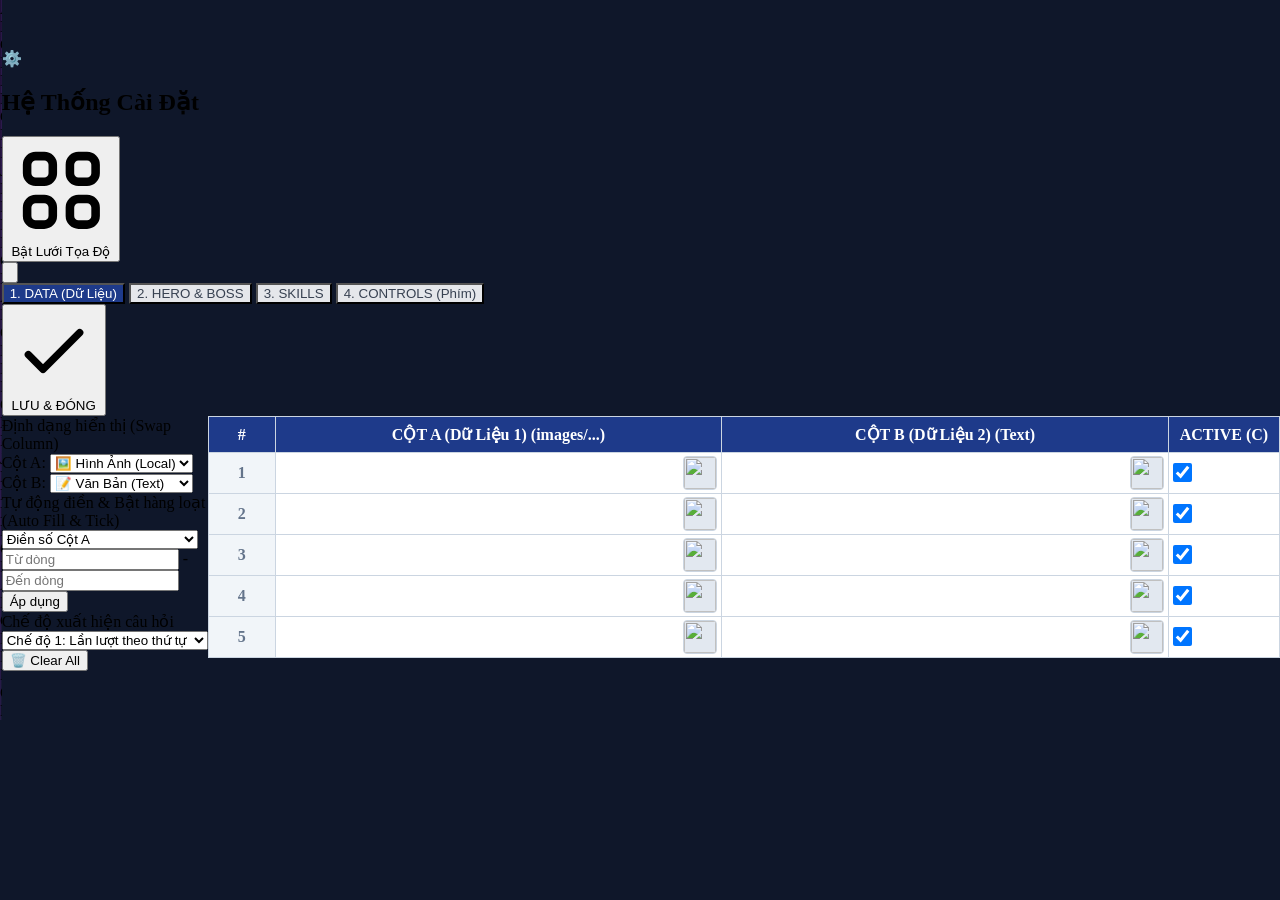
==== commit e8fc9d60: "Fix truncated HTML and enable save button" ====
--- a/quiz_game.html
+++ b/quiz_game.html
@@ -18,7 +18,145 @@
         }
     </script>
     
-    <link rel="stylesheet" href="css/styles.css">
+    <style>
+        body { background-color: #0f172a; margin: 0; display: flex; align-items: center; justify-content: center; overflow: hidden; } 
+        
+        /* 16:9 Aspect Ratio Wrapper */
+        #game-aspect-wrapper {
+            width: 100vw;
+            height: 56.25vw;
+            max-height: 100vh;
+            max-width: 177.77vh;
+            position: relative;
+            background: linear-gradient(to bottom right, #1a0b2e, #2d1b4e, #0f172a);
+            box-shadow: 0 25px 50px -12px rgba(0, 0, 0, 0.5);
+            overflow: hidden;
+        }
+
+        #settings-modal { transition: opacity 0.2s ease-in-out; }
+        .excel-table { border-collapse: collapse; width: 100%; table-layout: fixed; }
+        .excel-table th { background-color: #1E3A8A; color: white; border: 1px solid #cbd5e1; padding: 8px; font-weight: 700; position: sticky; top: 0; z-index: 10; }
+        .excel-table td { border: 1px solid #cbd5e1; padding: 0; position: relative; height: 40px; background: white; }
+        .excel-table td.row-num { background-color: #f1f5f9; text-align: center; color: #64748b; font-weight: bold; width: 50px; }
+        .excel-input { width: 100%; height: 100%; border: none; padding: 8px; outline: none; background: transparent; font-family: inherit; font-size: 14px; font-weight: 600; color: #1E3A8A;}
+        .excel-cell.focused { outline: 2px solid #3B82F6; outline-offset: -2px; z-index: 5; }
+        .custom-checkbox { width: 1.2rem; height: 1.2rem; cursor: pointer; }
+        
+        .table-container { max-height: 55vh; overflow-y: auto; overflow-x: auto; }
+        ::-webkit-scrollbar { width: 8px; height: 8px; }
+        ::-webkit-scrollbar-track { background: #f1f1f1; border-radius: 4px; }
+        ::-webkit-scrollbar-thumb { background: #cbd5e1; border-radius: 4px; }
+        .img-preview { width: 32px; height: 32px; object-fit: contain; background: #e2e8f0; border-radius: 4px; border: 1px solid #cbd5e1; position: absolute; right: 4px; top: 3px; pointer-events: none;}
+        
+        .tab-btn.active { background-color: #1E3A8A !important; color: white !important; }
+        .tab-btn { background-color: #e5e7eb; color: #374151; transition: all 0.2s; }
+        .tab-content { display: none !important; }
+        .tab-content.active { display: block !important; }
+        #tab-data.active { display: flex !important; }
+        
+        .keybind-input { text-align: center; text-transform: uppercase; font-weight: 900; font-size: 1.5rem; cursor: pointer; transition: all 0.2s; }
+        .keybind-input:focus { outline: none; background-color: #FEF08A; box-shadow: 0 0 15px #FACC15; transform: scale(1.05); z-index: 10;}
+
+        @keyframes float-breathe { 0%, 100% { transform: translateY(0) scale(1); } 50% { transform: translateY(-15px) scale(1.02); } }
+        .animate-boss { animation: float-breathe 4s ease-in-out infinite; }
+        .text-shadow { text-shadow: 1px 1px 2px rgba(0,0,0,0.8); }
+
+        /* SKILL CSS & STATUS EFFECTS */
+        .frozen-ui {
+            filter: grayscale(60%) brightness(120%) hue-rotate(180deg) !important;
+            pointer-events: none;
+            position: relative;
+        }
+        
+        /* Hiệu ứng Khóa Stun */
+        .stun-lock {
+            filter: grayscale(100%);
+            opacity: 0.5;
+            pointer-events: none;
+        }
+        
+        /* Hiệu ứng băng gai tua tủa */
+        .icy-spikes::after {
+            content: '';
+            position: absolute;
+            inset: -8px;
+            border: 6px dashed rgba(0, 255, 255, 0.7);
+            border-radius: inherit;
+            box-shadow: inset 0 0 20px rgba(0,255,255,0.5), 0 0 15px rgba(0,255,255,0.8);
+            z-index: 50;
+            pointer-events: none;
+            animation: ice-pulse 1s infinite alternate;
+        }
+        
+        @keyframes ice-pulse {
+            from { opacity: 0.7; transform: scale(1); }
+            to { opacity: 1; transform: scale(1.02); }
+        }
+
+        /* ✂️ CSS DÀNH RIÊNG CHO KAMEHAMEHA ✂️ */
+        .kamehameha-beam {
+            position: absolute; 
+            height: 54px; 
+            background: linear-gradient(to bottom, rgba(30,144,255,0.9) 0%, rgba(255,255,255,1) 25%, rgba(255,255,255,1) 75%, rgba(30,144,255,0.9) 100%);
+            box-shadow: 0 0 15px #1e90ff, 0 0 30px #0000ff, 0 0 50px rgba(0, 0, 255, 0.6);
+            border-radius: 20px;
+            transform-origin: left center;
+            z-index: 9998;
+            pointer-events: none;
+        }
+        
+        .kamehameha-ball {
+            position: absolute;
+            border-radius: 50%;
+            background: radial-gradient(circle, #ffffff 40%, #1e90ff 75%, #0000ff 100%);
+            box-shadow: 0 0 20px #1e90ff, 0 0 40px #0000ff;
+            z-index: 9999;
+            pointer-events: none;
+            transform: translate(-50%, -50%);
+        }
+        .goku-gif {
+            position: absolute;
+            z-index: 10000;
+            pointer-events: none;
+            height: 150px; 
+            width: auto;
+        }
+
+        /* --- BASIC SKILL EFFECTS & UI --- */
+        .shield-bubble {
+            position: absolute;
+            width: 180px; 
+            height: 180px;
+            border-radius: 50%;
+            z-index: 20;
+            pointer-events: none;
+            opacity: 0;
+            transform: scale(1.1);
+            transition: all 0.3s cubic-bezier(0.175, 0.885, 0.32, 1.275);
+            border: 5px solid rgba(255,255,255,0.8);
+            background: rgba(255,255,255,0.2);
+            box-shadow: 0 0 15px rgba(255,255,255,0.5), inset 0 0 15px rgba(255,255,255,0.3);
+            top: 50%;
+            left: 50%;
+            margin-top: -90px;
+            margin-left: -90px;
+            display: flex;
+            align-items: center;
+            justify-content: center;
+        }
+        .shield-bubble.active { opacity: 1; transform: scale(1); }
+        .shield-number { font-size: 2.5rem; font-weight: 900; color: white; text-shadow: 0 0 8px black, 0 0 15px rgba(0,0,0,0.8), 2px 2px 2px black; z-index: 30; }
+
+        .cd-overlay { position: absolute; inset: 0; background: rgba(0, 0, 0, 0.6); border-radius: 50%; display: none; z-index: 10; pointer-events: none; }
+        .cd-ring { position: absolute; inset: -4px; border-radius: 50%; background: conic-gradient(#f1c40f var(--p, 0%), transparent 0); -webkit-mask: radial-gradient(transparent 50%, black 51%); mask: radial-gradient(transparent 50%, black 51%); display: none; z-index: 10; pointer-events: none; }
+        .cd-text { position: absolute; inset: 0; display: flex; align-items: center; justify-content: center; font-size: 1.2rem; font-weight: 900; color: white; text-shadow: 0 0 5px black, 0 0 5px black; display: none; z-index: 20; pointer-events: none; }
+        .cd-ready-flash { animation: flashAnim 0.5s ease-out; }
+        
+        @keyframes flashAnim {
+            0% { box-shadow: 0 0 20px 5px #f1c40f; border-color: #fff; transform: scale(1.1); }
+            100% { box-shadow: 0 0 0px 0px transparent; transform: scale(1); }
+        }
+    </style>
 </head>
 
 <body class="font-sans">
@@ -766,6 +904,24 @@
     </div>
 
     <!-- HÀM XỬ LÝ CLICK CHUỘT CHO TOÀN BỘ GAME -->
+    <script>
+        window.triggerClickAnswer = function(playerPrefix, index) {
+            if (window.GameplayManager) {
+                window.GameplayManager.handlePlayerAnswer(playerPrefix, index);
+            }
+        };
+
+        window.triggerClickSkill = function(playerPrefix, skillType) {
+            if (window.GameplayManager) {
+                if(skillType === 'ult') {
+                    window.GameplayManager.handleSkill(playerPrefix);
+                } else {
+                    window.useBasicSkill(playerPrefix, skillType);
+                }
+            }
+        };
+    </script>
+
     <script type="module" src="js/main.js"></script>
 </body>
 </html>
